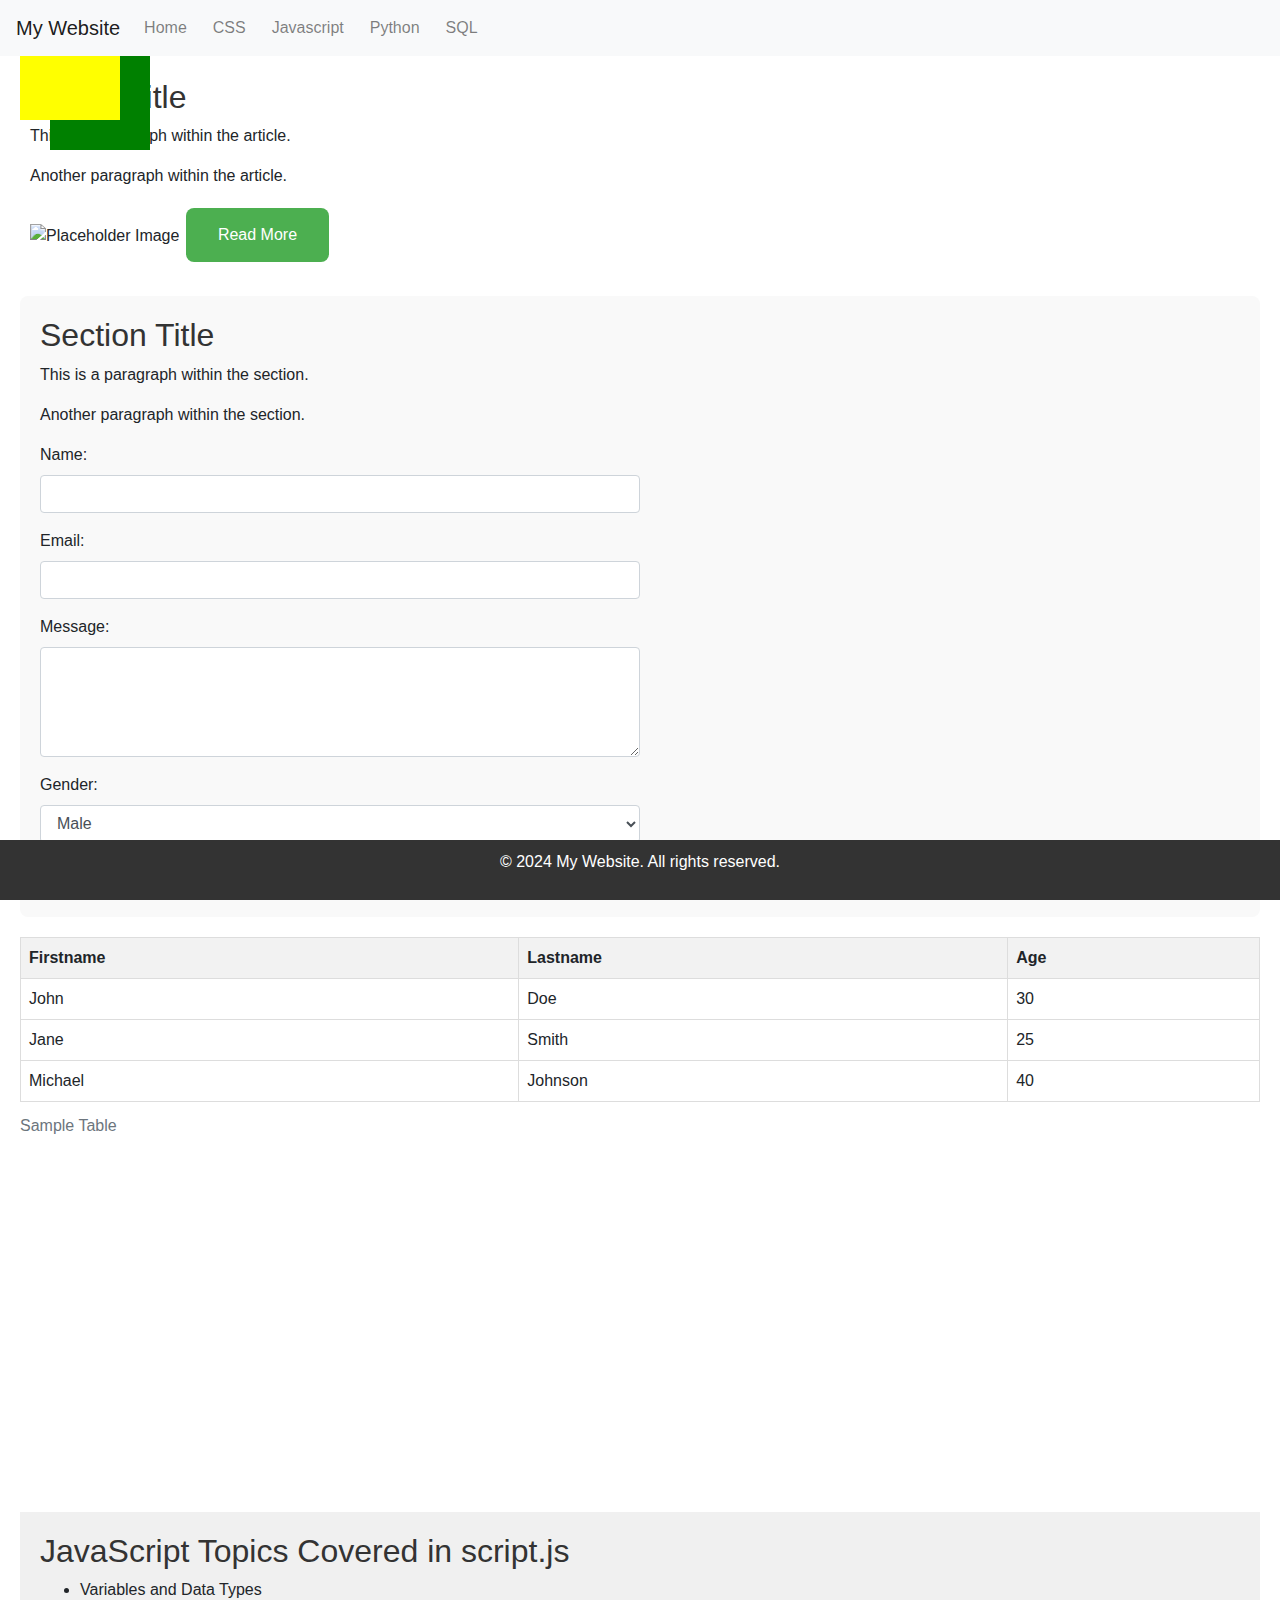
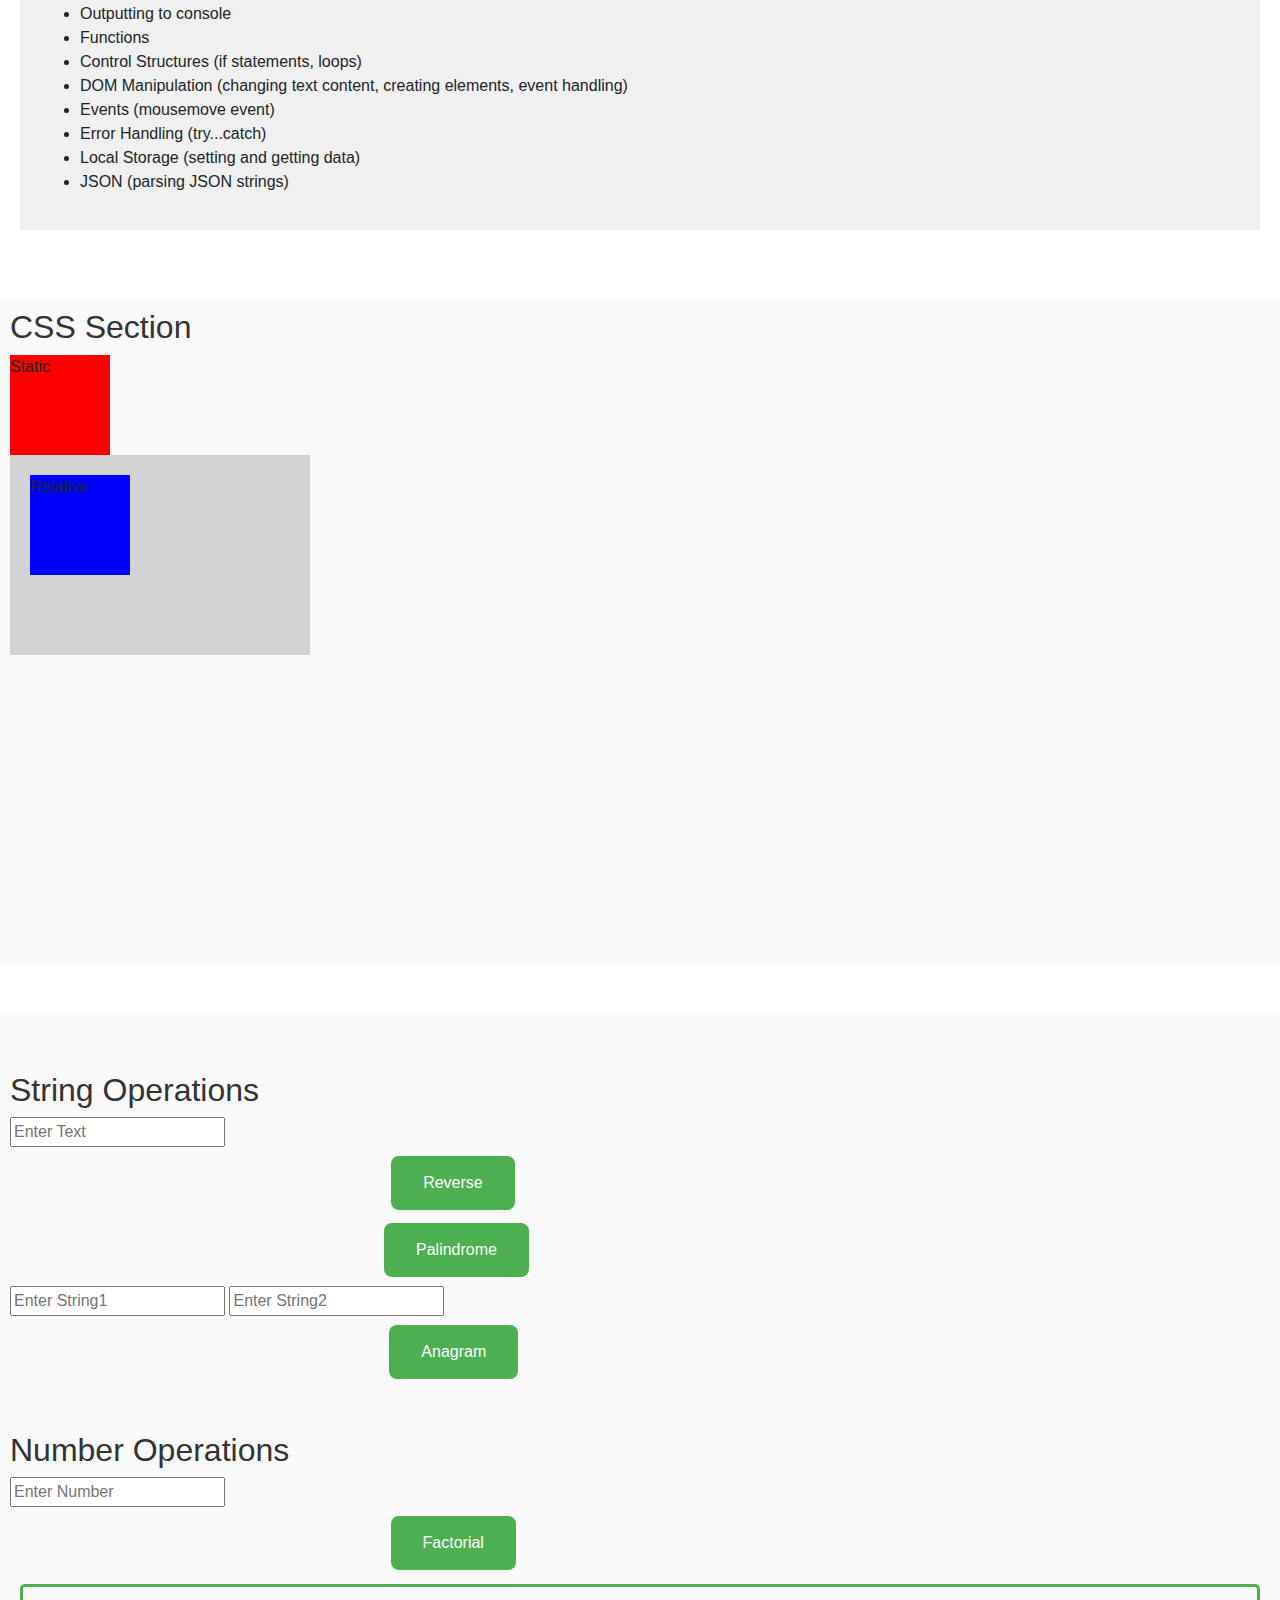
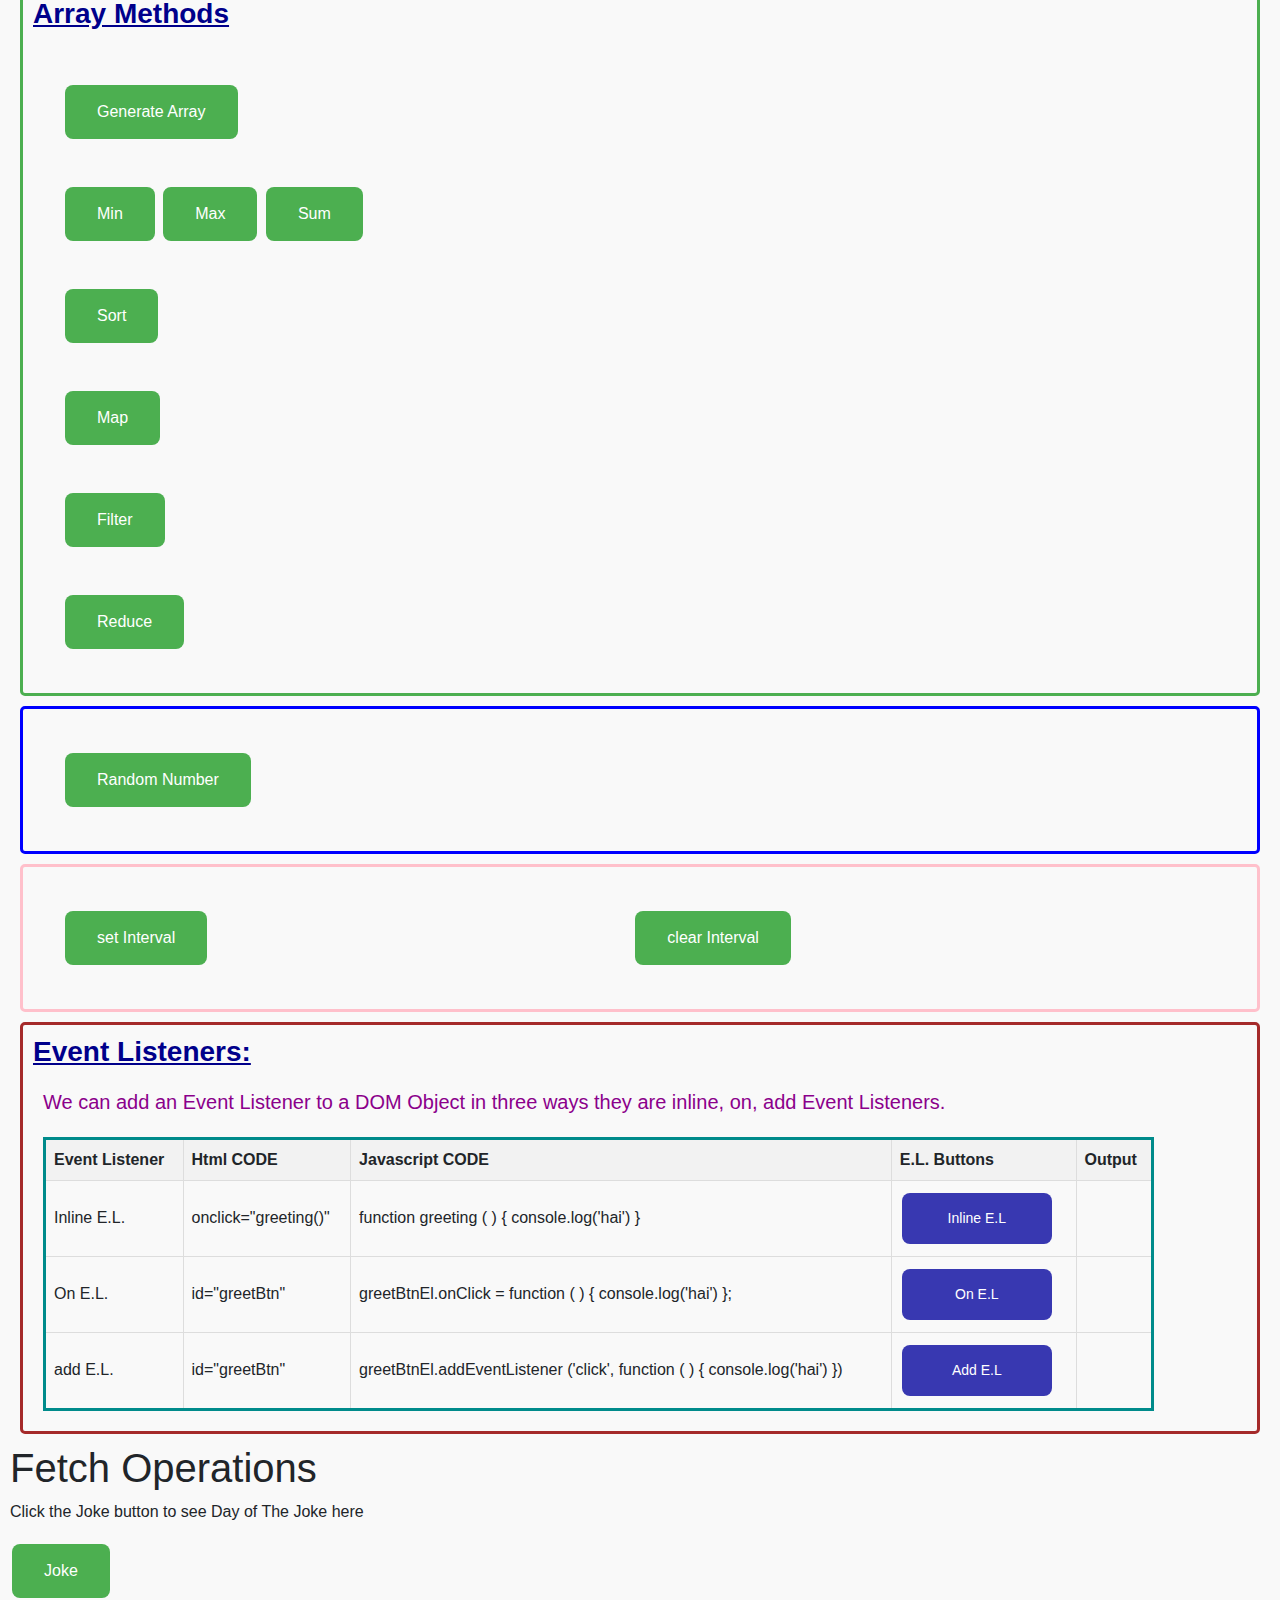
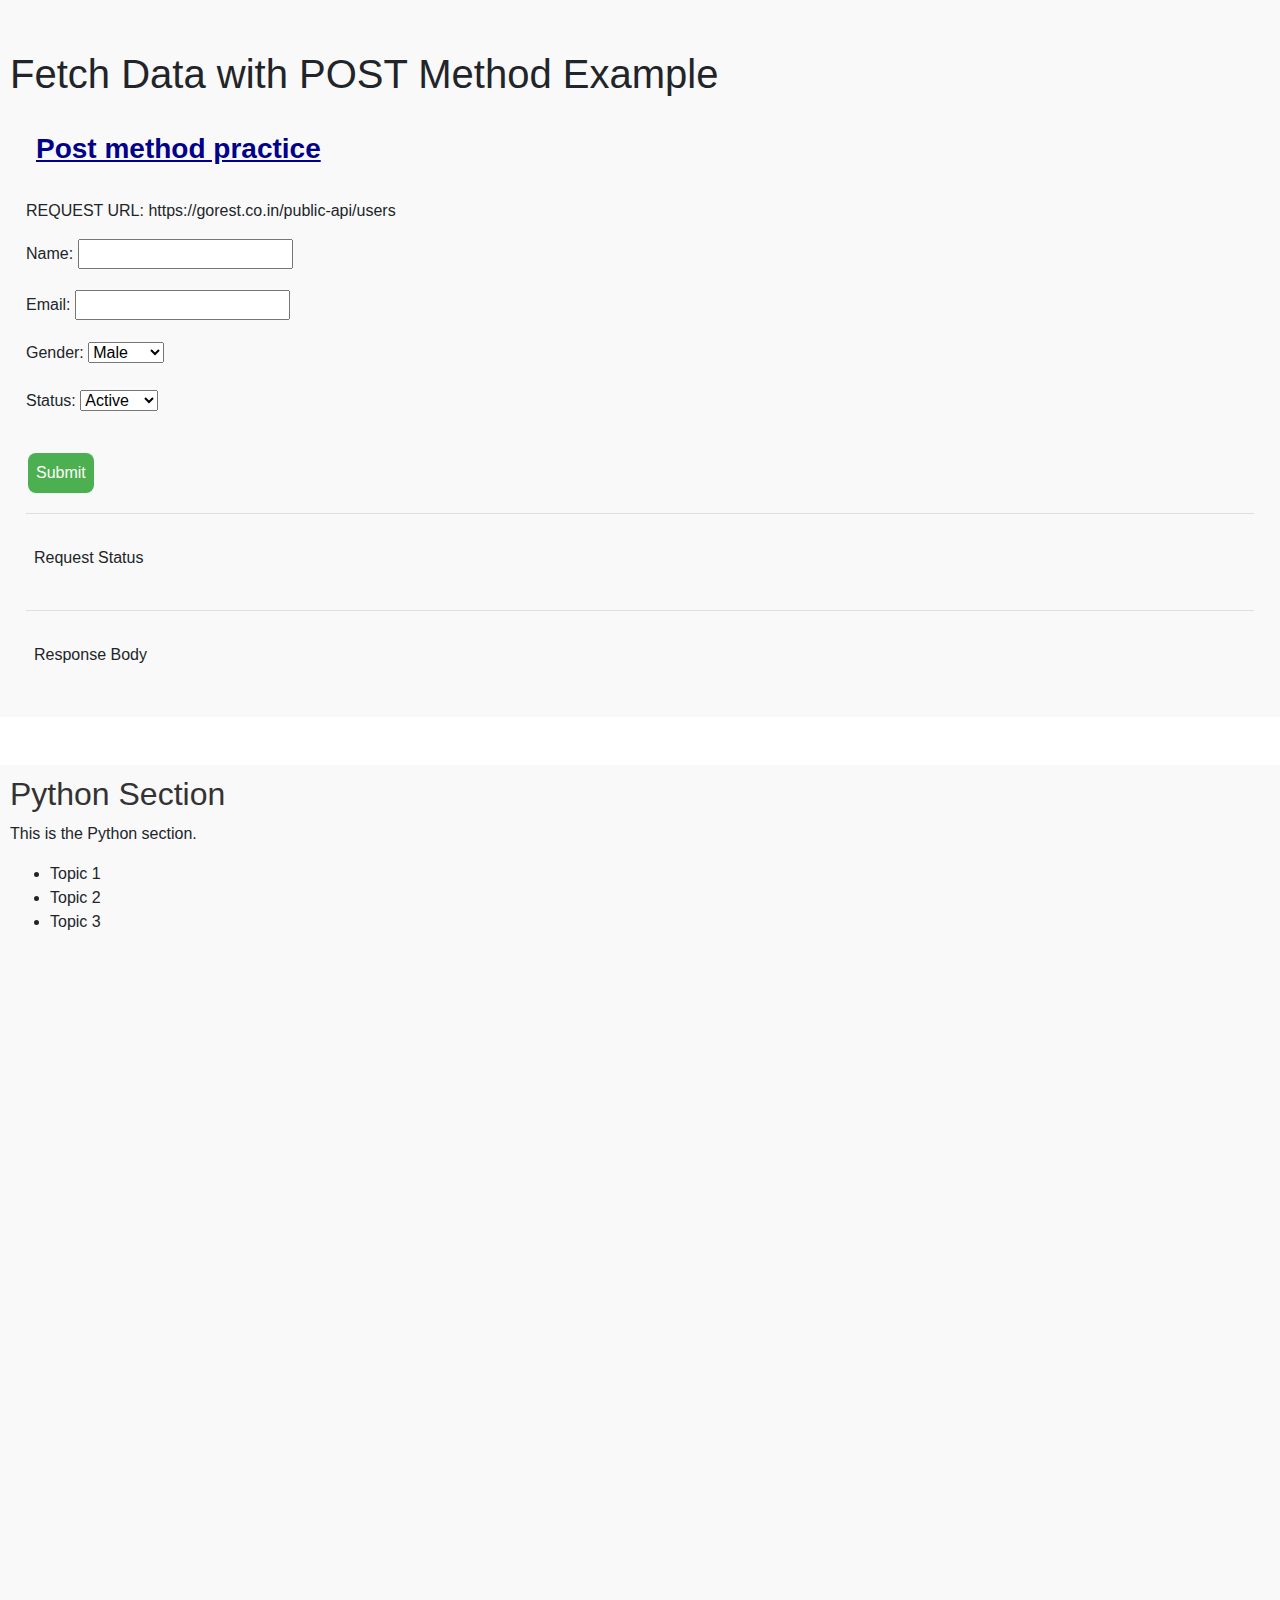
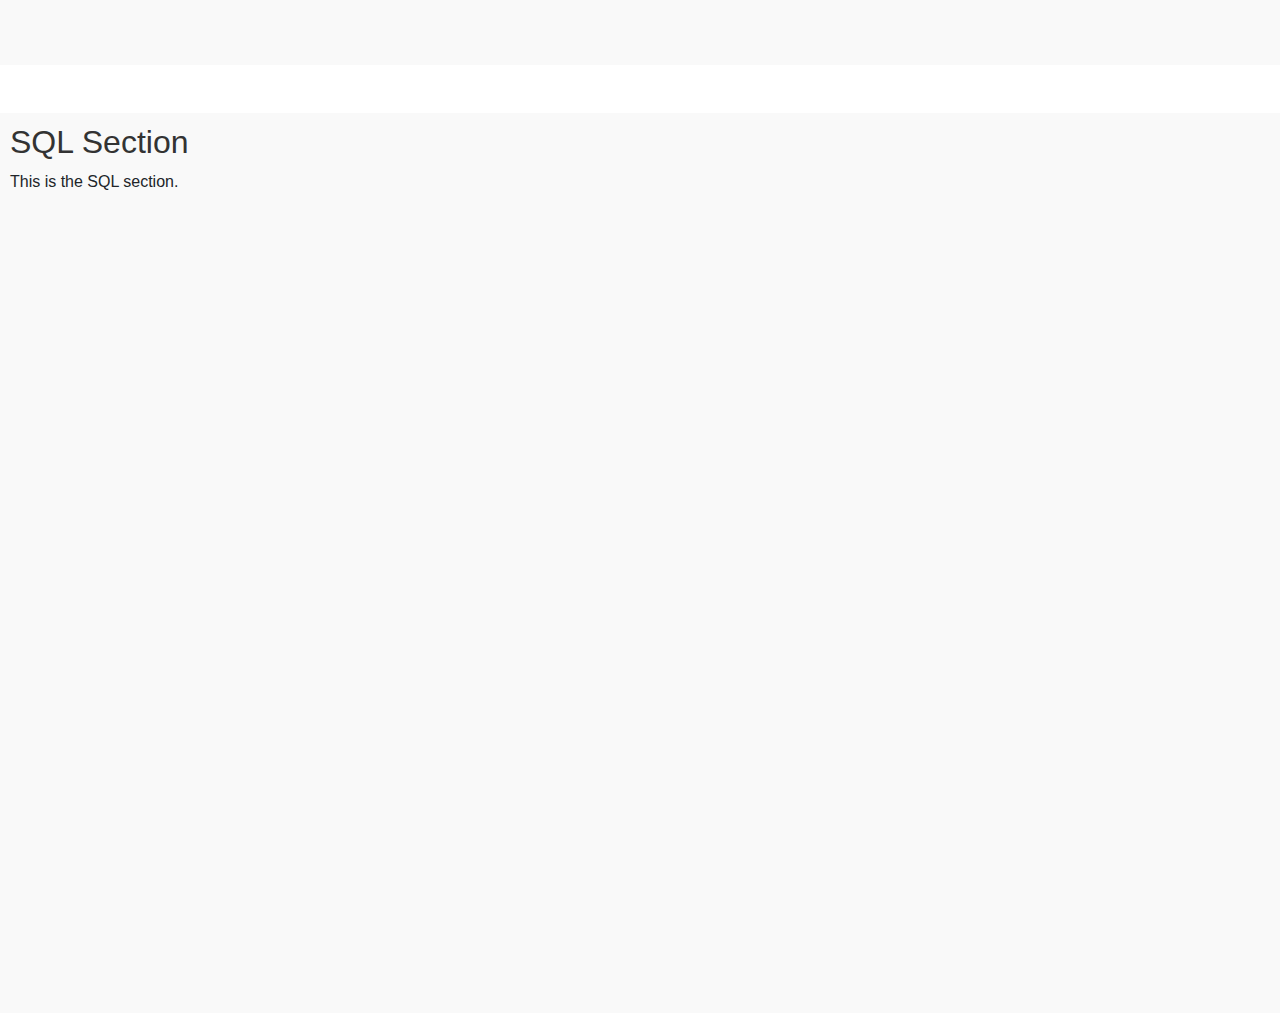
==== index.html @ ccc13fe5 "Event Listeners added" ====
<!DOCTYPE html>
<html lang="en">
<head>
    <meta charset="UTF-8">
    <meta name="viewport" content="width=device-width, initial-scale=1.0">
    <title>Comprehensive HTML Example</title>
    <link rel="stylesheet" href="styles.css">
    <link rel="stylesheet" href="https://stackpath.bootstrapcdn.com/bootstrap/4.5.2/css/bootstrap.min.css" integrity="sha384-JcKb8q3iqJ61gNV9KGb8thSsNjpSL0n8PARn9HuZOnIxN0hoP+VmmDGMN5t9UJ0Z" crossorigin="anonymous" />
    <script src="https://code.jquery.com/jquery-3.5.1.slim.min.js" integrity="sha384-DfXdz2htPH0lsSSs5nCTpuj/zy4C+OGpamoFVy38MVBnE+IbbVYUew+OrCXaRkfj" crossorigin="anonymous"></script>
    <script src="https://cdn.jsdelivr.net/npm/popper.js@1.16.1/dist/umd/popper.min.js" integrity="sha384-9/reFTGAW83EW2RDu2S0VKaIzap3H66lZH81PoYlFhbGU+6BZp6G7niu735Sk7lN" crossorigin="anonymous"></script>
    <script src="https://stackpath.bootstrapcdn.com/bootstrap/4.5.2/js/bootstrap.min.js" integrity="sha384-B4gt1jrGC7Jh4AgTPSdUtOBvfO8shuf57BaghqFfPlYxofvL8/KUEfYiJOMMV+rV" crossorigin="anonymous"></script>
    <script src="https://kit.fontawesome.com/20c5629a29.js" crossorigin="anonymous"></script>
    
</head>
<body>
    <nav class="navbar navbar-expand-lg navbar-light bg-light fixed-top">
        <a class="navbar-brand" href="#">My Website</a>
        <button class="navbar-toggler" type="button" data-toggle="collapse" data-target="#navbarSupportedContent" aria-controls="navbarSupportedContent" aria-expanded="false" aria-label="Toggle navigation">
            <span class="navbar-toggler-icon"></span>
        </button>
    
        <div class="collapse navbar-collapse" id="navbarSupportedContent">
            <ul class="navbar-nav mr-auto">
                <li class="nav-item">
                    <a class="nav-link" href="#">Home</a>
                </li>
                <li class="nav-item">
                    <a class="nav-link" href="#css">CSS</a>
                </li>
                
                <li class="nav-item">
                    <a class="nav-link" href="#javascript">Javascript</a>
                </li>
                
                <li class="nav-item">
                    <a class="nav-link" href="#python">Python</a>
                </li>
                <li class="nav-item">
                    <a class="nav-link" href="#sql">SQL</a>
                </li>
            </ul>
        </div>
    </nav>

    <main>
        <article>
            <h2 class="mt-5">Article Title</h2>
            <p>This is a paragraph within the article.</p>
            <p>Another paragraph within the article.</p>
            <img src="https://via.placeholder.com/150" alt="Placeholder Image" class="image">
            <a href="#" class="button">Read More</a>
        </article>

        <section id="form-container">
            <h2>Section Title</h2>
            <p>This is a paragraph within the section.</p>
            <p>Another paragraph within the section.</p>
            <form action="#" method="post">
                <div class="form-group">
                    <label for="name">Name:</label>
                    <input type="text" id="name" name="name" class="form-control" required>
                </div>
                <div class="form-group">
                    <label for="email">Email:</label>
                    <input type="email" id="email" name="email" class="form-control" required>
                </div>
                <div class="form-group">
                    <label for="message">Message:</label>
                    <textarea id="message" name="message" class="form-control" rows="4" required></textarea>
                </div>
                <div class="form-group">
                    <label for="gender">Gender:</label>
                    <select id="gender" name="gender" class="form-control">
                        <option value="male">Male</option>
                        <option value="female">Female</option>
                        <option value="other">Other</option>
                    </select>
                </div>
                <input type="submit" value="Submit" class="btn btn-primary">
            </form>
            
        </section>

        <table>
            <caption>Sample Table</caption>
            <thead>
                <tr>
                    <th>Firstname</th>
                    <th>Lastname</th>
                    <th>Age</th>
                </tr>
            </thead>
            <tbody>
                <tr>
                    <td>John</td>
                    <td>Doe</td>
                    <td>30</td>
                </tr>
                <tr>
                    <td>Jane</td>
                    <td>Smith</td>
                    <td>25</td>
                </tr>
                <tr>
                    <td>Michael</td>
                    <td>Johnson</td>
                    <td>40</td>
                </tr>
            </tbody>
        </table>

        <iframe src="https://www.youtube.com/embed/dQw4w9WgXcQ" width="560" height="315" frameborder="0" allowfullscreen></iframe>
    
    
    
         
          
    
    
    
    
    
    </main>

    <footer>
        <p>&copy; 2024 My Website. All rights reserved.</p>
    </footer>


  
    <section id="css" class="mt-5" >
        <h2>CSS Section</h2>
        
    <!-- Static Positioning -->
    <div class="static-box">Static</div>
          
    <!-- Relative Positioning -->
    <div class="relative-container">
      <div class="relative-box">Relative</div>
    </div>
  
    <!-- Absolute Positioning -->
    <div class="absolute-box">Absolute</div>
  
    <!-- Fixed Positioning -->
    <div class="fixed-box">Fixed</div>
  
    <!-- Sticky Positioning -->
    <div class="container">
      <div class="content">
        <!-- Some content to enable scrolling -->
      </div>
      <div class="sticky-box">Sticky</div>
    </div>
        
    </section>




    <section id="javascript" class="mt-5" >
        <div class="string-rev  mt-5">
            <h2>String Operations</h2>
            <input type="text" id="inputString" placeholder="Enter Text">
            <div class="result">
                <button class="button" onclick="reverseString()">Reverse</button>
                <p id="reversedString"></p>
            </div>
            <div class="result">
                <button class="button" onclick="isPalindrome()">Palindrome</button>
                <p id="isPalindrome"></p>
            </div>

            <input type="text" id="str1" placeholder="Enter String1">
            <input type="text" id="str2" placeholder="Enter String2">
            
            <div class="result">
                <button class="button" onclick="anagram()">Anagram</button>
                <p id="anagram"></p>
            </div>
            

            <div class="number-operations mt-5">
                <h2>Number Operations</h2>
                <input type="text" id="inputNumber" placeholder="Enter Number">
                <div class="result">
                    <button class="button" onclick="factorial()">Factorial</button>
                    <p id="factorial"></p>
                </div>
            </div>

            <div class="array-container">
                <h2 class="heading">Array Methods</h2>
                <div class="box-container">
                    <button id="generateBtn" class="button">Generate Array</button>
                    <p id="arrayOutput"></p>
                </div>
                
                <div class="box-container">
                    <div>
                        <button id="minBtn" class="button">Min</button>
                        <button id="maxBtn" class="button">Max</button>        
                        <button id="sumBtn" class="button">Sum</button>
                    </div>
                    <p id="statsOutput" class="output"></p>                    
                </div>

                <div class="box-container">
                    <button id="sortBtn" class="button">Sort</button>
                    <p id="sortOutput" class="output"></p>
                </div>

                <div class="box-container">
                    <button id="mapBtn" class="button">Map</button>
                    <p id="mapOutput" class="output"></p>
                </div>
                
                <div class="box-container">
                    <button id="filterBtn" class="button">Filter</button>
                    <p id="filterOutput" class="output"></p>
                </div>
                
                <div class="box-container">
                    <button id="reduceBtn" class="button">Reduce</button>
                    <p id="reduceOutput" class="output"></p>
                </div>
            </div>

            <div class="math-container">
                <div class="box-container">
                    <button id="randomnumBtn" class="button" >Random Number</button>
                    <p id="randomnumOutput" class="output"></p>
                </div>
            </div>

            <div class="scheduler-container">
                <div class="box-container">
                    <button id="intervalBtn" class="button" >set Interval</button>
                    <button id="clearIntervalBtn" class="button" >clear Interval</button>
                    <p id="intervalOutput" class="output"></p>
                </div>
            </div>

            <div class="event-listener-container">
                <h1 class="heading">Event Listeners:</h1>
                <p class="description">We can add an Event Listener to a DOM Object in three ways they are inline, on, add Event Listeners.</p>
                <table class="table-container">
                    <th>Event Listener</th>
                    <th>Html CODE</th>
                    <th>Javascript CODE</th>
                    <th>E.L. Buttons</th>
                    <th>Output</th>
                    <tr>
                        <td>Inline E.L.</td>
                        <td>onclick="greeting()"</td>
                        <td>function greeting ( ) { console.log('hai') }</td>
                        <td><button  onclick="greeting()" class="button1">Inline E.L</button></td>
                        <td><p id='iel'></p></td>
                    </tr>
                    
                    <tr>
                        <td>On E.L.</td>
                        <td>id="greetBtn"</td>
                        <td>greetBtnEl.onClick = function ( ) { console.log('hai') }; </td>
                        <td><button id='oelBtn' class="button1">On E.L</button></td>
                        <td><p id='oel'></p></td>
                    </tr>

                    <tr>
                        <td>add E.L.</td>
                        <td>id="greetBtn"</td>
                        <td>greetBtnEl.addEventListener ('click',  function ( ) { console.log('hai') })</td>
                        <td><button id='aelBtn' class="button1">Add E.L</button></td>
                        <td><p id='ael'></p></td>
                    </tr>

                </table>
                
            </div>



            
            <div class="mb-5">
                <h1>Fetch Operations</h1>
                <p class="joke-text" id="jokeText">Click the Joke button to see Day of The Joke here</p>
                <button class="button" id="jokeBtn">Joke</button>
            </div>



<h1>Fetch Data with POST Method Example</h1>
<div class="p-3 bg-container">
    <h1 class="heading mb-4">Post method practice</h1>
    <p class="request-url-text">REQUEST URL: <span class="request-url">https://gorest.co.in/public-api/users</span></p>
    <!-- Create a form to collect user details -->
    <form id="userForm" class="w-100">
        <div class="form-group">
            <label for="name">Name:</label>
            <input type="text" id="name" name="name" required>
        </div>
        <div class="form-group">
            <label for="email">Email:</label>
            <input type="email" id="email" name="email" required>
        </div>
        <div class="form-group">
            <label for="gender">Gender:</label>
            <select id="gender" name="gender" required>
                <option value="male">Male</option>
                <option value="female">Female</option>
            </select>
        </div>
        <div class="form-group">
            <label for="status">Status:</label>
            <select id="status" name="status" required>
                <option value="active">Active</option>
                <option value="inactive">Inactive</option>
            </select>
        </div>
        <button type="submit" class="mt-3 p-2 button">Submit</button>
    </form>
    <hr />
    <!-- Section to display the request status -->
    <div class="p-2 mt-4">
        <p>Request Status</p>
        <p class="request-status" id="requestStatus"></p>
        <!-- Loading indicator (initially hidden) -->
        <p class="d-none" id="loading">Loading....</p>
    </div>
    <hr />
    <!-- Section to display the response body -->
    <div class="p-2 mt-4">
        <p>Response Body</p>
        <p class="http-response" id="httpResponse"></p>
    </div>
</div>



        </div>



    </section>


    <section id="python" class="mt-5" >
        <h2>Python Section</h2>
        <p>This is the Python section.</p>
        <ul>
            <li>Topic 1</li>
            <li>Topic 2</li>
            <li>Topic 3</li>
        </ul>
    </section>

    <section id="sql" class="mt-5">
        <h2>SQL Section</h2>
        <p>This is the SQL section.</p>
    </section>

    <script src="script.js"></script>

</body>
</html>
---- styles.css ----
/* CSS styles using class and id attributes */
        /* Class styles */

        section {
            display: none; /* Initially hide all sections */
        }
        

        .highlight {
            background-color: yellow;
        }

        .image{
            height:150px;
            width:150px;
        }

        .button {
            background-color: #4CAF50; /* Green */
            border: none;
            color: white;
            padding: 15px 32px;
            text-align: center;
            text-decoration: none;
            display: inline-block;
            font-size: 16px;
            margin: 4px 2px;
            cursor: pointer;
            border-radius: 8px;
        }

        .button1 {
            background-color: rgb(56, 56, 177); /* Green */
            border: none;
            color: white;
            padding: 15px 32px;
            text-align: center;
            text-decoration: none;
            display: inline-block;
            font-size: 14px;
            margin: 4px 2px;
            cursor: pointer;
            border-radius: 8px;
            width: 150px;
        }

        /* ID styles */
        #main-heading {
            color: #fff;
            font-size: 24px;
            text-align: center;
        }

        .form-group {
            width: 50%;
            margin-bottom: 15px; /* Adjust margin as needed */
        }
        
        .form-control {
            width: 50%;
        }
        

        #form-container {
            background-color: #f9f9f9;
            padding: 20px;
            border-radius: 8px;
        }

        /* General styles */
        body {
            font-family: Arial, sans-serif;
            margin: 0;
            padding: 0;
            background-color: #f0f0f0;
        }

        header {
            background-color: #333;
            color: #fff;
            padding: 10px 0;
            text-align: center;
        }

        nav ul {
            list-style-type: none;
            margin: 0;
            padding: 0;
        }

        nav ul li {
            display: inline;
            margin-right: 10px;
        }

        nav ul li a {
            color: #fff;
            text-decoration: none;
        }

        main {
            padding: 20px;
        }

        article {
            background-color: #fff;
            padding: 10px;
            margin-bottom: 20px;
        }

        h2 {
            color: #333;
        }

        section {
            background-color: #f9f9f9;
            padding: 10px;
            margin-bottom: 20px;
        }

        table {
            width: 100%;
            border-collapse: collapse;
            margin-bottom: 20px;
        }

        th, td {
            border: 1px solid #ddd;
            padding: 8px;
            text-align: left;
        }

        th {
            background-color: #f2f2f2;
        }

        footer {
            background-color: #333;
            color: #fff;
            text-align: center;
            padding: 10px 0;
            position: fixed;
            bottom: 0;
            width: 100%;
        }



            /* Static Positioning */
            .static-box {
                width: 100px;
                height: 100px;
                background-color: red;
              }
              
              /* Relative Positioning */
              .relative-container {
                position: relative;
                width: 300px;
                height: 200px;
                background-color: lightgray;
              }
              .relative-box {
                width: 100px;
                height: 100px;
                background-color: blue;
                position: relative;
                top: 20px;
                left: 20px;
              }
          
              /* Absolute Positioning */
              .absolute-box {
                width: 100px;
                height: 100px;
                background-color: green;
                position: absolute;
                top: 50px;
                left: 50px;
              }
          
              /* Fixed Positioning */
              .fixed-box {
                width: 100px;
                height: 100px;
                background-color: yellow;
                position: fixed ;
                top: 20px;
                left: 20px;
              }
          
              /* Sticky Positioning */
              .container {
                height: 300px; /* To create scrolling */
                overflow-y: scroll;
              }
          
              .sticky-box {
                width: 100px;
                height: 100px;
                background-color: cyan;
                position: sticky;
                top: 20px; /* Stick 20px from the top */
              }
          
              .content {
                height: 1500px; /* Additional content */
              }
          




#javascript{
    
}

.heading{
    font-family: sans-serif;
    color: darkblue;
    font-size: 28px;
    font-weight: 600;
    padding: 10px;
    text-decoration: underline;
}

.description{
    font-family: Arial, Helvetica, sans-serif;
    color: darkmagenta;
    font-size: 20px;
    font-weight: 500;
    padding-left: 20px;
}

.box-container{
    display: flex;
    flex-direction: row;
    justify-content: space-between;
    align-items: center;
    margin: 40px;
    
}

.array-container{
    border: #4CAF50 solid;
    border-radius: 5px;
    margin:10px;
}

#arrayOutput{
    font-size: 30px;
    font-family: sans-serif;
    color: blueviolet
}

.output{
    font-size: 30px;
    font-family: sans-serif;
    color: blueviolet
}

.result{
    display: flex;
    flex-direction: row;
    justify-content: space-evenly;
    margin: 5px;
}

.math-container{
    border: blue solid;
    border-radius: 5px;
    margin:10px;
}

.scheduler-container{
    border: pink solid;
    border-radius: 5px;
    margin:10px;
}

.event-listener-container{
    border: brown solid;
    border-radius: 5px;
    margin:10px;
}

.table-container{
    border: darkcyan solid;
    border-radius: 5px;
    margin:20px;
    width: 90%;
}

#python{
    height: 100vh;
}

#sql{
    height: 100vh;
}
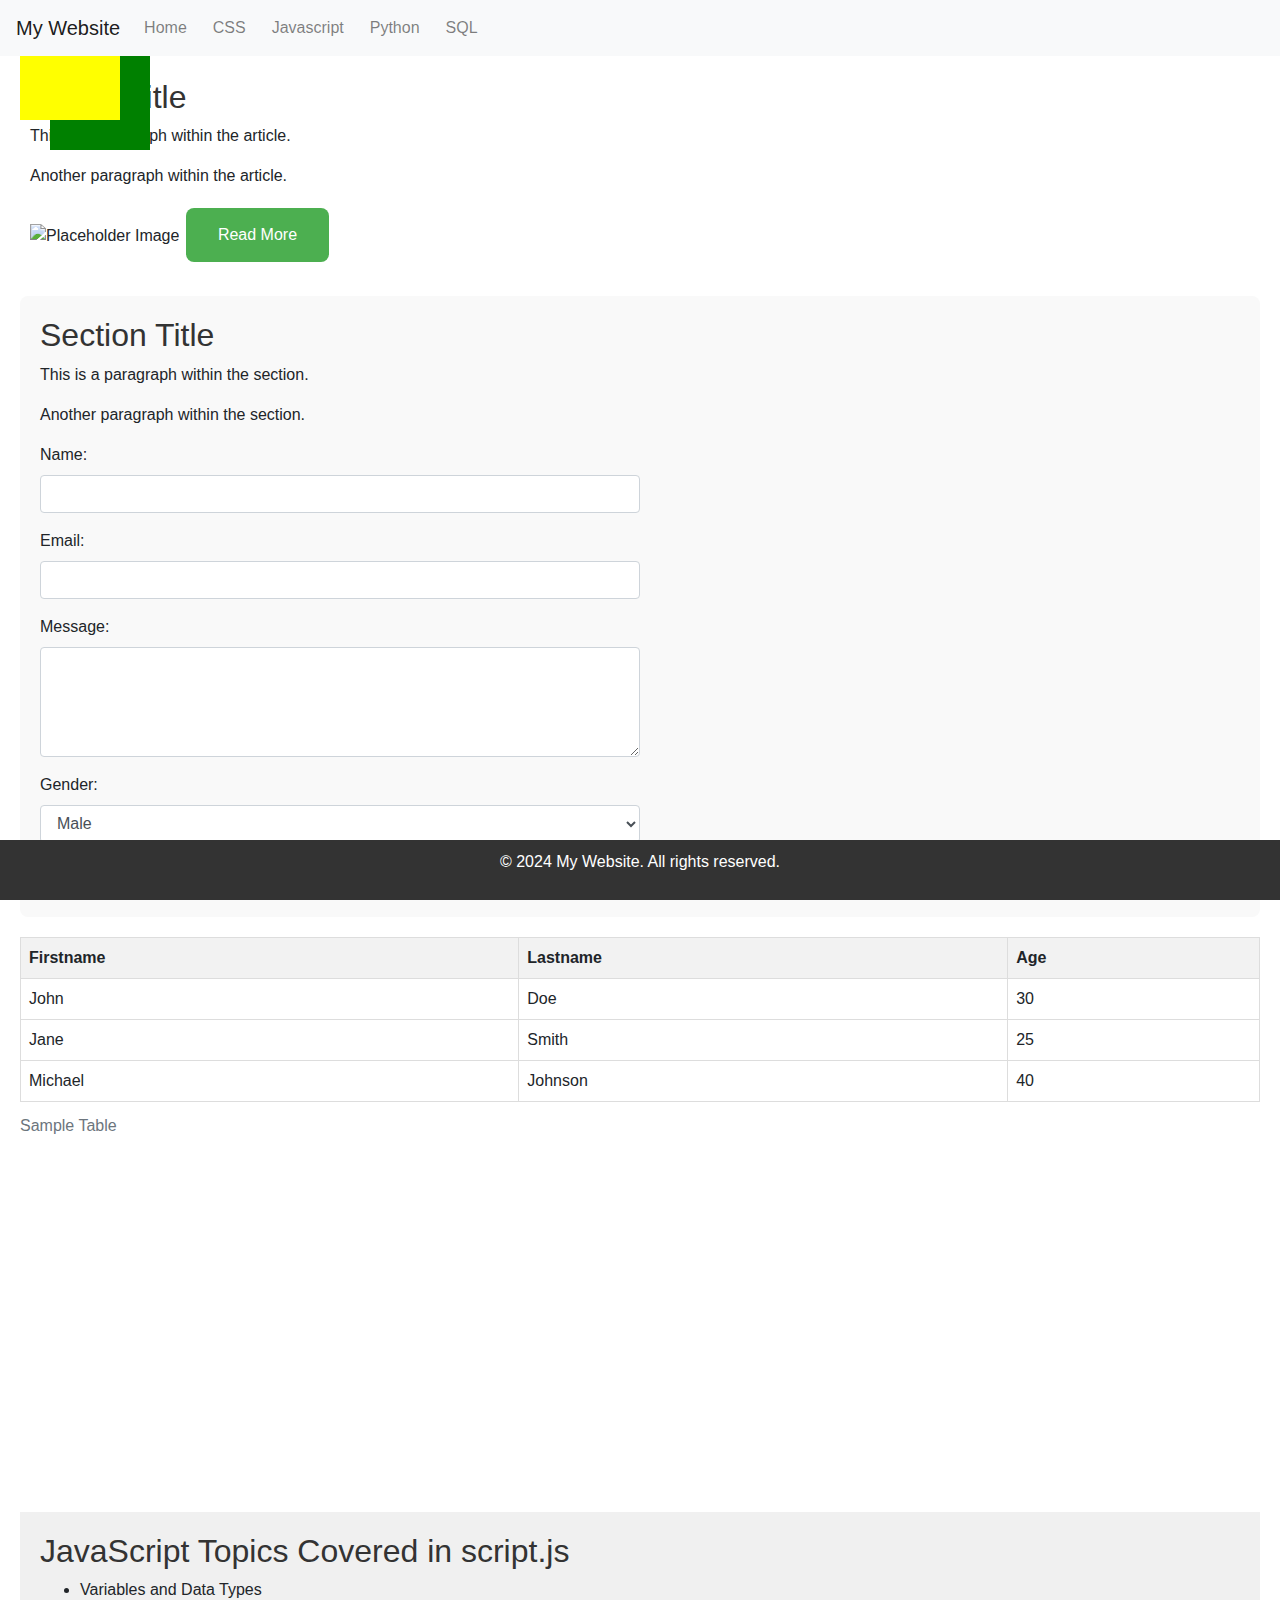
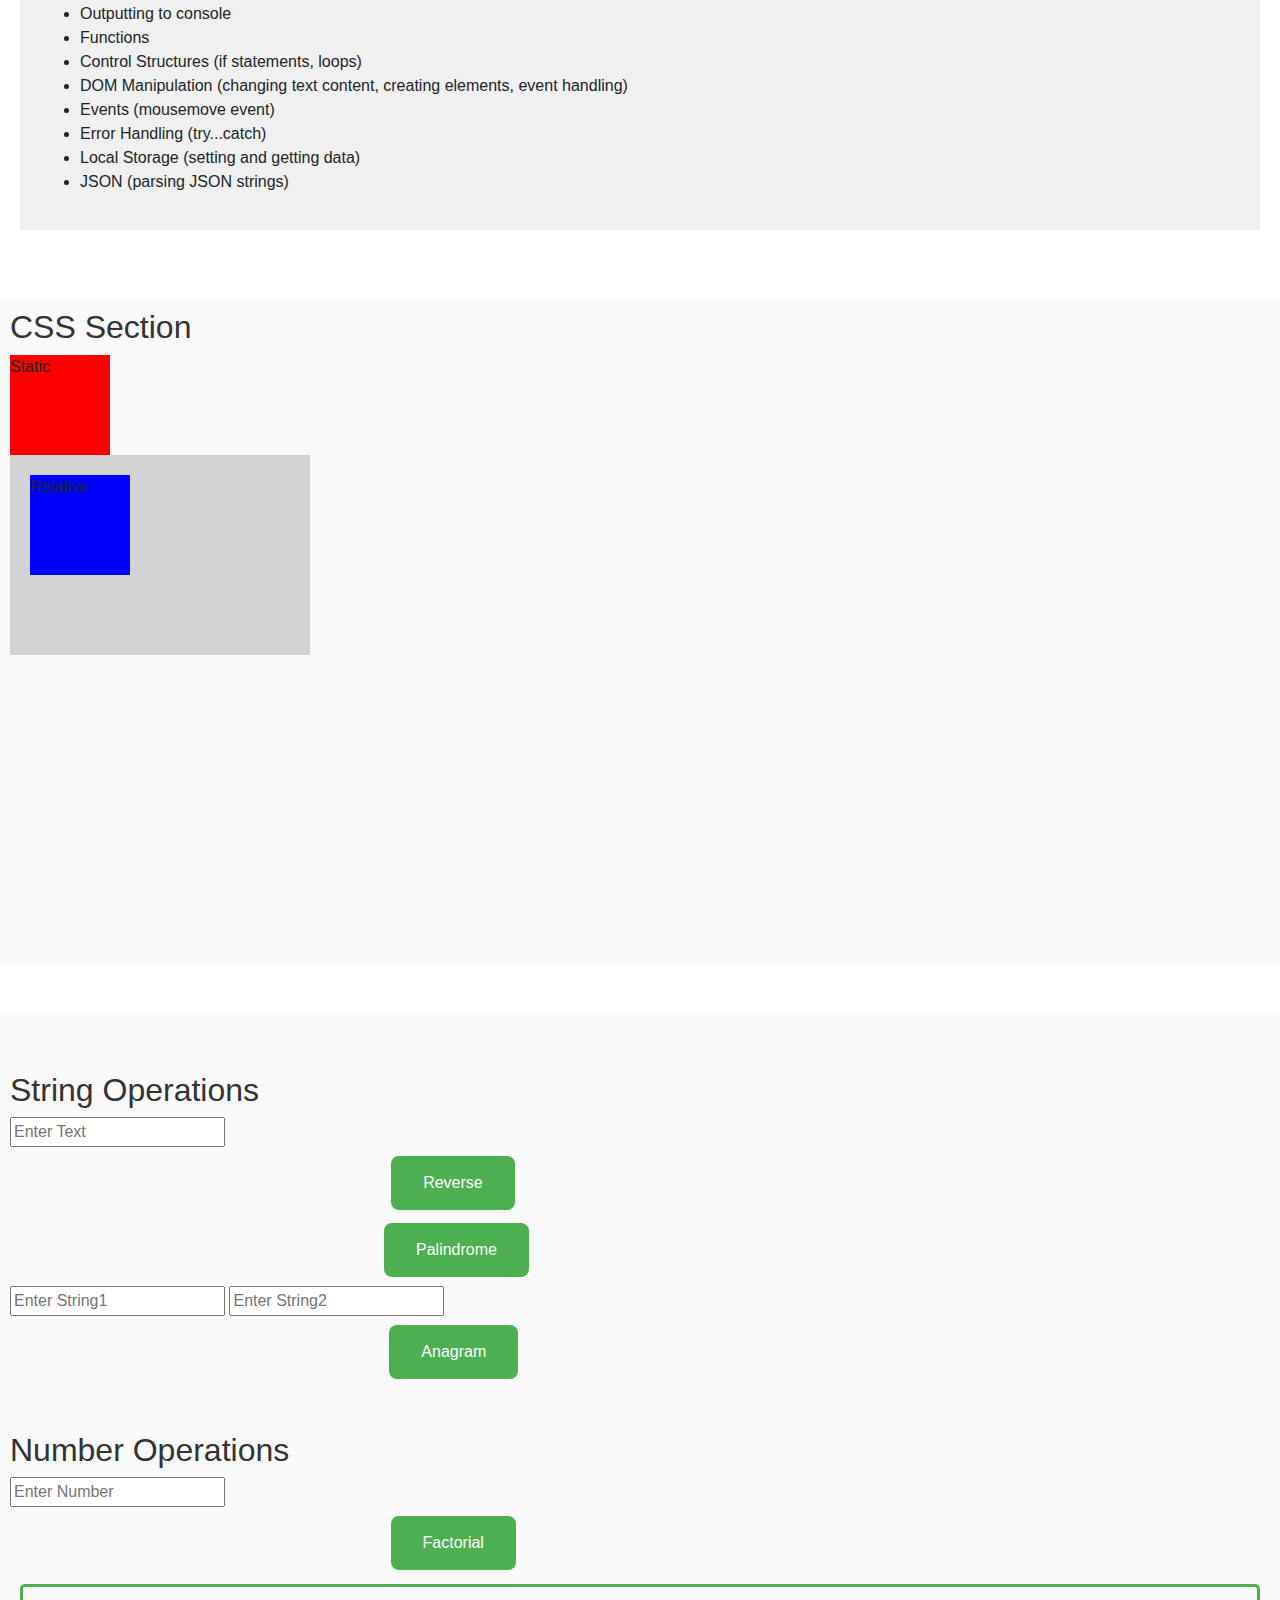
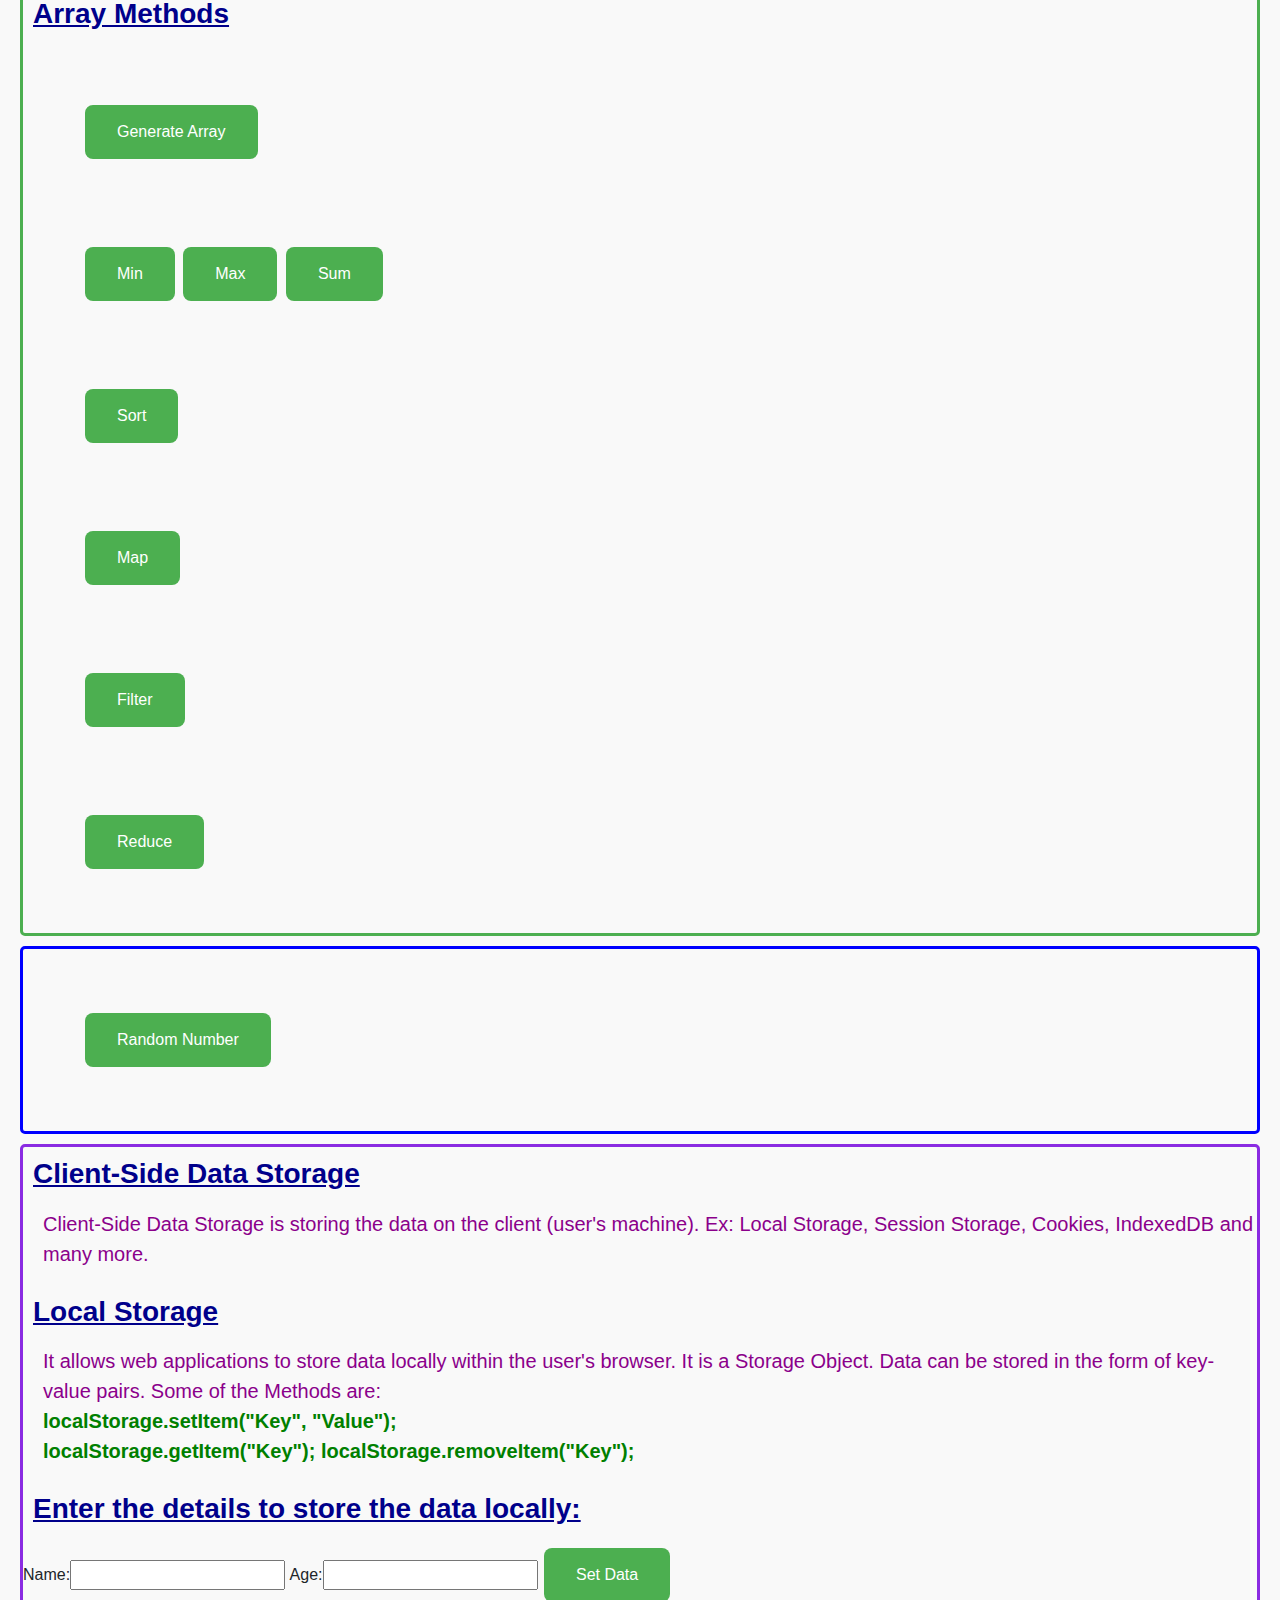
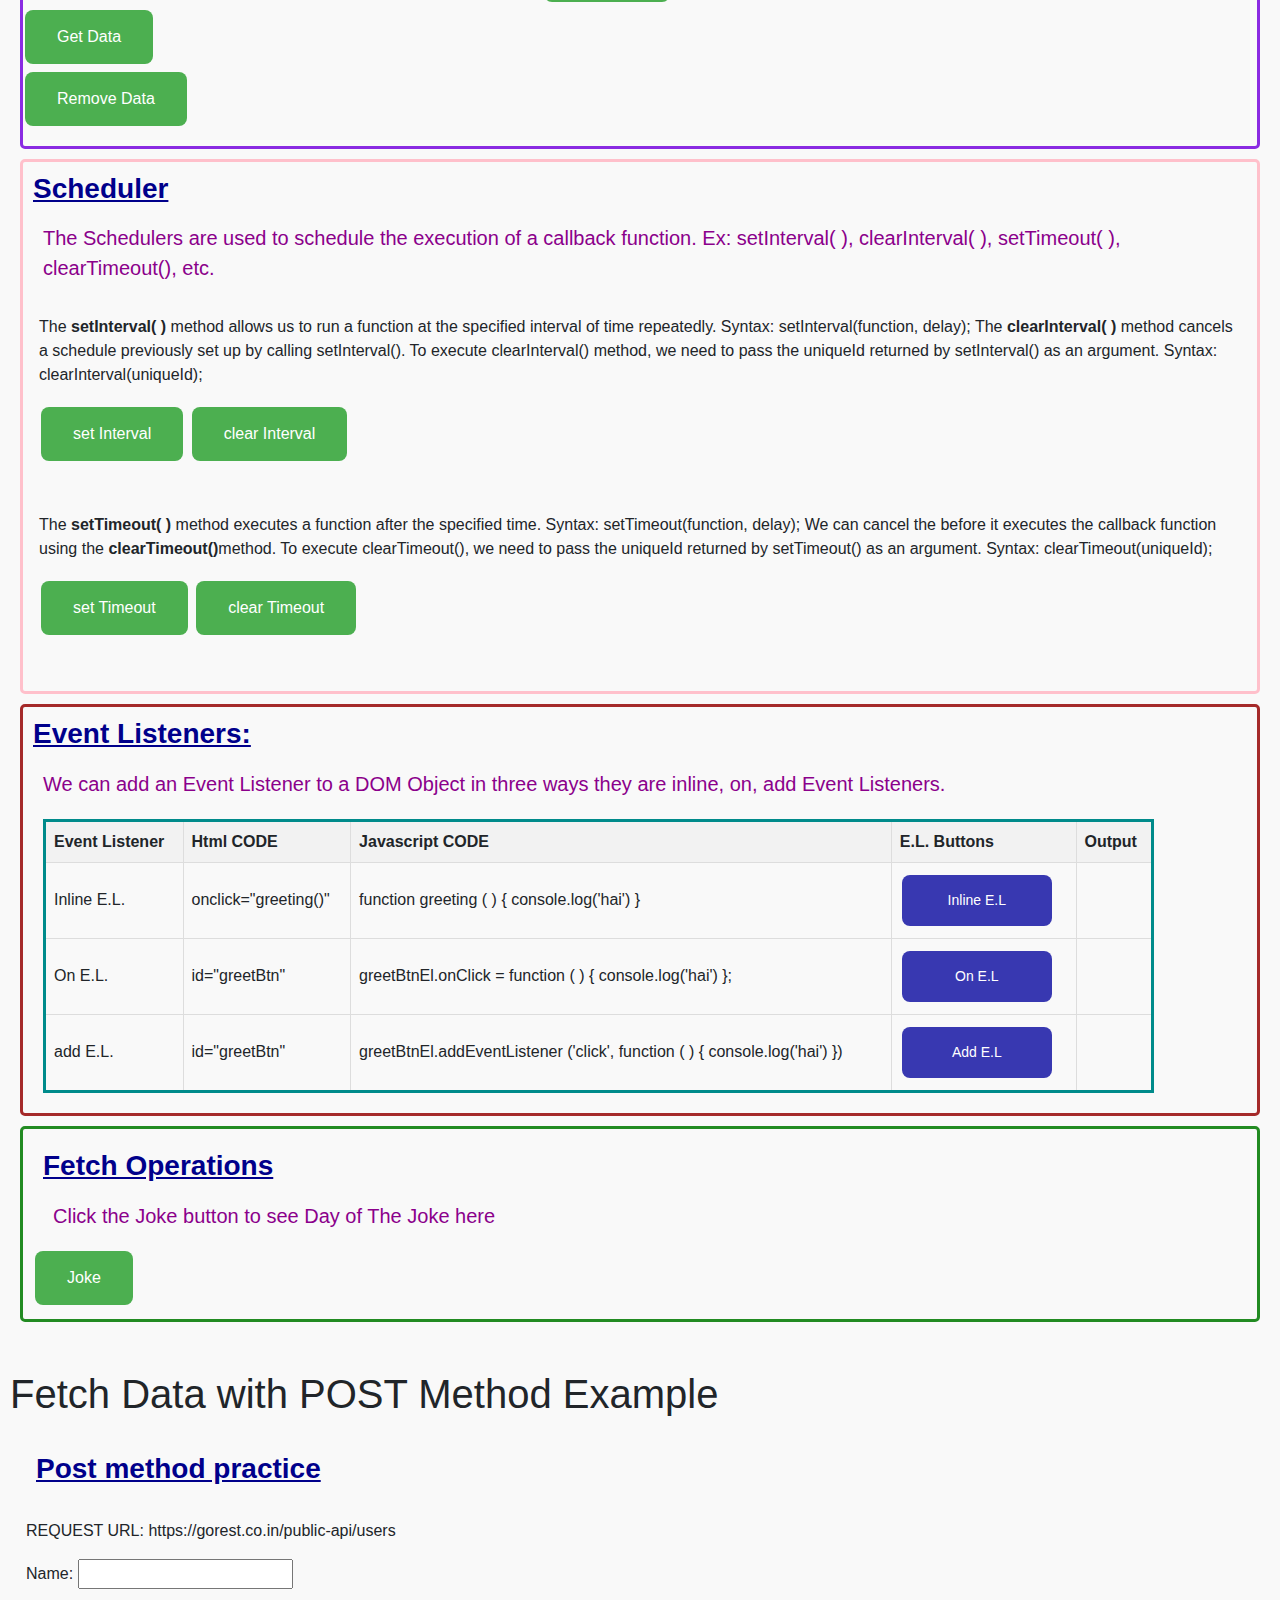
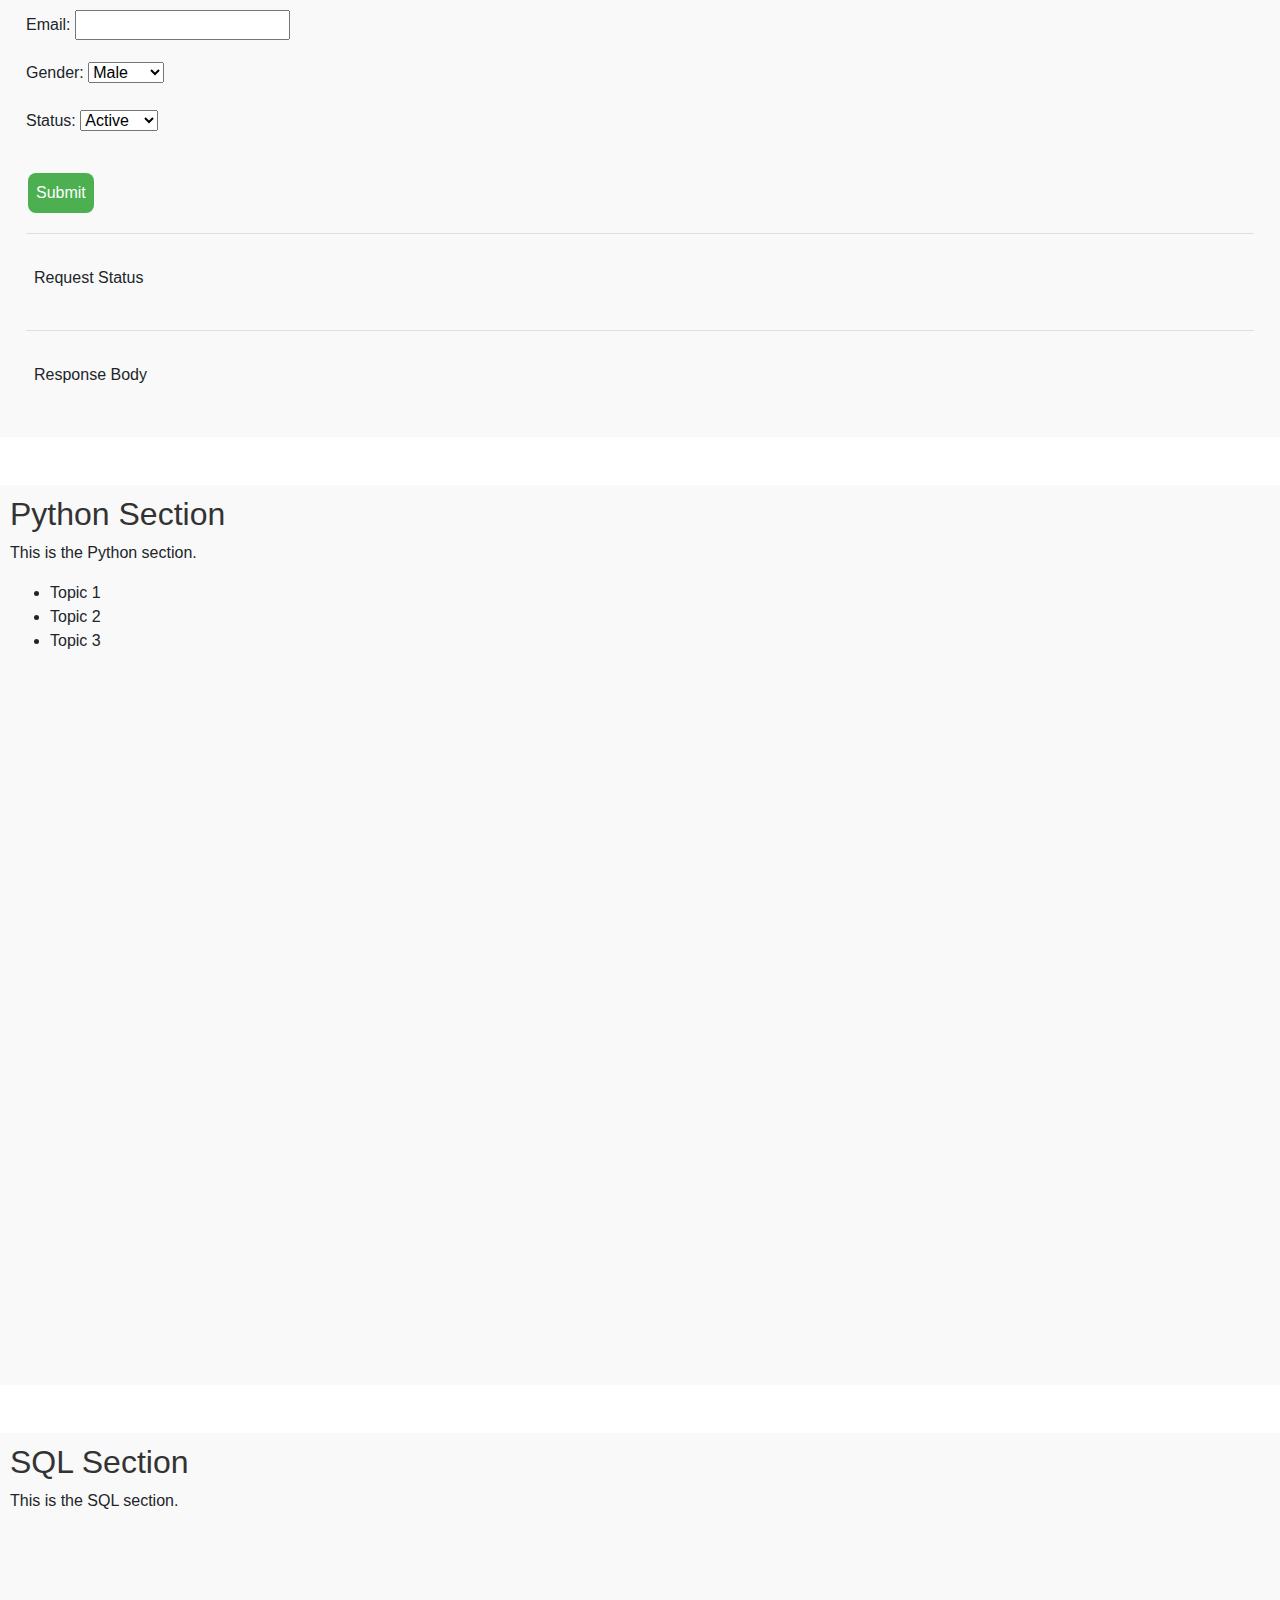
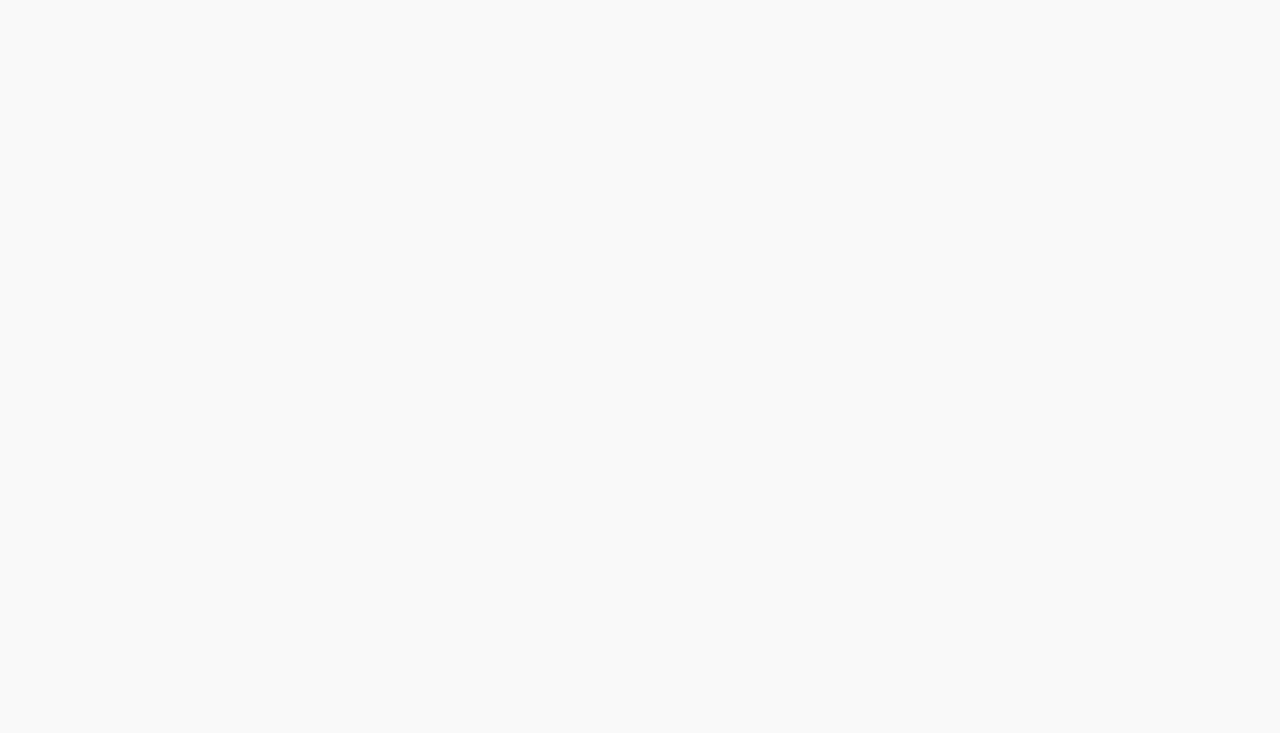
==== commit f4eb33b4: "local storage added" ====
--- a/index.html
+++ b/index.html
@@ -233,12 +233,67 @@
                 </div>
             </div>
 
+
+<!-- LOCAL STORAGE  -->
+
+<div class="storage-container">
+    <h1 class="heading">Client-Side Data Storage</h1>
+    <p class="description">Client-Side Data Storage is storing the data on the client (user's machine).
+Ex: Local Storage, Session Storage, Cookies,  IndexedDB and many more.</p>
+<h2 class="heading">Local Storage</h2>
+<p class="description">It allows web applications to store data locally within the user's browser.
+    It is a Storage Object. Data can be stored in the form of key-value pairs. Some of the Methods are: <br>
+    <span style="color: green; font-weight: 600;">localStorage.setItem("Key", "Value");</span><br>
+    <span style="color: green; font-weight: 600;">localStorage.getItem("Key");</span>
+    <span style="color: green; font-weight: 600;">localStorage.removeItem("Key");</span>
+   
+</p>
+<h2 class="heading">Enter the details to store the data locally:</h2>
+<div class="local-storage-container">
+    <label for="username">Name:</label><input type="text" id="username">
+    <label for="age">Age:</label><input type="text" id="age">
+    <button class="button" onclick="setData()">Set Data</button><br>
+    <button class="button" onclick="getData()">Get Data</button><br>
+    <button class="button" onclick="removeData()">Remove Data</button><br>
+    <p id="storagedisplay"></p>
+    
+
+</div>
+
+</div>
+
+
+
+            <!-- SCHEDULERS  -->
             <div class="scheduler-container">
-                <div class="box-container">
+                <h1 class="heading">Scheduler</h1>
+                <p class="description">The Schedulers are used to schedule the execution of a callback function.
+                    Ex: setInterval( ), clearInterval( ), setTimeout( ), clearTimeout(), etc.
+                </p>
+                <div class="p-3">
+                    <p class="">The <span style="font-weight: 800;">setInterval( )</span> method allows us to run a function at the specified interval of time repeatedly.
+                        Syntax: setInterval(function, delay); 
+                        The <span style="font-weight: 800;">clearInterval( )</span> method cancels a schedule previously set up by calling setInterval().
+                        To execute clearInterval() method, we need to pass the uniqueId returned by setInterval() as an argument.
+                       Syntax: clearInterval(uniqueId);
+                    </p>
                     <button id="intervalBtn" class="button" >set Interval</button>
                     <button id="clearIntervalBtn" class="button" >clear Interval</button>
                     <p id="intervalOutput" class="output"></p>
                 </div>
+                <div class="p-3">
+                    <p class="">The <span style="font-weight: 800;">setTimeout( )</span> method executes a function after the specified time.
+
+                        Syntax: setTimeout(function, delay);
+                        We can cancel the  before it executes the callback function using the <span style="font-weight: 800;">clearTimeout()</span>method.
+                        To execute clearTimeout(), we need to pass the uniqueId returned by setTimeout() as an argument.
+                        Syntax: clearTimeout(uniqueId);
+                    </p>
+                    <button id="timeoutBtn" class="button" >set Timeout</button>
+                    <button id="clearTimeoutBtn" class="button" >clear Timeout</button>
+                    <p id="timeoutOutput" class="output"></p>
+                </div>
+                
             </div>
 
             <div class="event-listener-container">
@@ -281,11 +336,11 @@
 
 
             
-            <div class="mb-5">
-                <h1>Fetch Operations</h1>
-                <p class="joke-text" id="jokeText">Click the Joke button to see Day of The Joke here</p>
-                <button class="button" id="jokeBtn">Joke</button>
-            </div>
+    <div class="fetch-container mb-5">
+        <h1 class="heading">Fetch Operations</h1>
+        <p class=" description " id="jokeText">Click the Joke button to see Day of The Joke here</p>
+        <button class="button" id="jokeBtn">Joke</button>
+    </div>
 
 
 
--- a/styles.css
+++ b/styles.css
@@ -238,6 +238,7 @@
     justify-content: space-between;
     align-items: center;
     margin: 40px;
+    padding:20px;
     
 }
 
@@ -272,18 +273,34 @@
     margin:10px;
 }
 
+
+.storage-container{
+    border: blueviolet solid;
+    border-radius: 5px;
+    margin:10px;
+}
+
 .scheduler-container{
     border: pink solid;
     border-radius: 5px;
     margin:10px;
 }
 
+
+
 .event-listener-container{
     border: brown solid;
     border-radius: 5px;
     margin:10px;
 }
 
+.fetch-container{
+    border: forestgreen solid;
+    border-radius: 5px;
+    margin:10px;
+    padding:10px;
+}
+
 .table-container{
     border: darkcyan solid;
     border-radius: 5px;
@@ -291,6 +308,8 @@
     width: 90%;
 }
 
+
+
 #python{
     height: 100vh;
 }
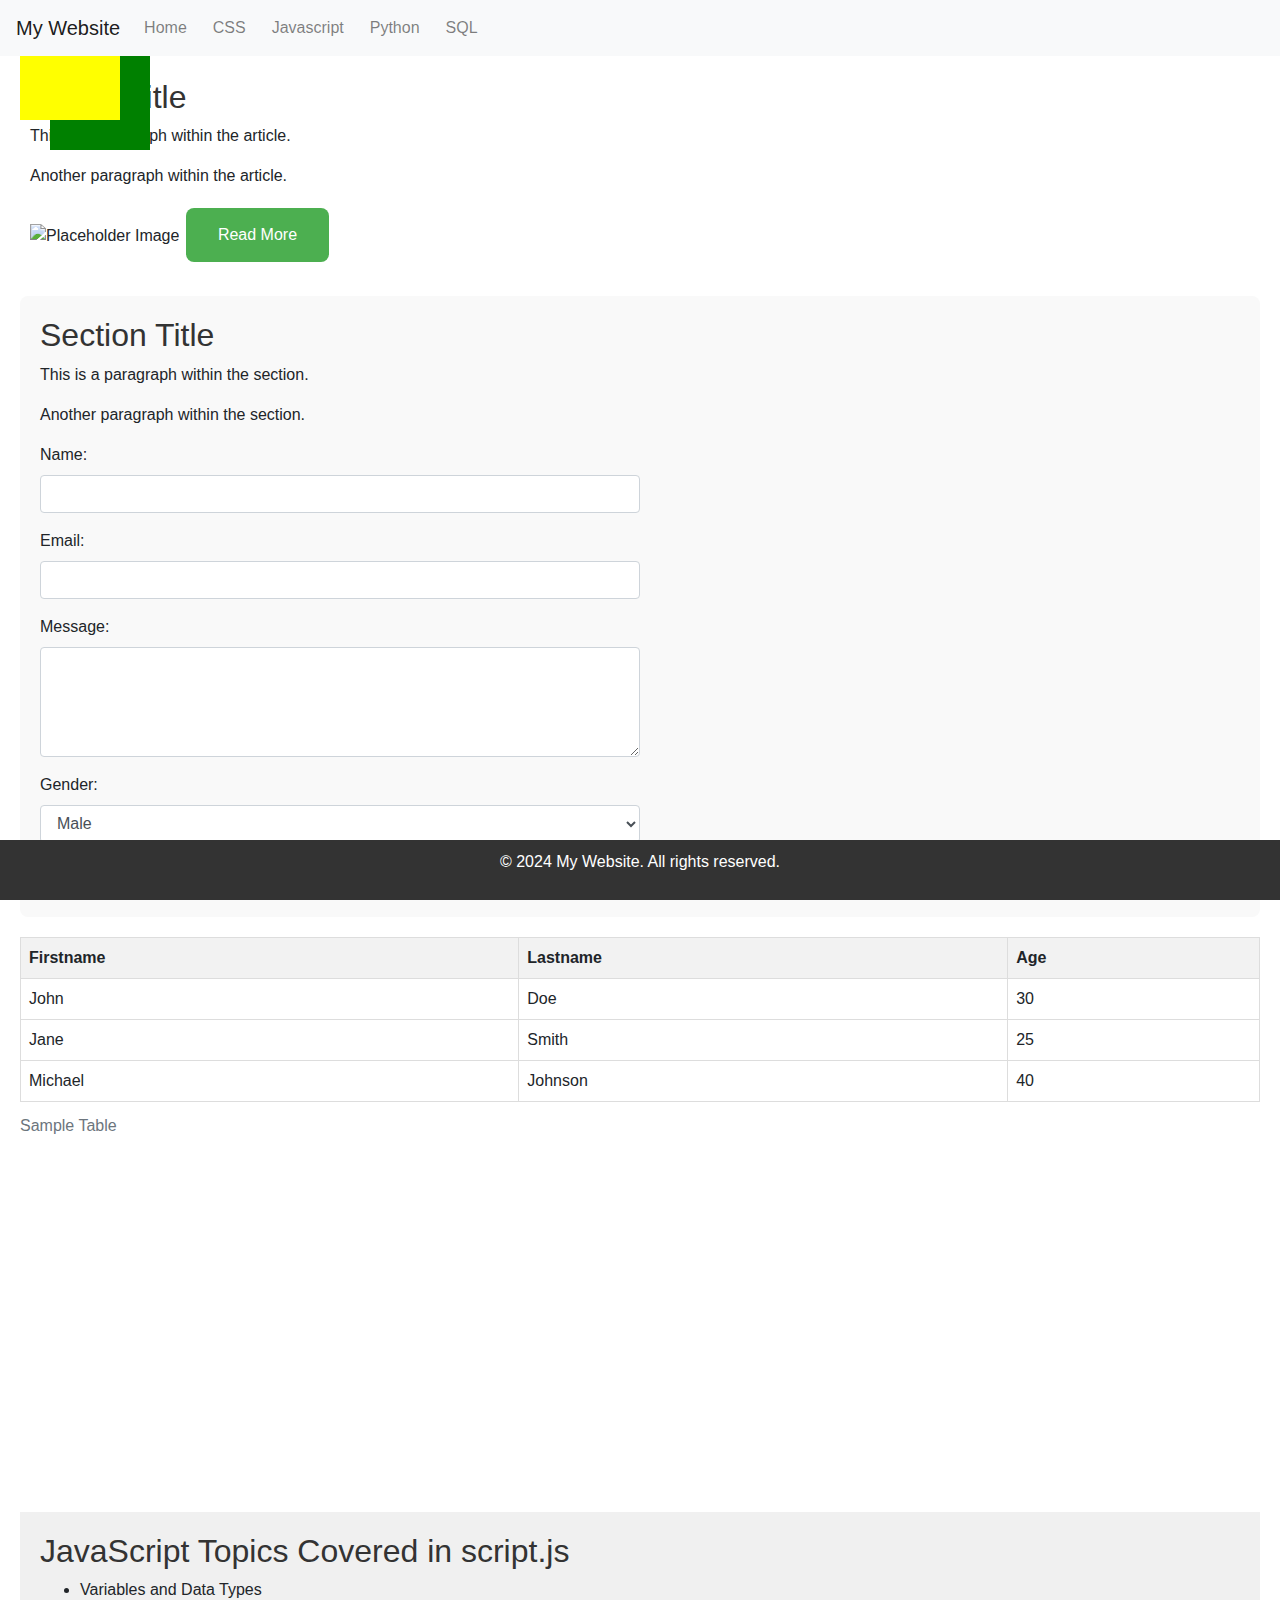
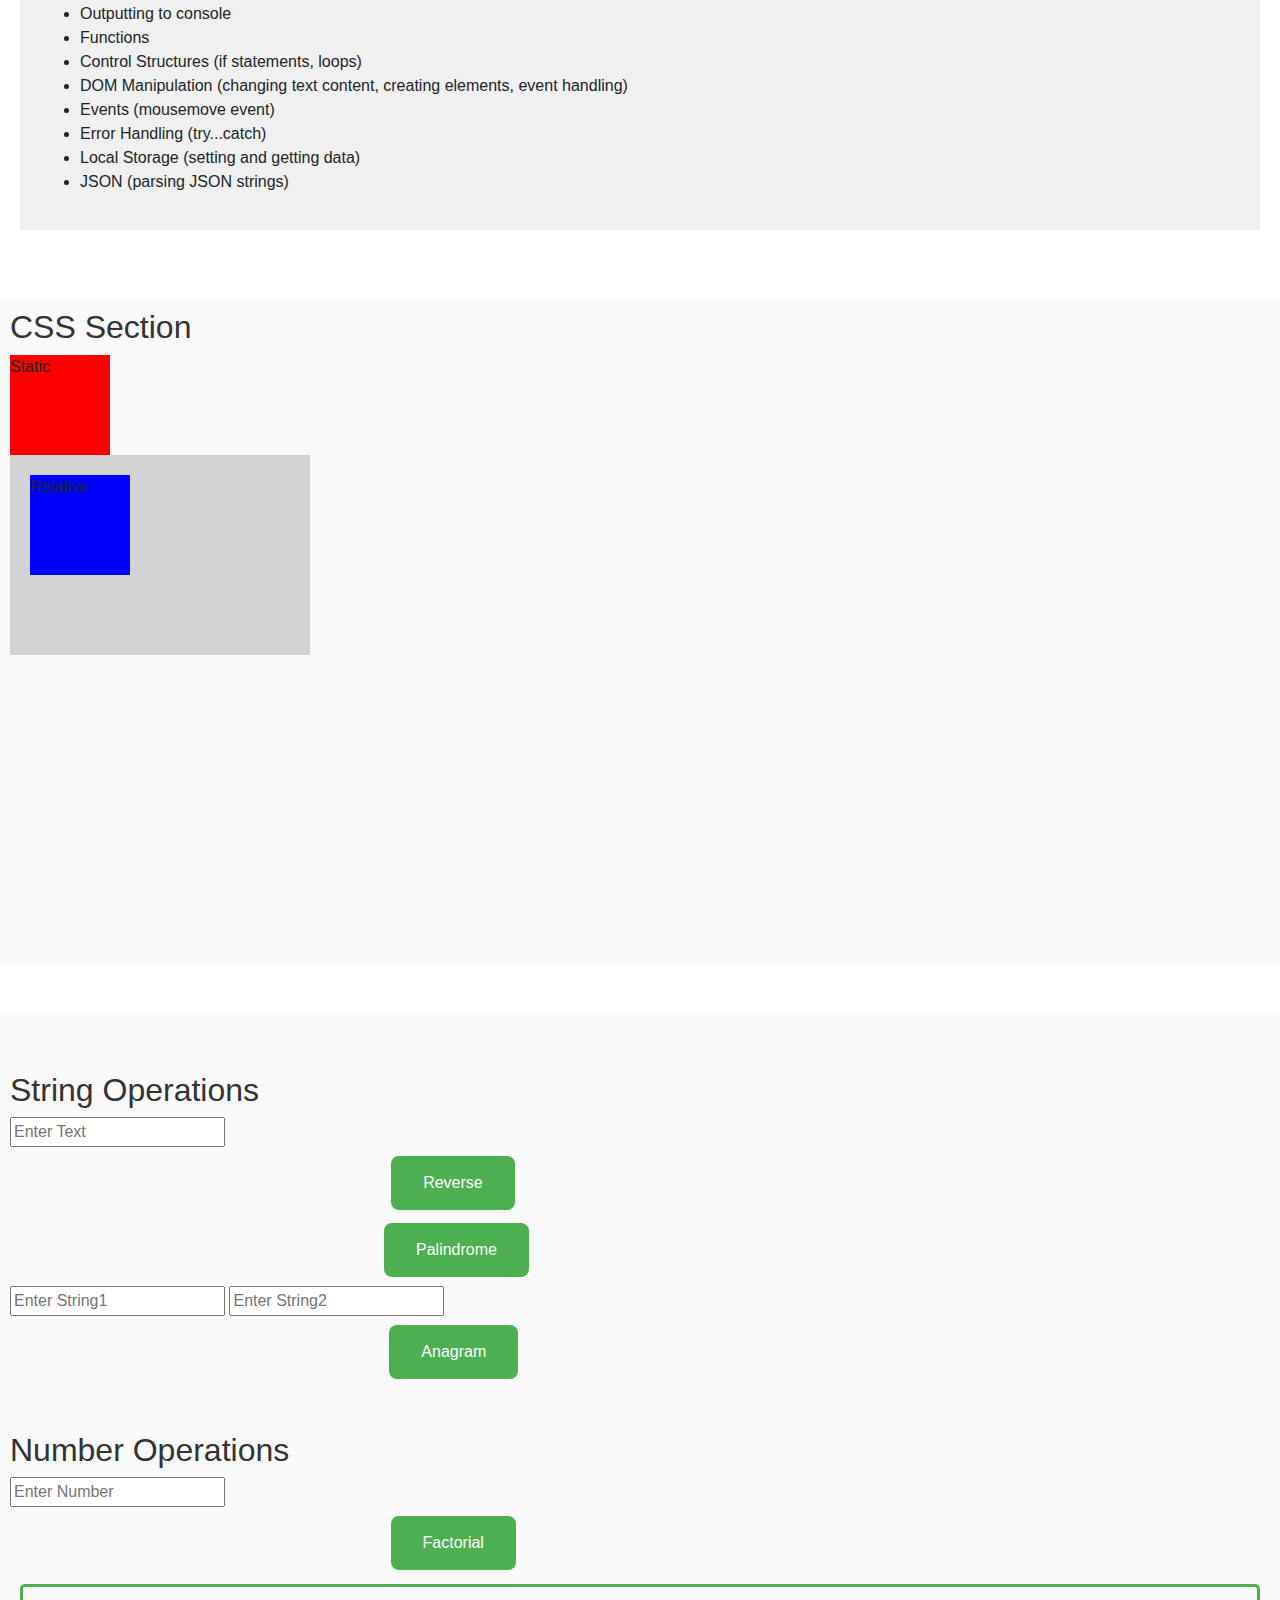
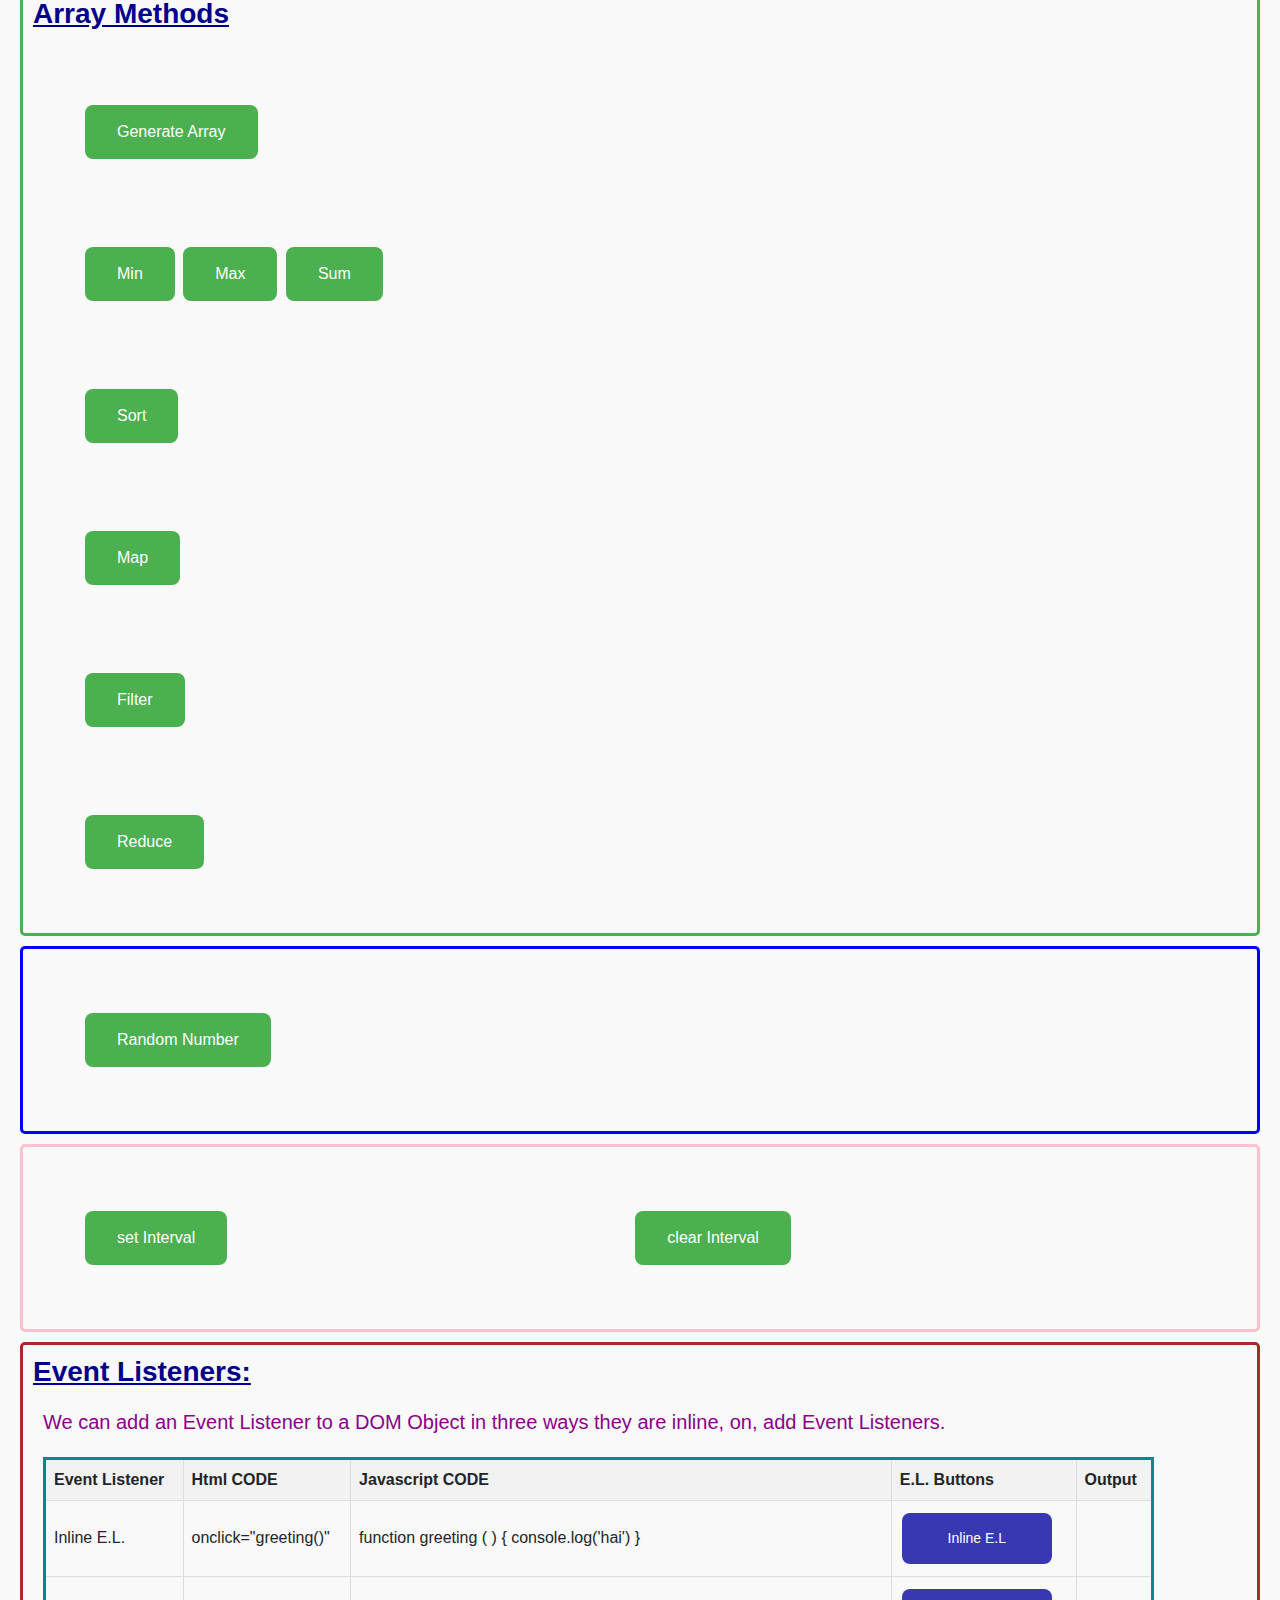
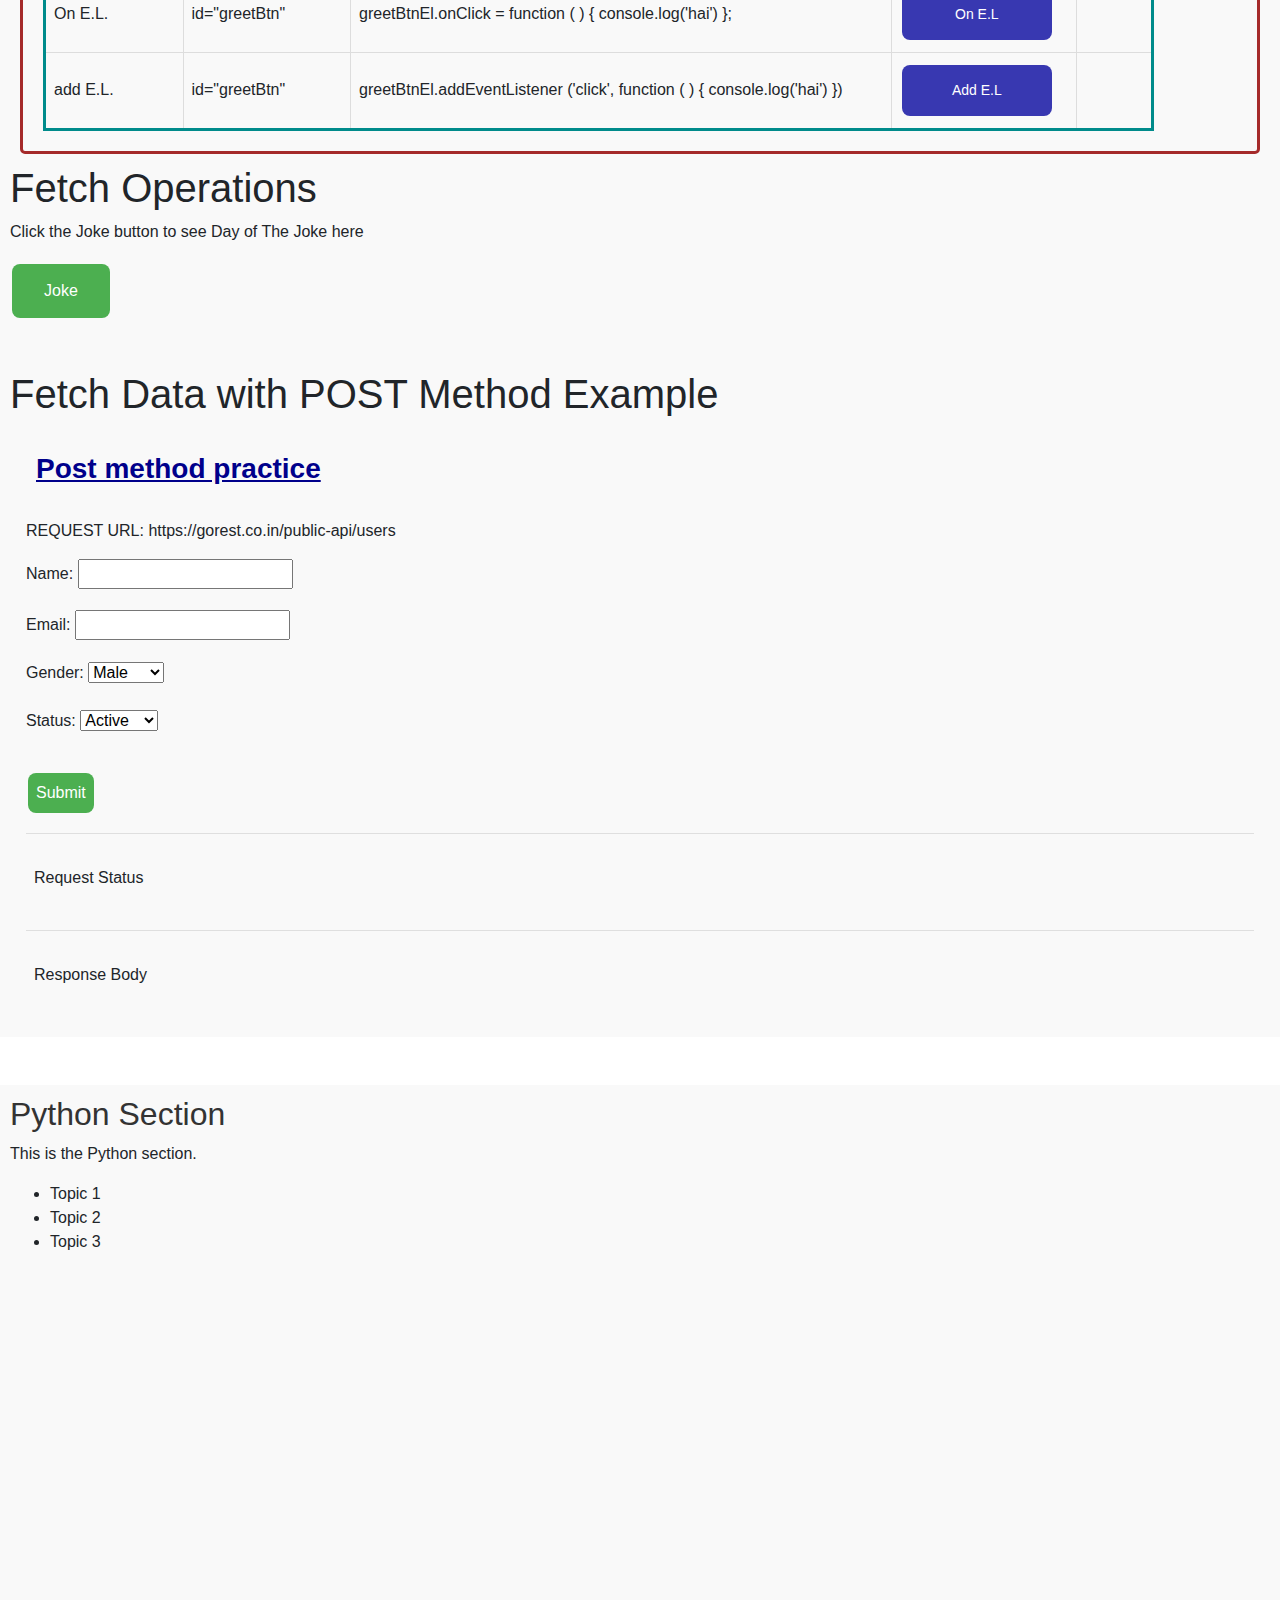
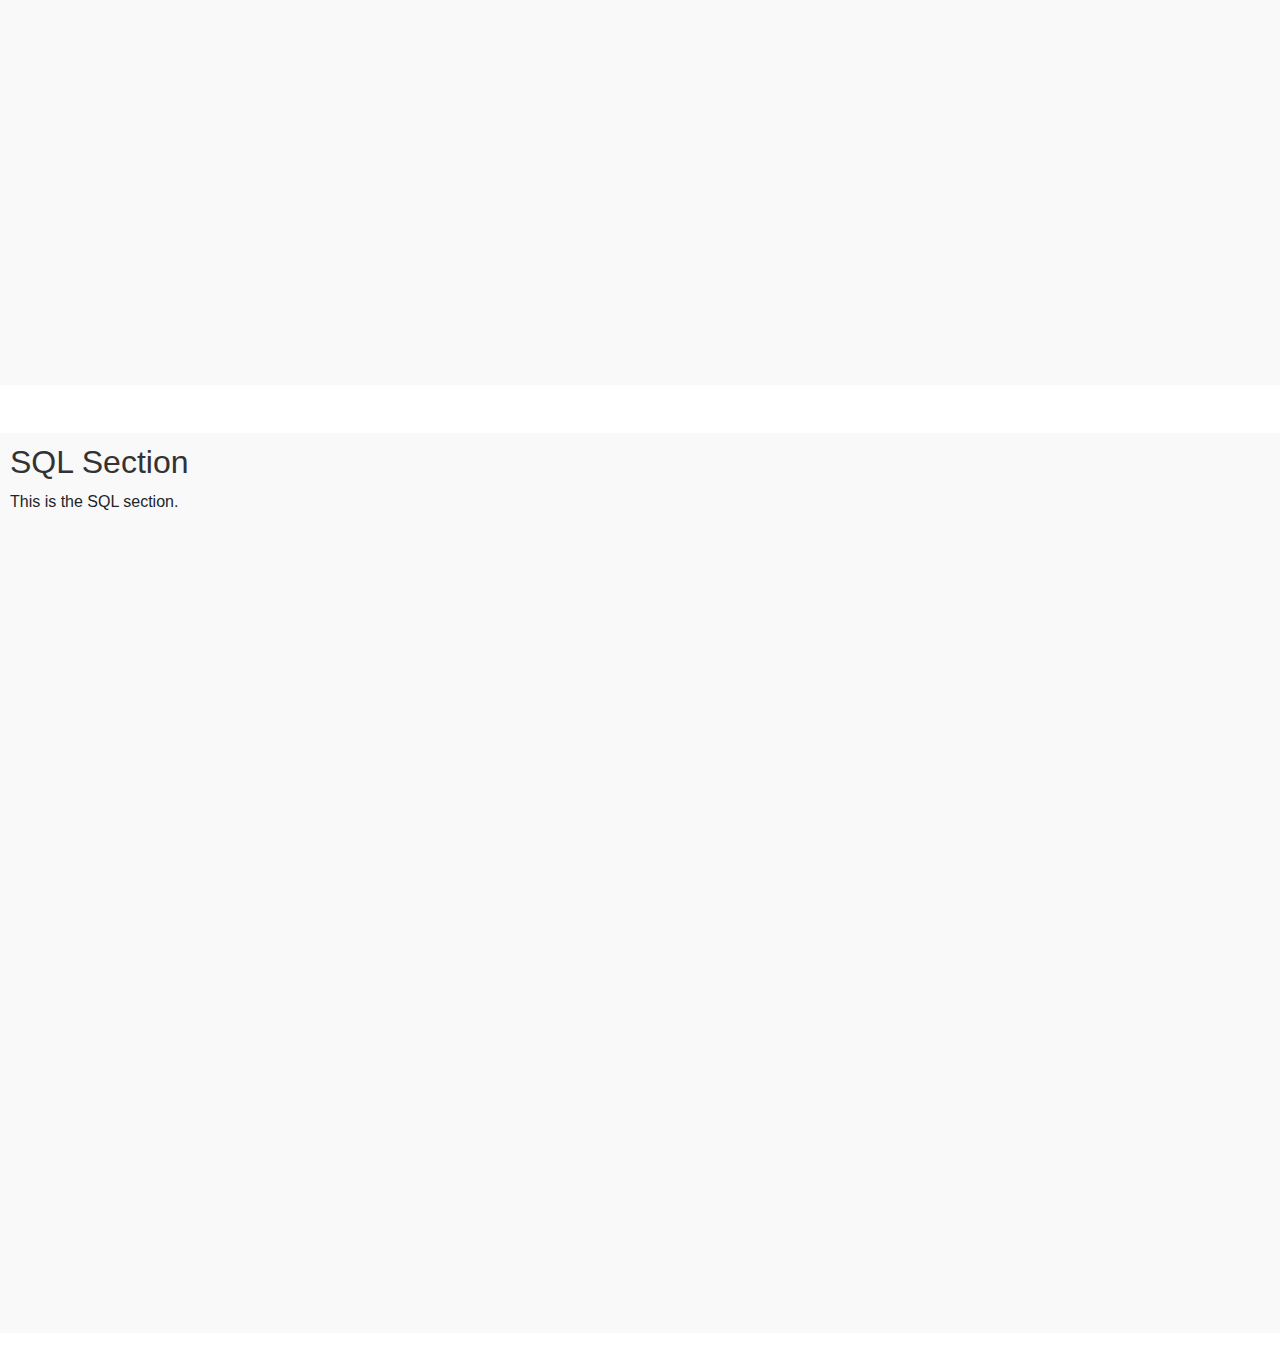
==== commit 4236bd92: "updaing" ====
--- a/index.html
+++ b/index.html
@@ -233,67 +233,12 @@
                 </div>
             </div>
 
-
-<!-- LOCAL STORAGE  -->
-
-<div class="storage-container">
-    <h1 class="heading">Client-Side Data Storage</h1>
-    <p class="description">Client-Side Data Storage is storing the data on the client (user's machine).
-Ex: Local Storage, Session Storage, Cookies,  IndexedDB and many more.</p>
-<h2 class="heading">Local Storage</h2>
-<p class="description">It allows web applications to store data locally within the user's browser.
-    It is a Storage Object. Data can be stored in the form of key-value pairs. Some of the Methods are: <br>
-    <span style="color: green; font-weight: 600;">localStorage.setItem("Key", "Value");</span><br>
-    <span style="color: green; font-weight: 600;">localStorage.getItem("Key");</span>
-    <span style="color: green; font-weight: 600;">localStorage.removeItem("Key");</span>
-   
-</p>
-<h2 class="heading">Enter the details to store the data locally:</h2>
-<div class="local-storage-container">
-    <label for="username">Name:</label><input type="text" id="username">
-    <label for="age">Age:</label><input type="text" id="age">
-    <button class="button" onclick="setData()">Set Data</button><br>
-    <button class="button" onclick="getData()">Get Data</button><br>
-    <button class="button" onclick="removeData()">Remove Data</button><br>
-    <p id="storagedisplay"></p>
-    
-
-</div>
-
-</div>
-
-
-
-            <!-- SCHEDULERS  -->
             <div class="scheduler-container">
-                <h1 class="heading">Scheduler</h1>
-                <p class="description">The Schedulers are used to schedule the execution of a callback function.
-                    Ex: setInterval( ), clearInterval( ), setTimeout( ), clearTimeout(), etc.
-                </p>
-                <div class="p-3">
-                    <p class="">The <span style="font-weight: 800;">setInterval( )</span> method allows us to run a function at the specified interval of time repeatedly.
-                        Syntax: setInterval(function, delay); 
-                        The <span style="font-weight: 800;">clearInterval( )</span> method cancels a schedule previously set up by calling setInterval().
-                        To execute clearInterval() method, we need to pass the uniqueId returned by setInterval() as an argument.
-                       Syntax: clearInterval(uniqueId);
-                    </p>
+                <div class="box-container">
                     <button id="intervalBtn" class="button" >set Interval</button>
                     <button id="clearIntervalBtn" class="button" >clear Interval</button>
                     <p id="intervalOutput" class="output"></p>
                 </div>
-                <div class="p-3">
-                    <p class="">The <span style="font-weight: 800;">setTimeout( )</span> method executes a function after the specified time.
-
-                        Syntax: setTimeout(function, delay);
-                        We can cancel the  before it executes the callback function using the <span style="font-weight: 800;">clearTimeout()</span>method.
-                        To execute clearTimeout(), we need to pass the uniqueId returned by setTimeout() as an argument.
-                        Syntax: clearTimeout(uniqueId);
-                    </p>
-                    <button id="timeoutBtn" class="button" >set Timeout</button>
-                    <button id="clearTimeoutBtn" class="button" >clear Timeout</button>
-                    <p id="timeoutOutput" class="output"></p>
-                </div>
-                
             </div>
 
             <div class="event-listener-container">
@@ -333,14 +278,14 @@
                 
             </div>
 
-
+<!-- HTTP METHODS PRACTICE -->
 
             
-    <div class="fetch-container mb-5">
-        <h1 class="heading">Fetch Operations</h1>
-        <p class=" description " id="jokeText">Click the Joke button to see Day of The Joke here</p>
-        <button class="button" id="jokeBtn">Joke</button>
-    </div>
+            <div class="mb-5">
+                <h1>Fetch Operations</h1>
+                <p class="joke-text" id="jokeText">Click the Joke button to see Day of The Joke here</p>
+                <button class="button" id="jokeBtn">Joke</button>
+            </div>
 
 
 
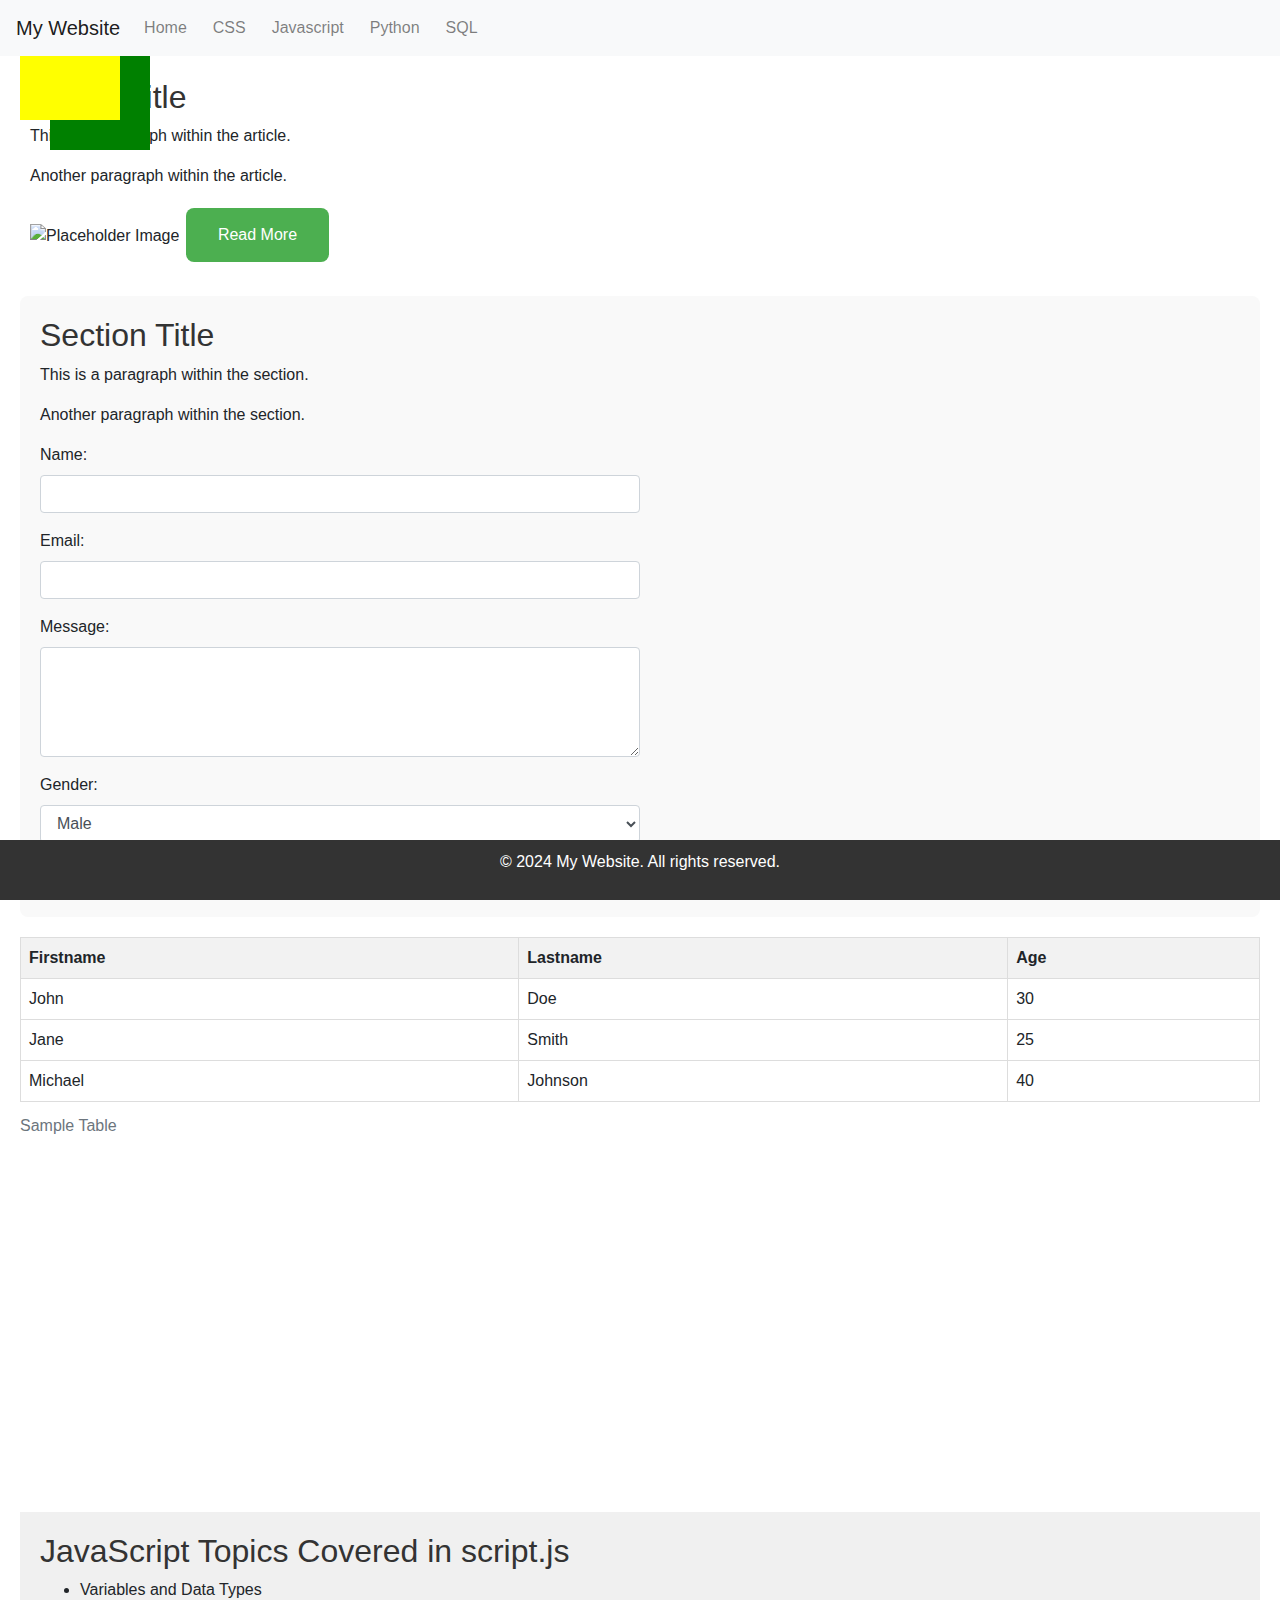
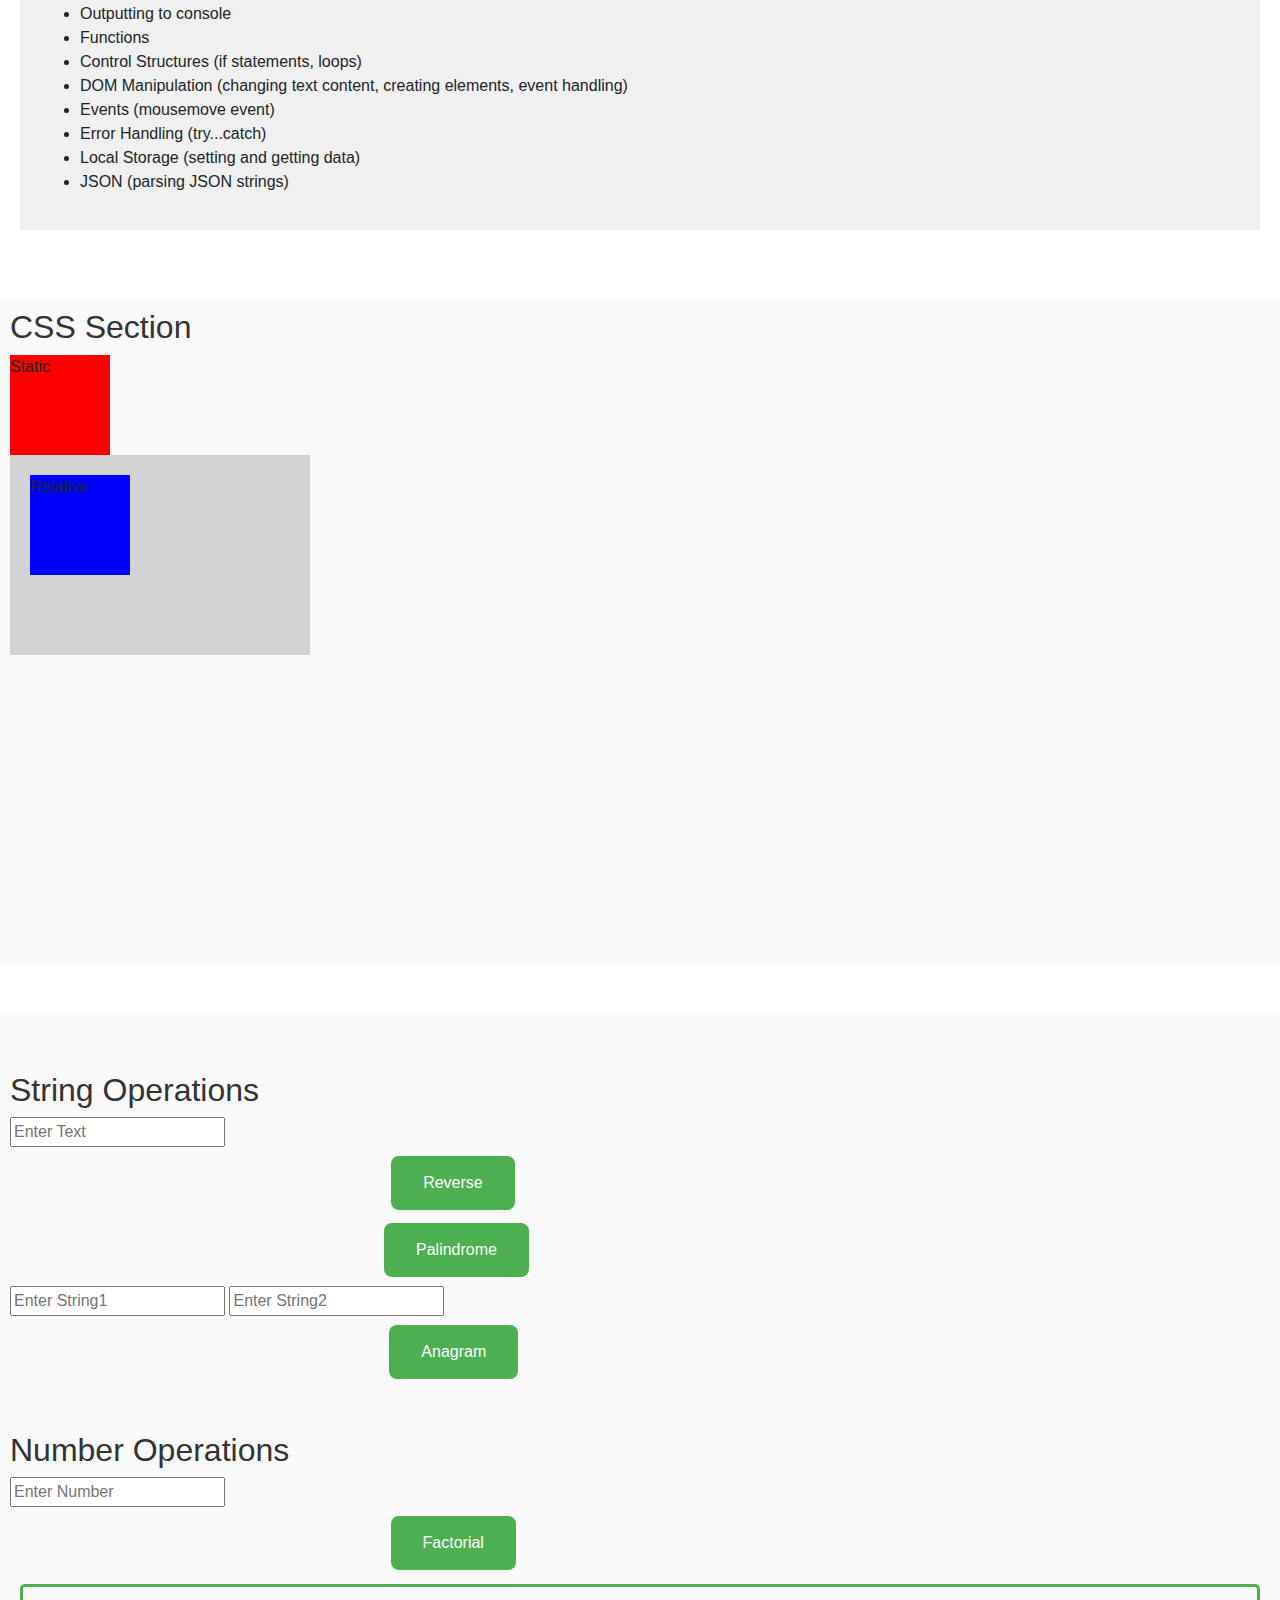
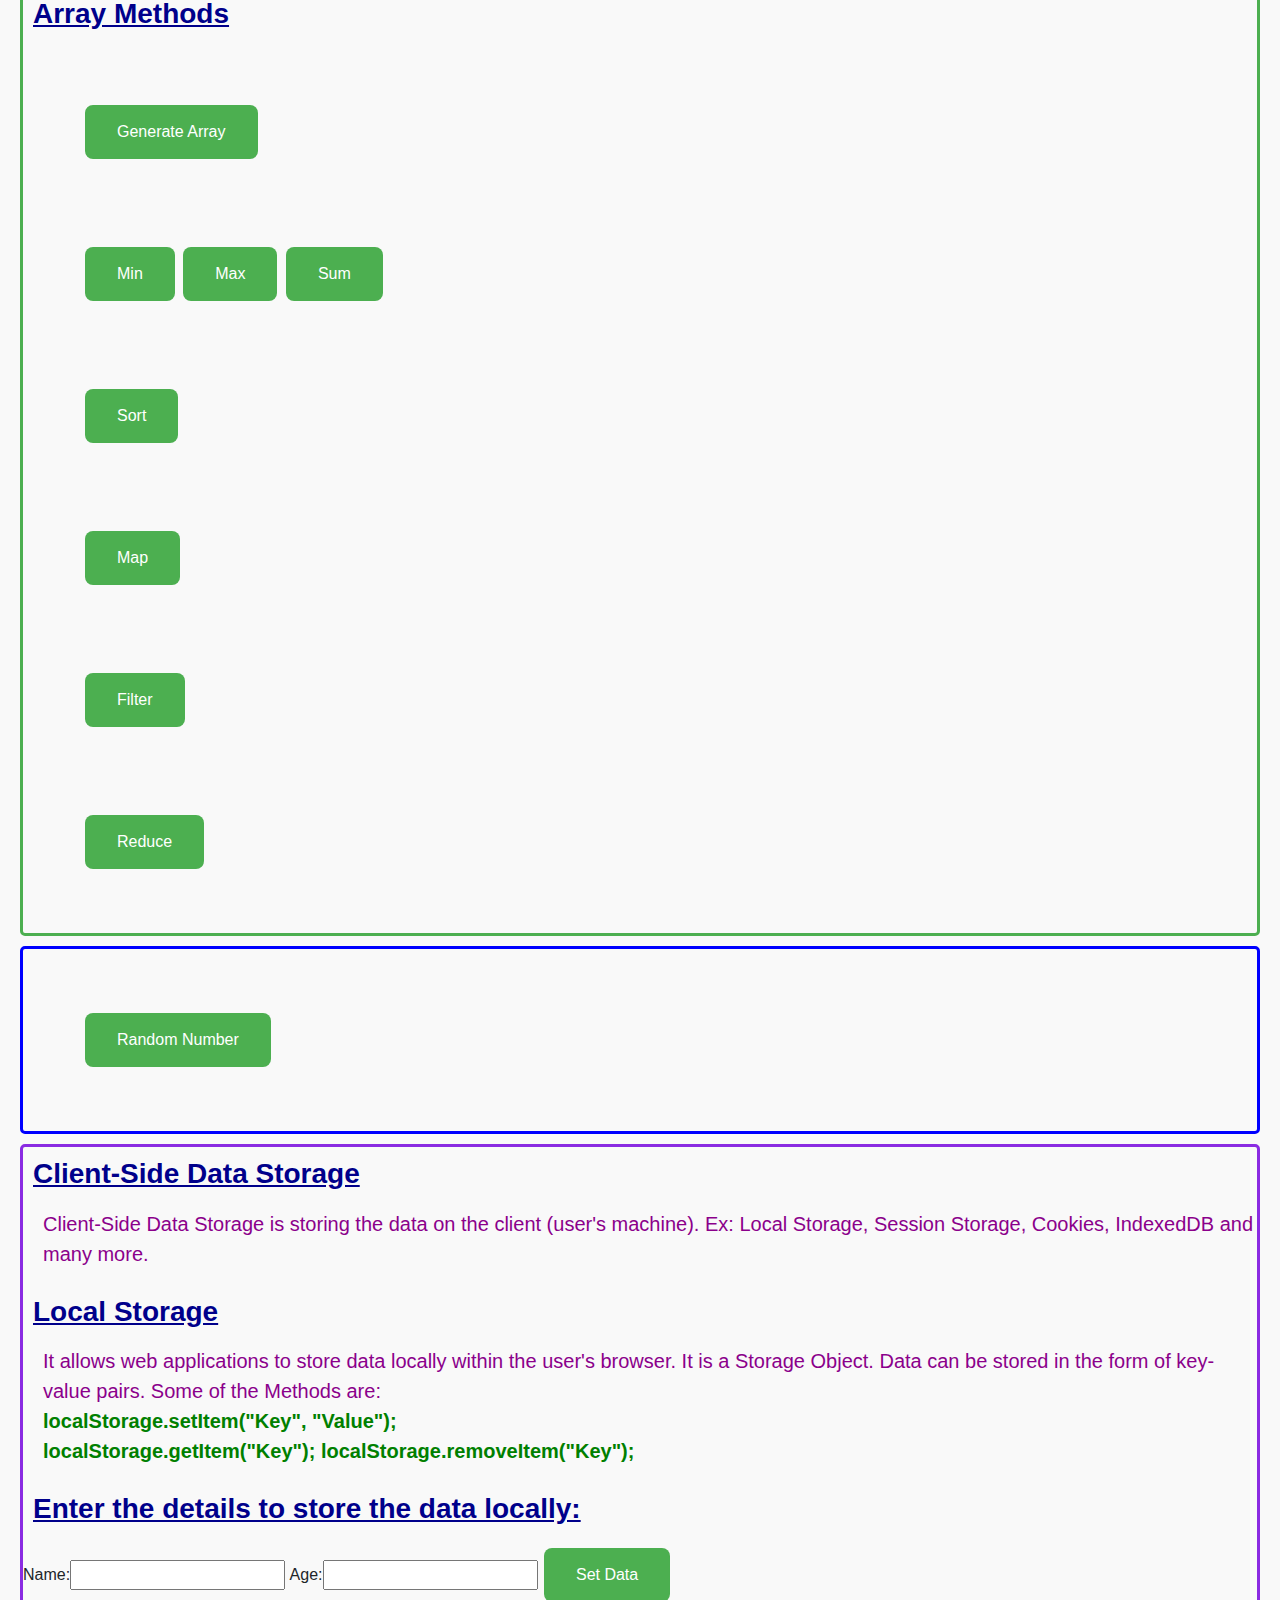
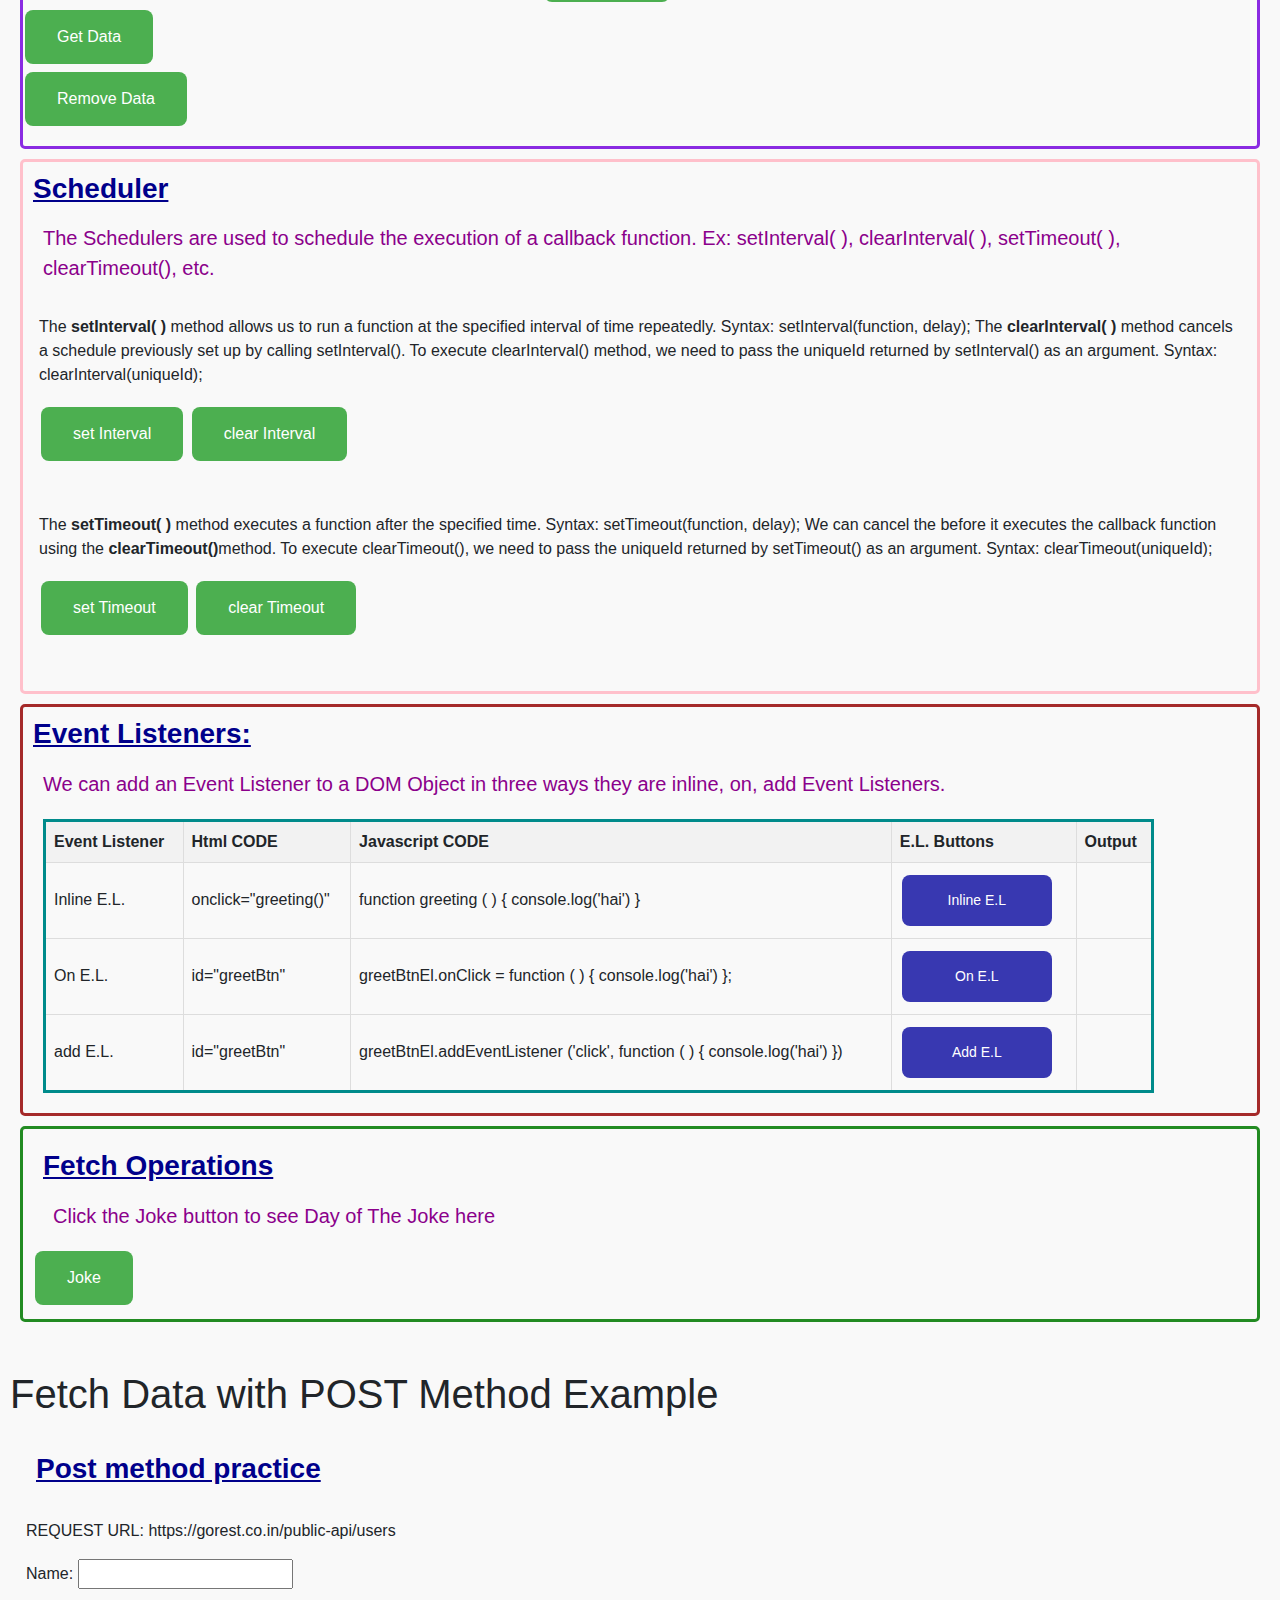
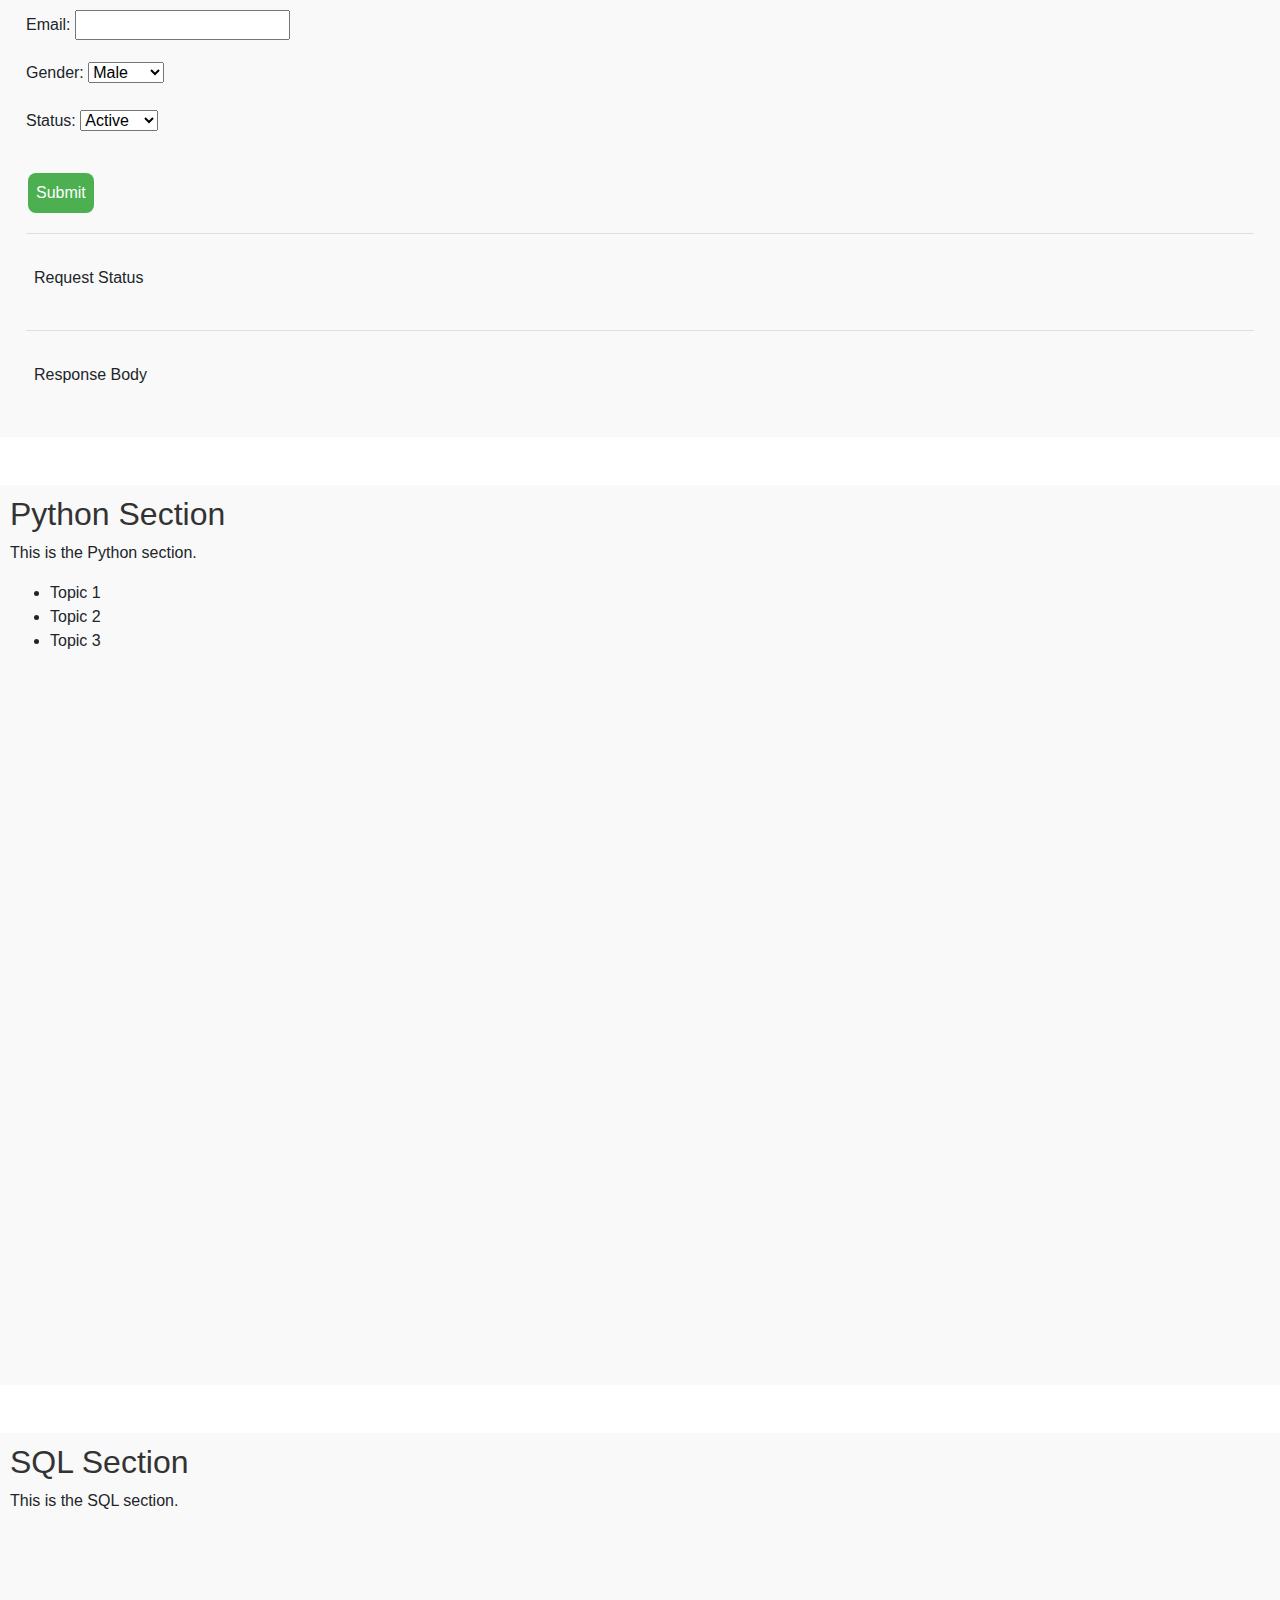
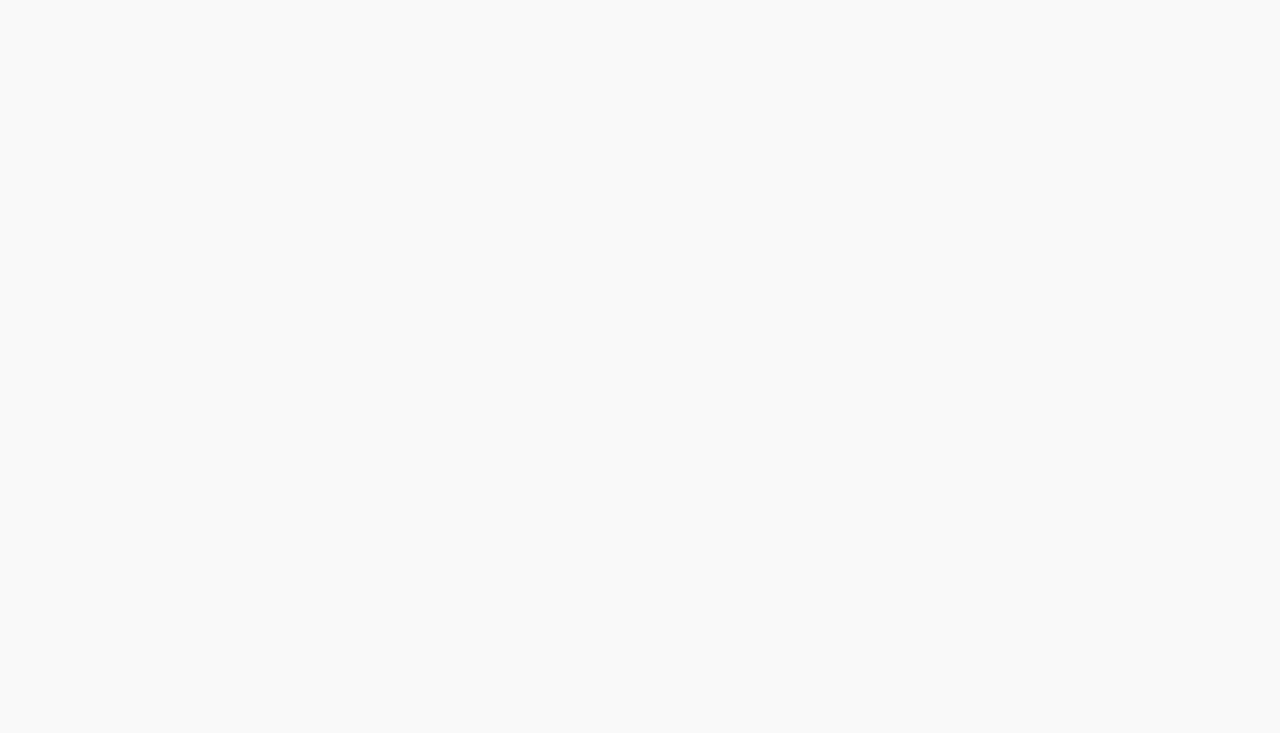
==== commit 2b471b36: "Merge branch 'master' of https://github.com/mdimrankhan175/interview-hcj" ====
--- a/index.html
+++ b/index.html
@@ -233,12 +233,67 @@
                 </div>
             </div>
 
+
+<!-- LOCAL STORAGE  -->
+
+<div class="storage-container">
+    <h1 class="heading">Client-Side Data Storage</h1>
+    <p class="description">Client-Side Data Storage is storing the data on the client (user's machine).
+Ex: Local Storage, Session Storage, Cookies,  IndexedDB and many more.</p>
+<h2 class="heading">Local Storage</h2>
+<p class="description">It allows web applications to store data locally within the user's browser.
+    It is a Storage Object. Data can be stored in the form of key-value pairs. Some of the Methods are: <br>
+    <span style="color: green; font-weight: 600;">localStorage.setItem("Key", "Value");</span><br>
+    <span style="color: green; font-weight: 600;">localStorage.getItem("Key");</span>
+    <span style="color: green; font-weight: 600;">localStorage.removeItem("Key");</span>
+   
+</p>
+<h2 class="heading">Enter the details to store the data locally:</h2>
+<div class="local-storage-container">
+    <label for="username">Name:</label><input type="text" id="username">
+    <label for="age">Age:</label><input type="text" id="age">
+    <button class="button" onclick="setData()">Set Data</button><br>
+    <button class="button" onclick="getData()">Get Data</button><br>
+    <button class="button" onclick="removeData()">Remove Data</button><br>
+    <p id="storagedisplay"></p>
+    
+
+</div>
+
+</div>
+
+
+
+            <!-- SCHEDULERS  -->
             <div class="scheduler-container">
-                <div class="box-container">
+                <h1 class="heading">Scheduler</h1>
+                <p class="description">The Schedulers are used to schedule the execution of a callback function.
+                    Ex: setInterval( ), clearInterval( ), setTimeout( ), clearTimeout(), etc.
+                </p>
+                <div class="p-3">
+                    <p class="">The <span style="font-weight: 800;">setInterval( )</span> method allows us to run a function at the specified interval of time repeatedly.
+                        Syntax: setInterval(function, delay); 
+                        The <span style="font-weight: 800;">clearInterval( )</span> method cancels a schedule previously set up by calling setInterval().
+                        To execute clearInterval() method, we need to pass the uniqueId returned by setInterval() as an argument.
+                       Syntax: clearInterval(uniqueId);
+                    </p>
                     <button id="intervalBtn" class="button" >set Interval</button>
                     <button id="clearIntervalBtn" class="button" >clear Interval</button>
                     <p id="intervalOutput" class="output"></p>
                 </div>
+                <div class="p-3">
+                    <p class="">The <span style="font-weight: 800;">setTimeout( )</span> method executes a function after the specified time.
+
+                        Syntax: setTimeout(function, delay);
+                        We can cancel the  before it executes the callback function using the <span style="font-weight: 800;">clearTimeout()</span>method.
+                        To execute clearTimeout(), we need to pass the uniqueId returned by setTimeout() as an argument.
+                        Syntax: clearTimeout(uniqueId);
+                    </p>
+                    <button id="timeoutBtn" class="button" >set Timeout</button>
+                    <button id="clearTimeoutBtn" class="button" >clear Timeout</button>
+                    <p id="timeoutOutput" class="output"></p>
+                </div>
+                
             </div>
 
             <div class="event-listener-container">
@@ -281,11 +336,11 @@
 <!-- HTTP METHODS PRACTICE -->
 
             
-            <div class="mb-5">
-                <h1>Fetch Operations</h1>
-                <p class="joke-text" id="jokeText">Click the Joke button to see Day of The Joke here</p>
-                <button class="button" id="jokeBtn">Joke</button>
-            </div>
+    <div class="fetch-container mb-5">
+        <h1 class="heading">Fetch Operations</h1>
+        <p class=" description " id="jokeText">Click the Joke button to see Day of The Joke here</p>
+        <button class="button" id="jokeBtn">Joke</button>
+    </div>
 
 
 
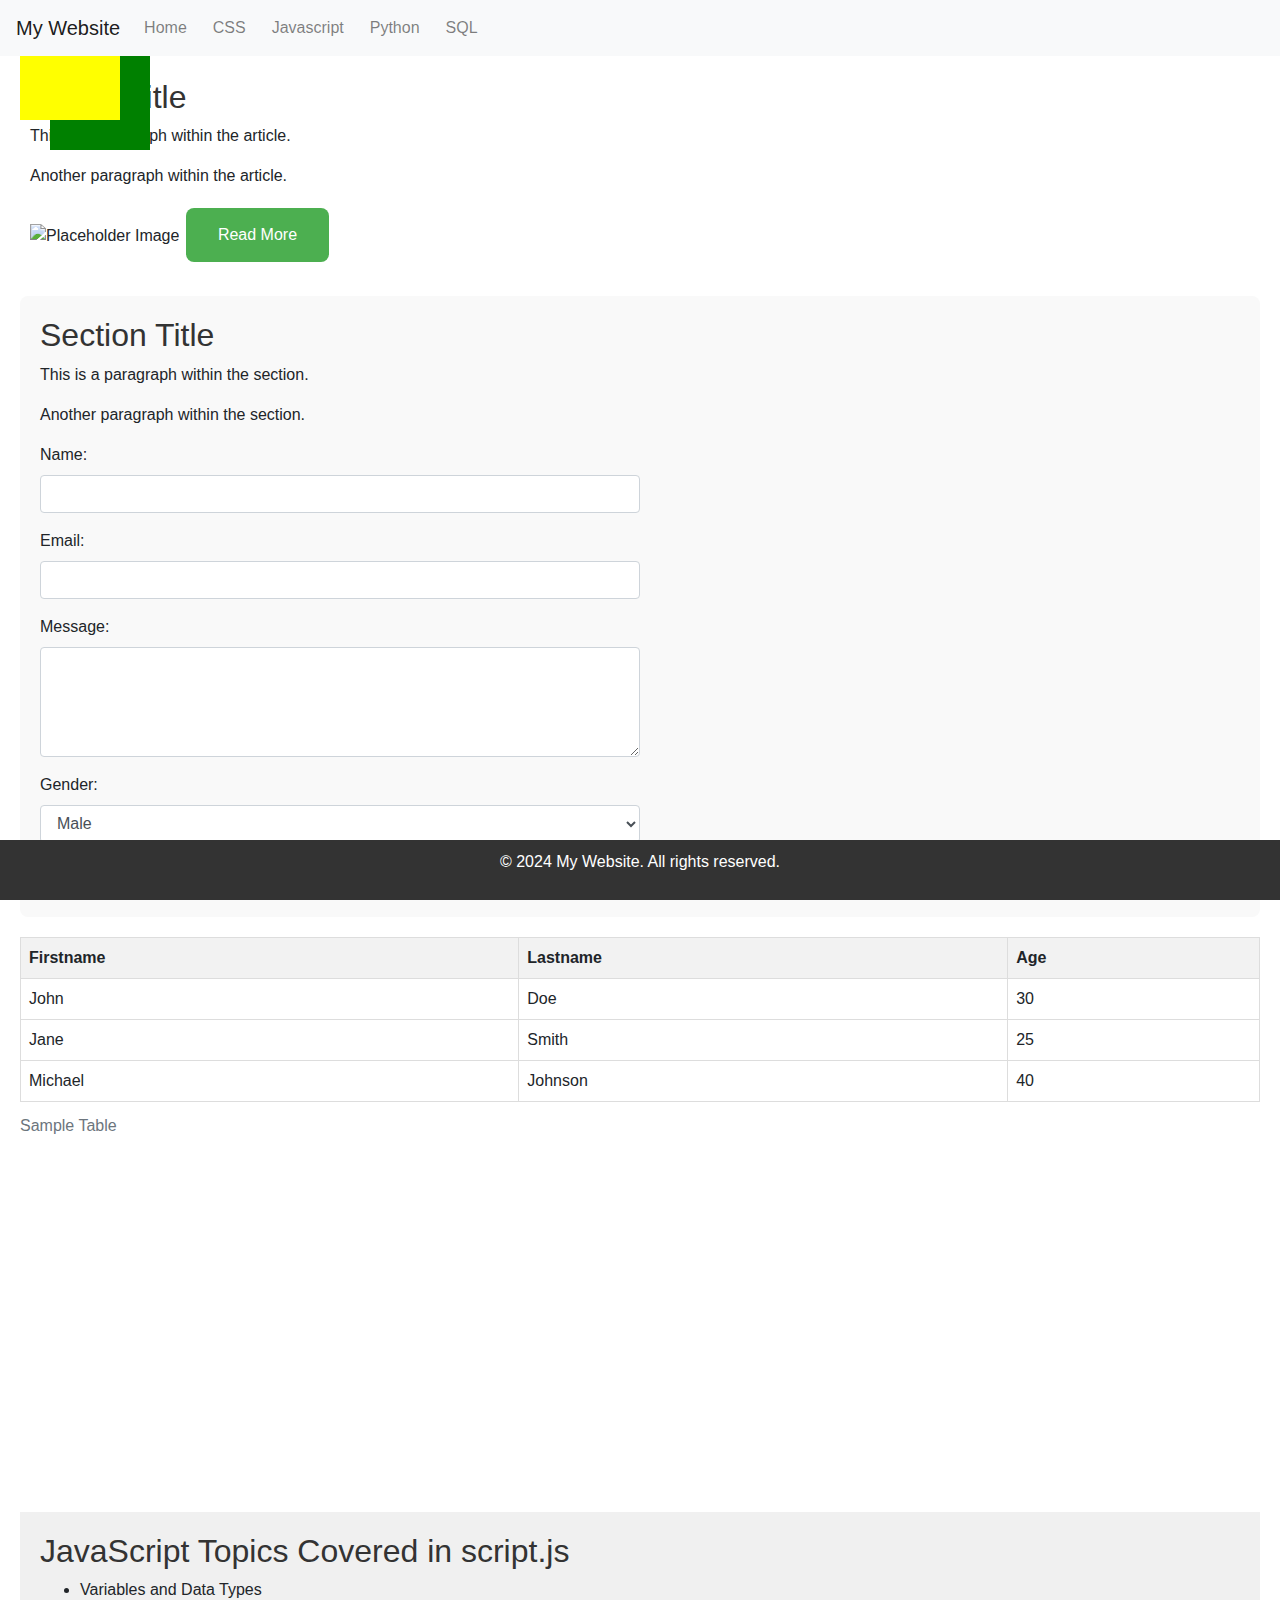
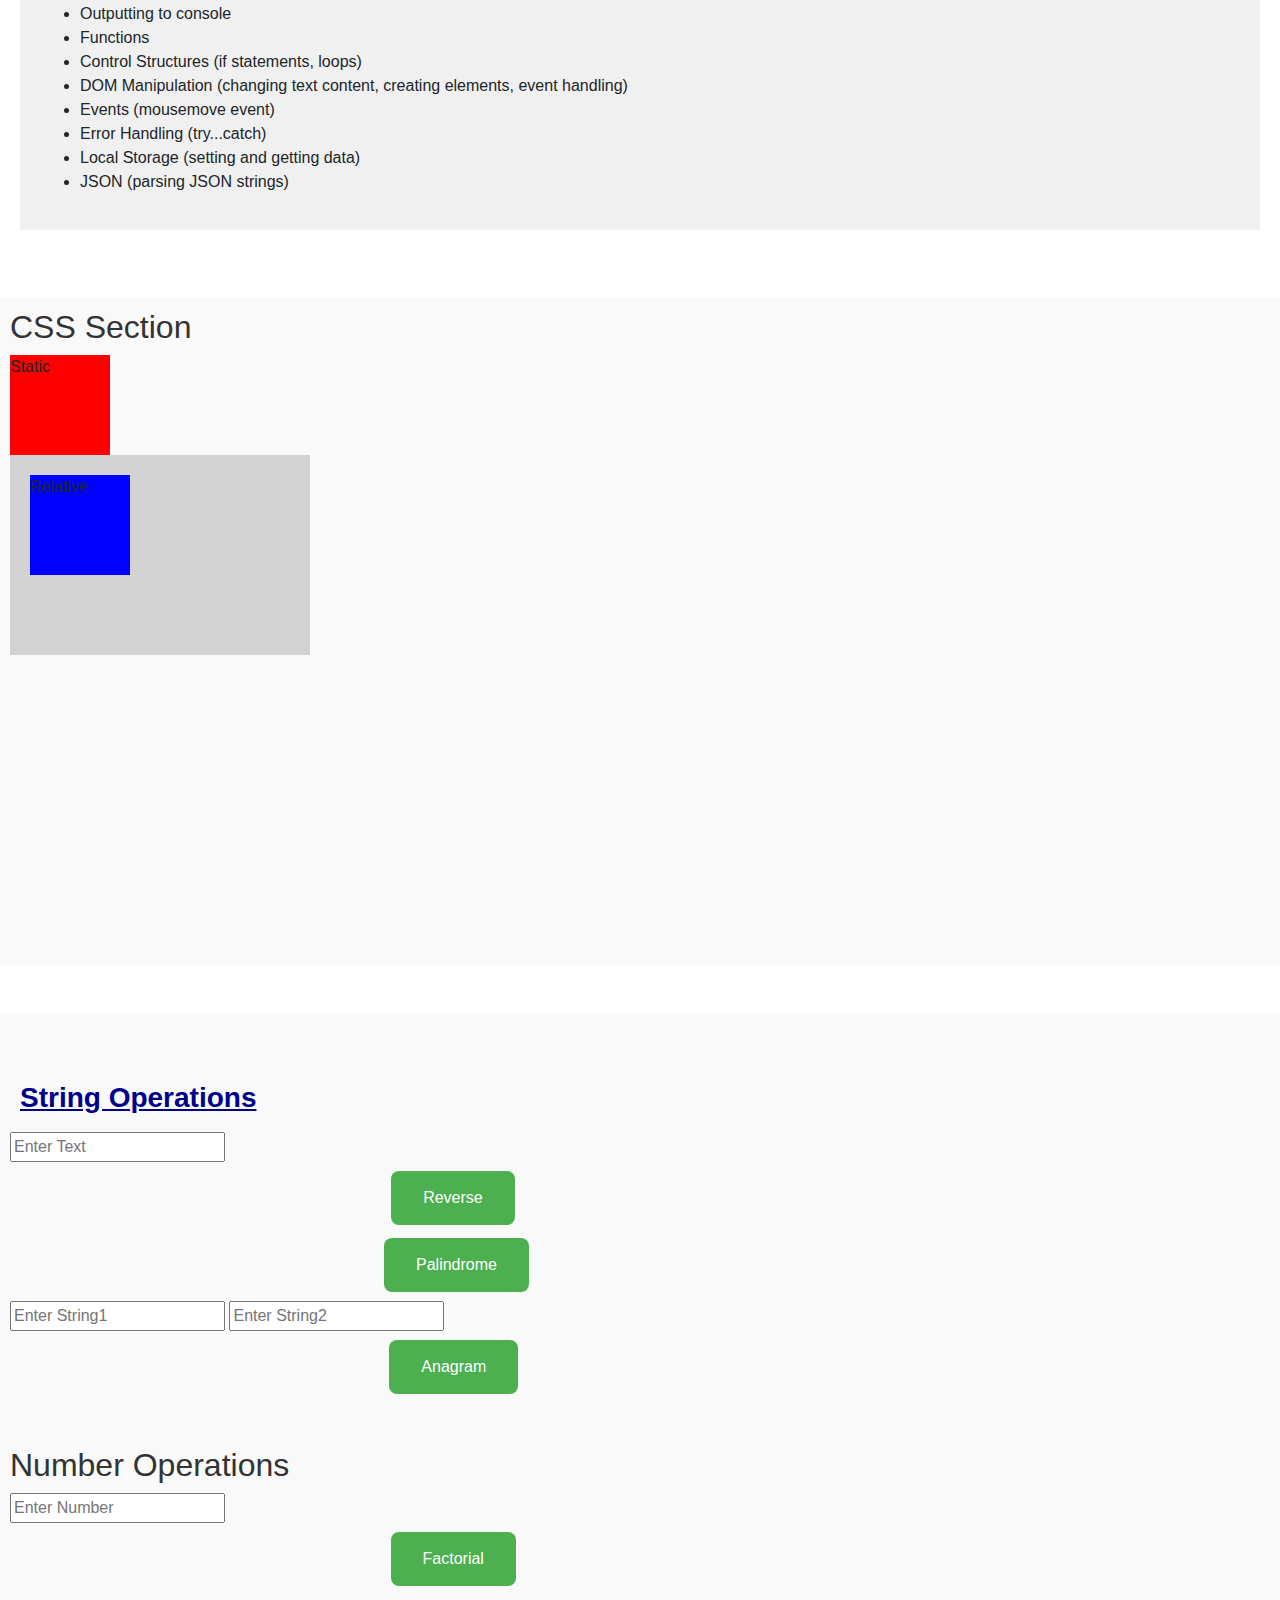
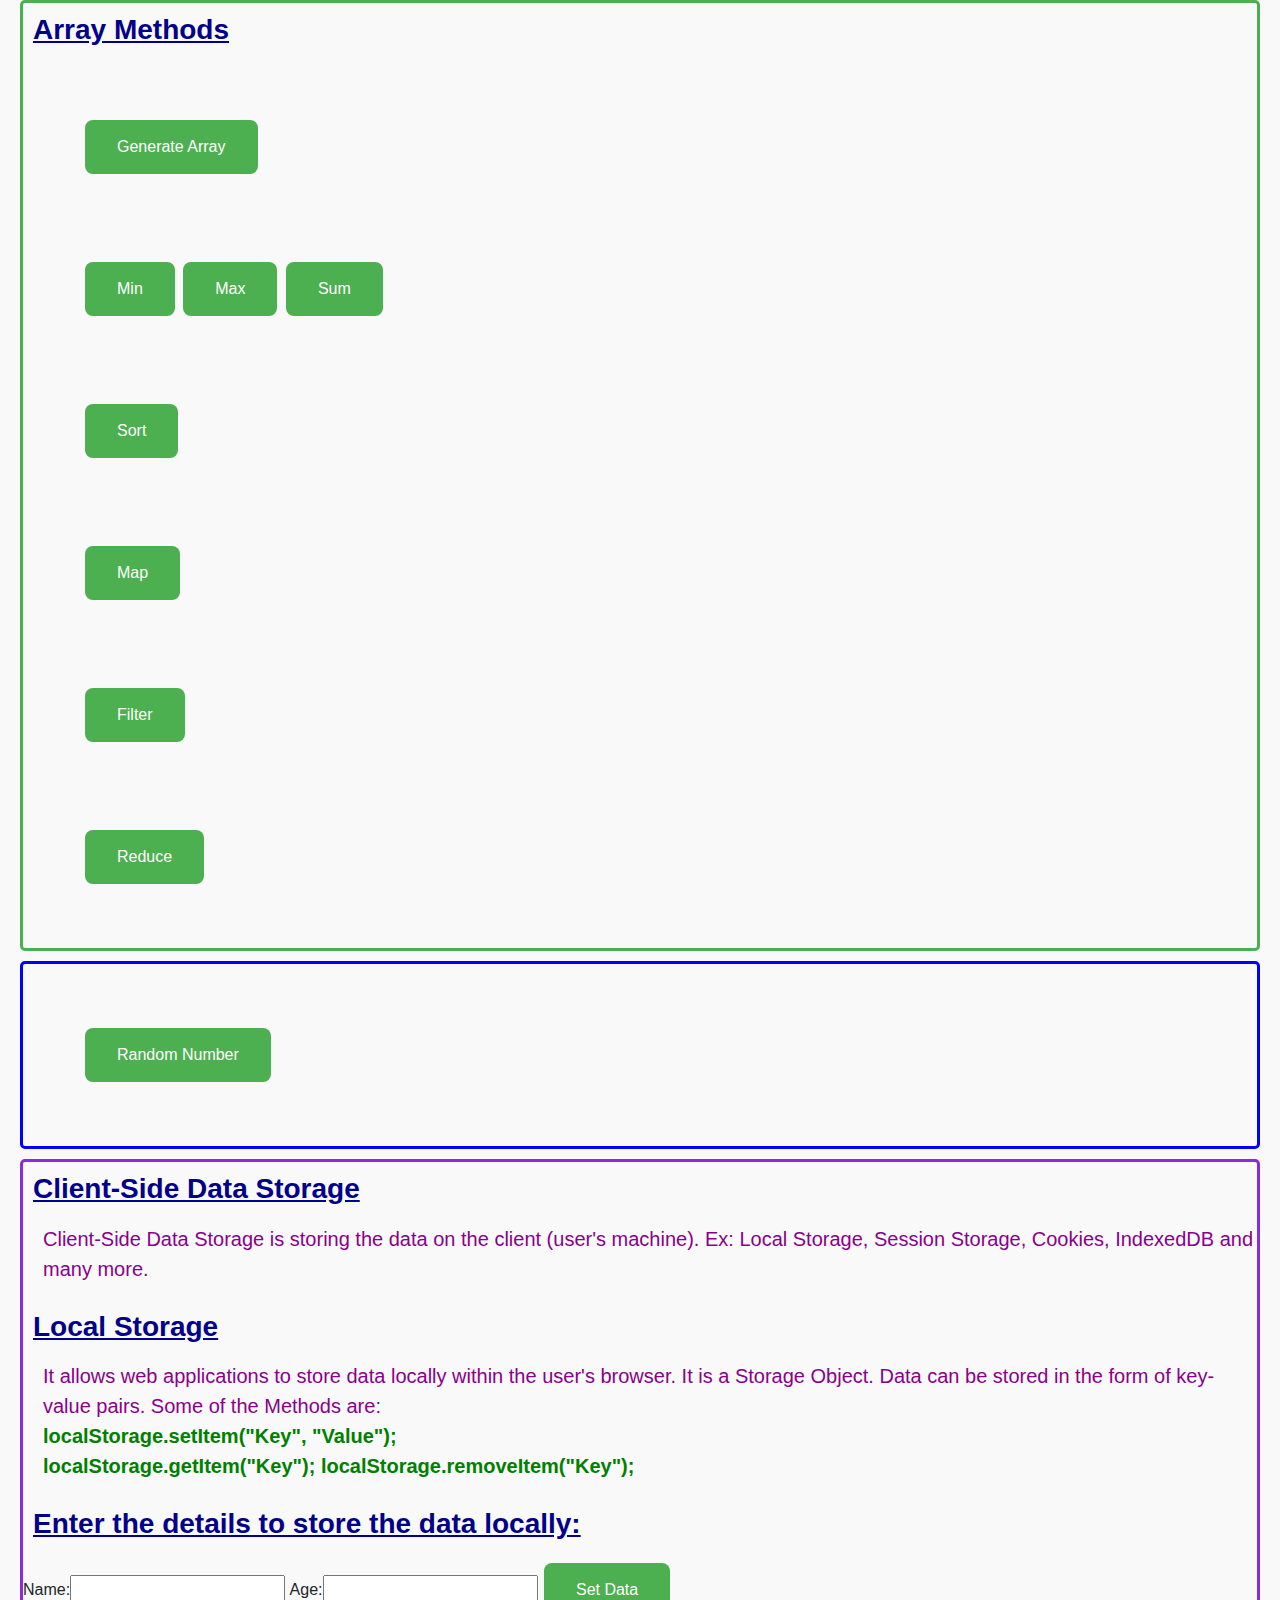
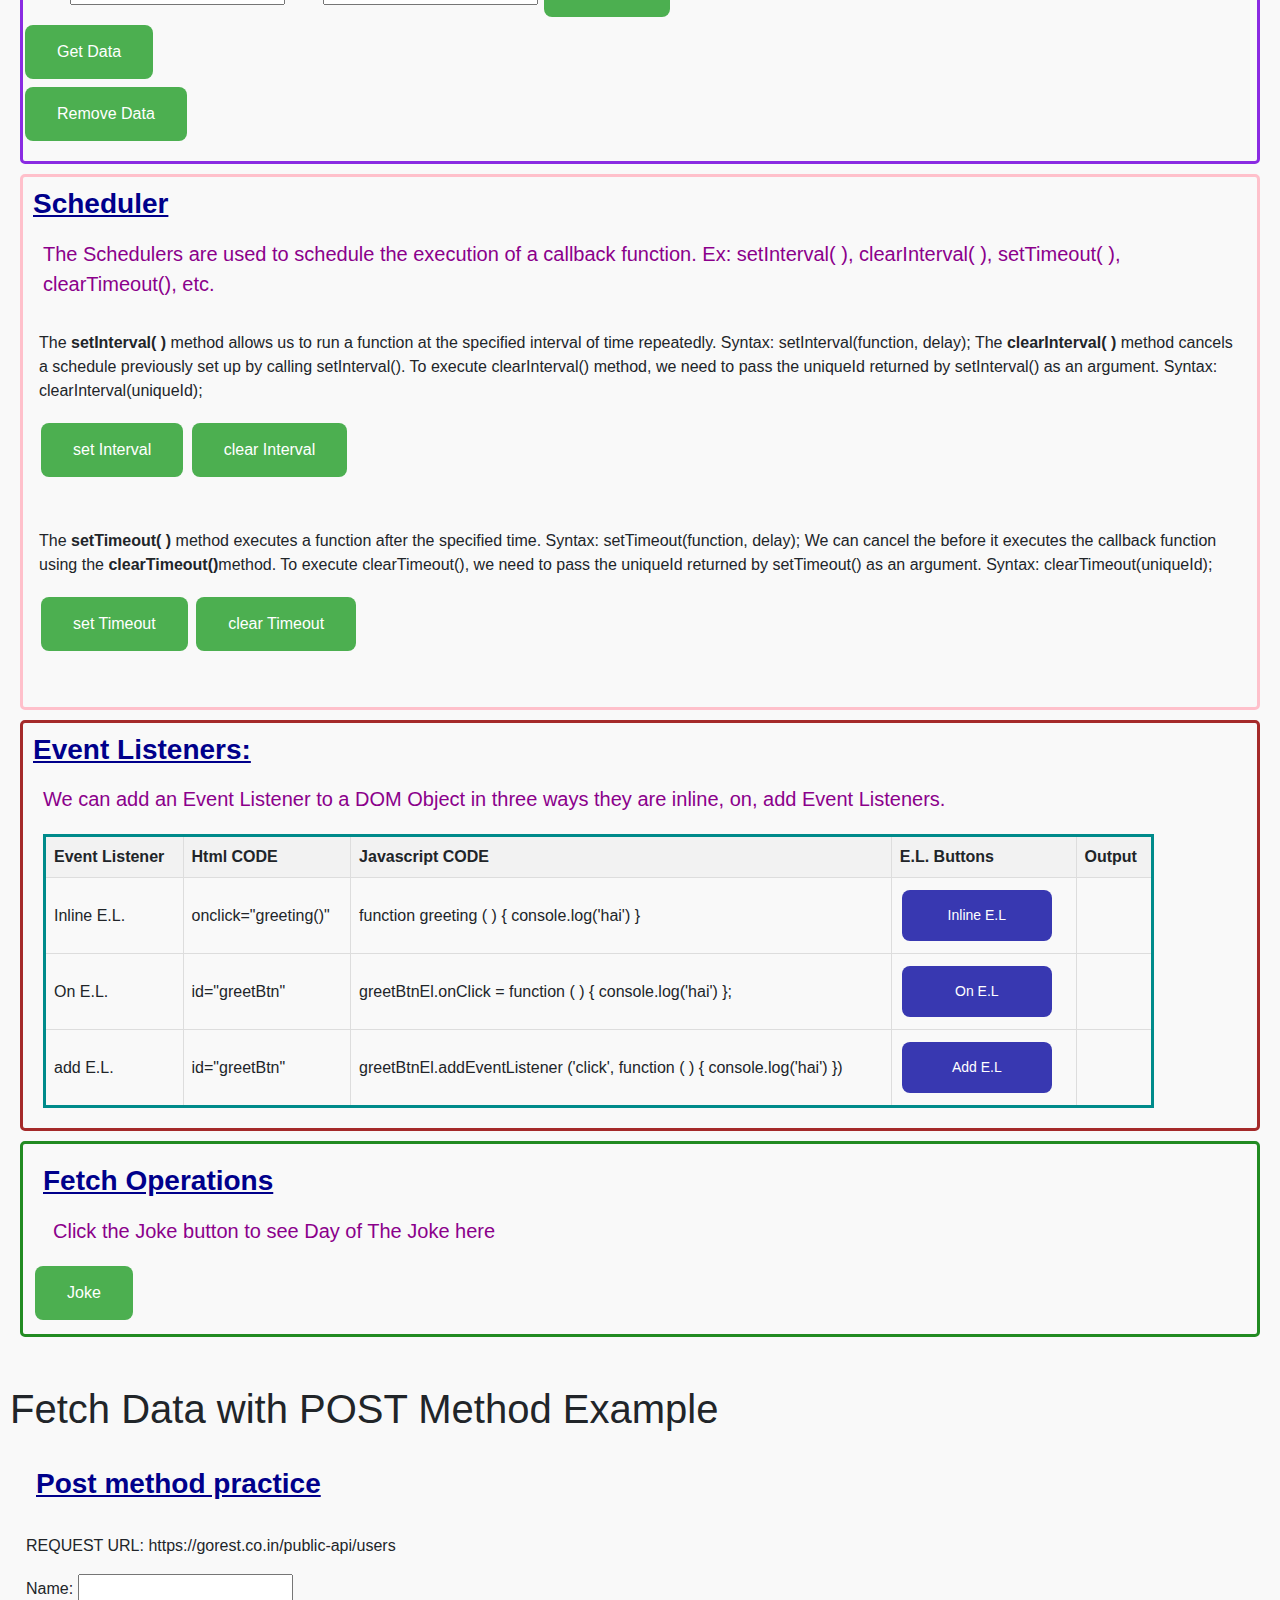
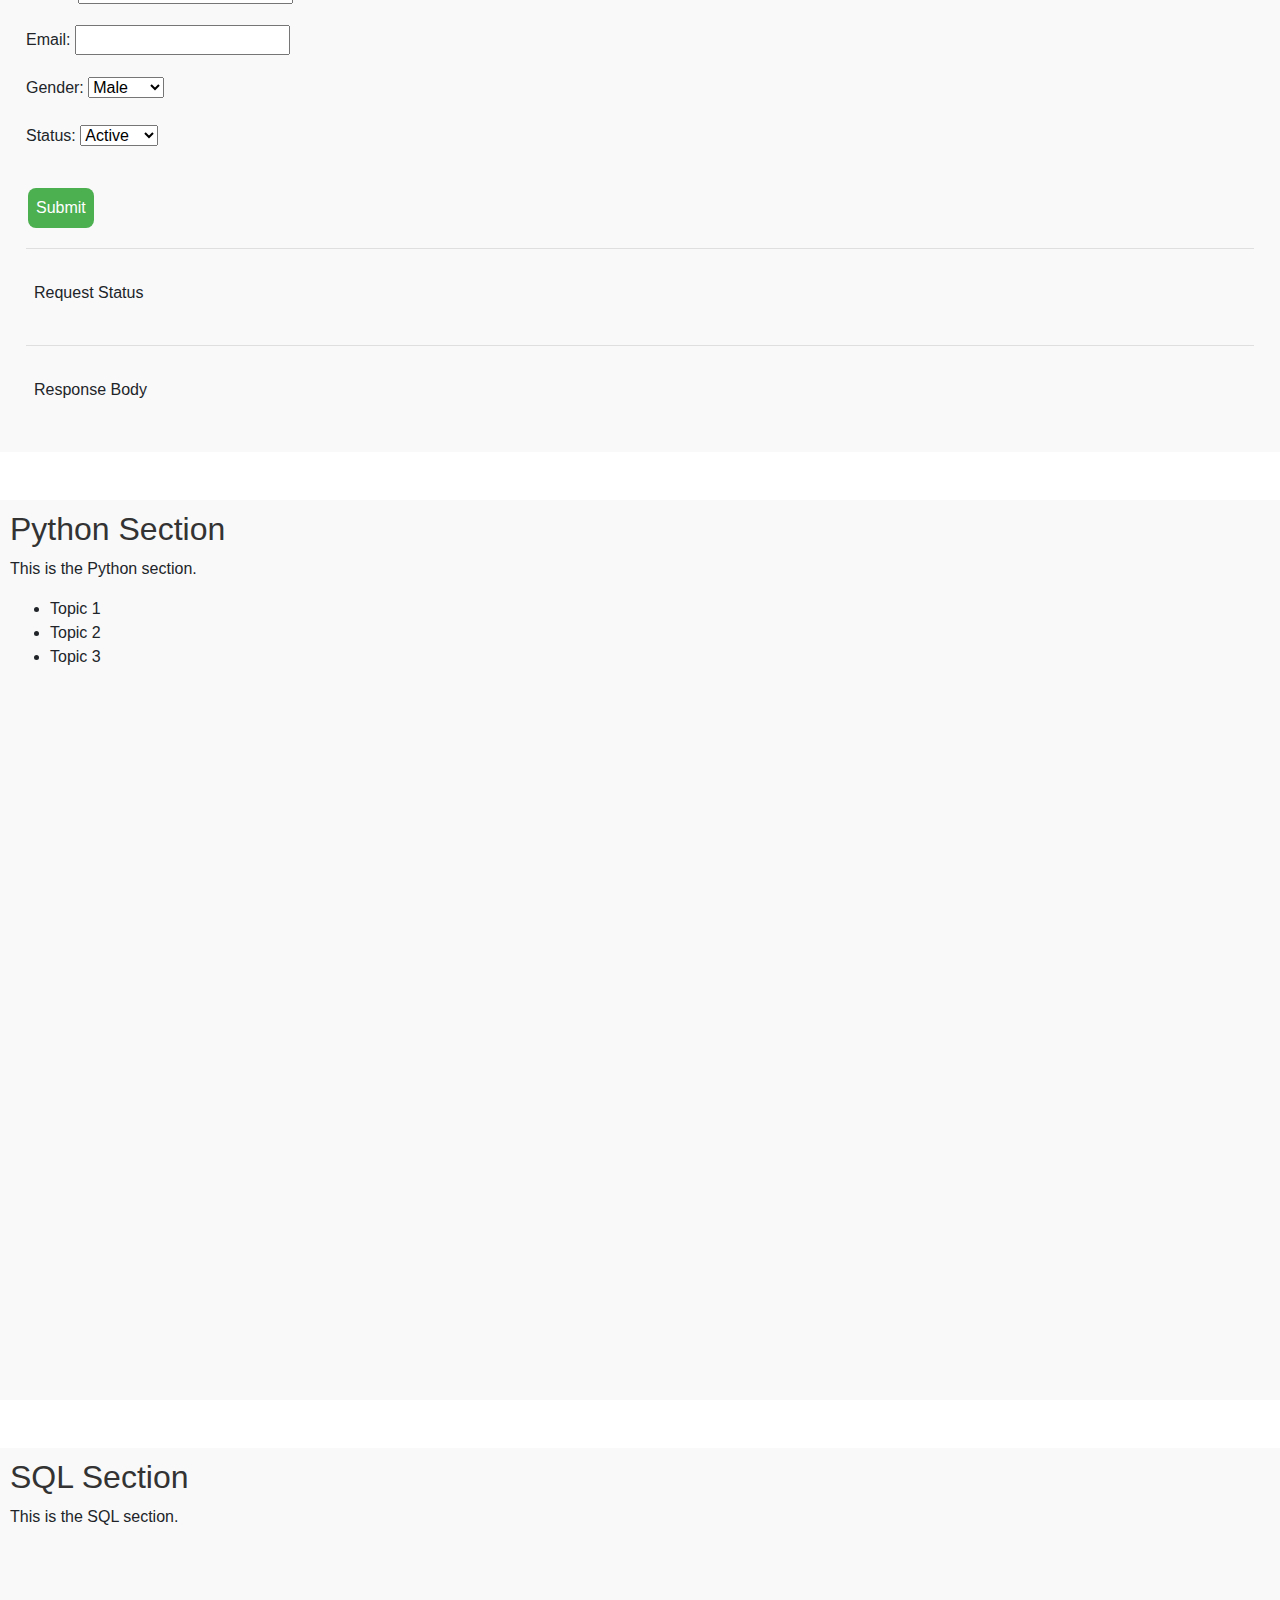
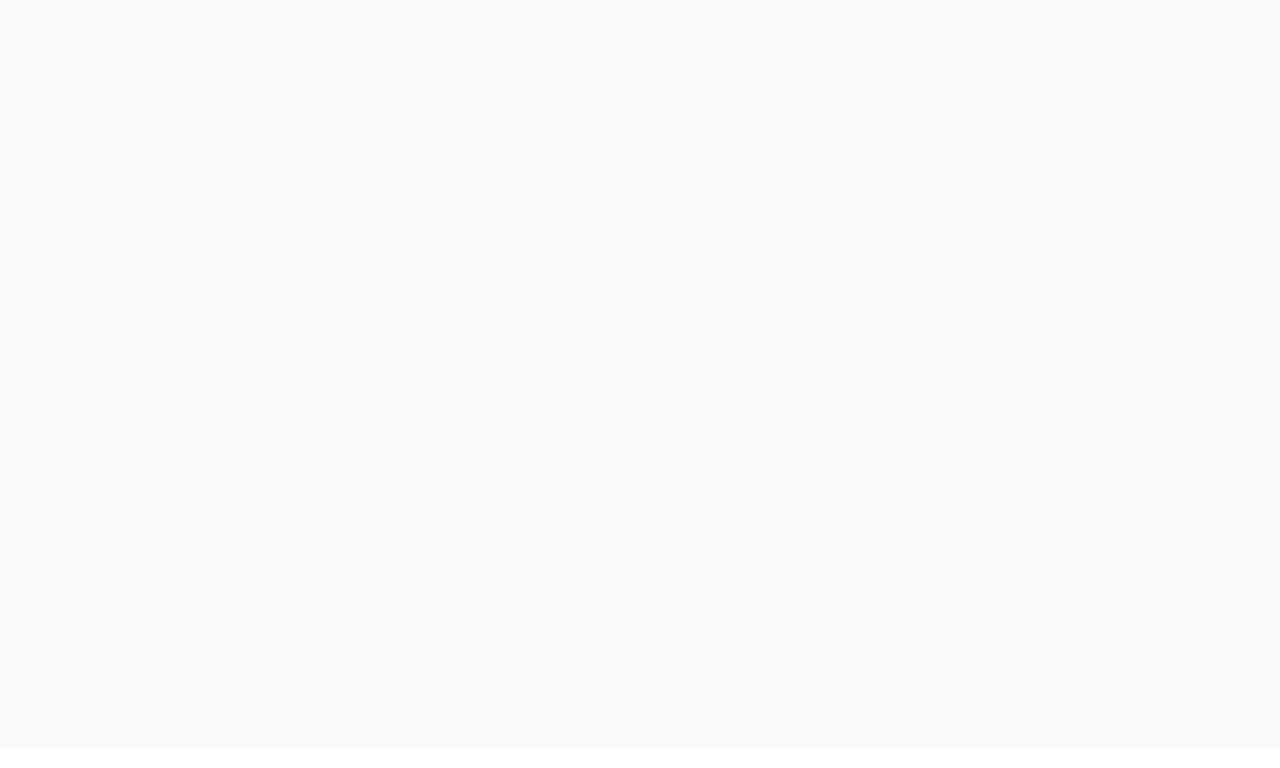
==== commit ff1fac1f: "string operations updated" ====
--- a/index.html
+++ b/index.html
@@ -160,7 +160,7 @@
 
     <section id="javascript" class="mt-5" >
         <div class="string-rev  mt-5">
-            <h2>String Operations</h2>
+            <h2 class="heading">String Operations</h2>
             <input type="text" id="inputString" placeholder="Enter Text">
             <div class="result">
                 <button class="button" onclick="reverseString()">Reverse</button>
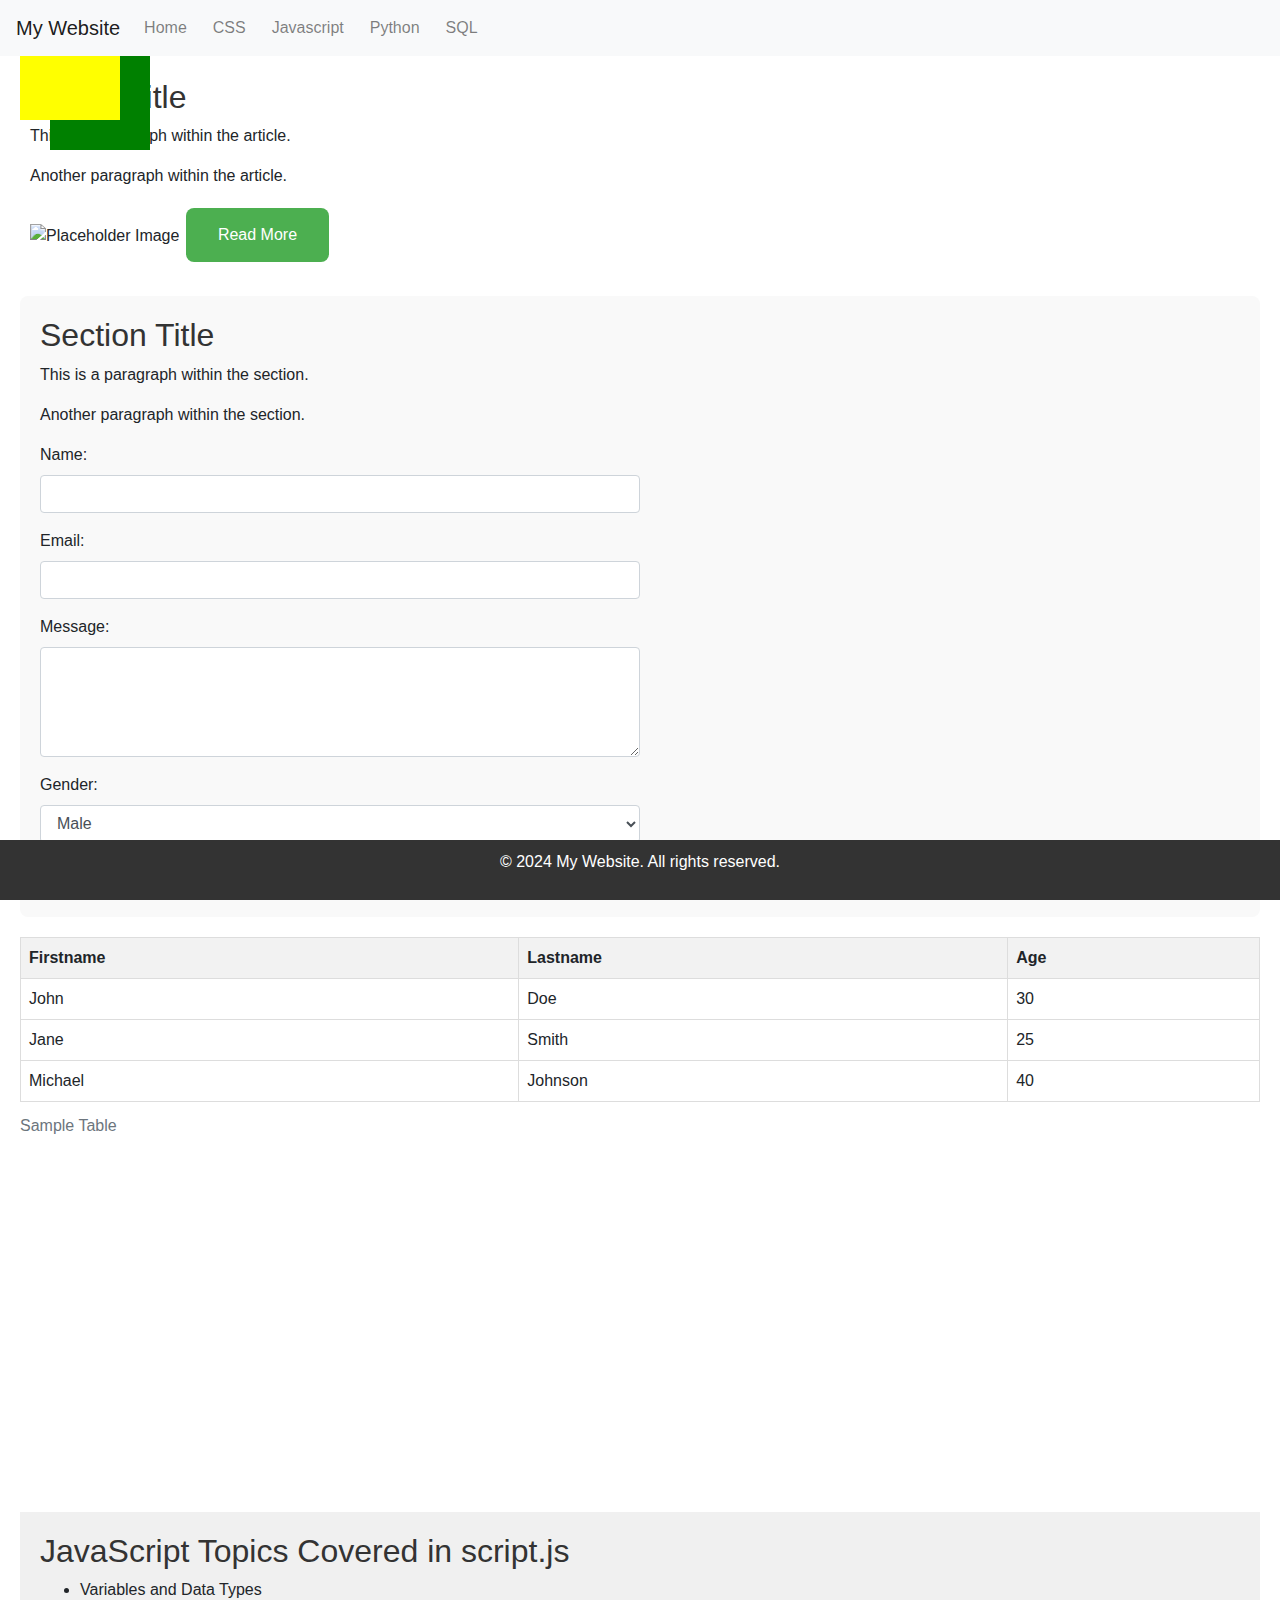
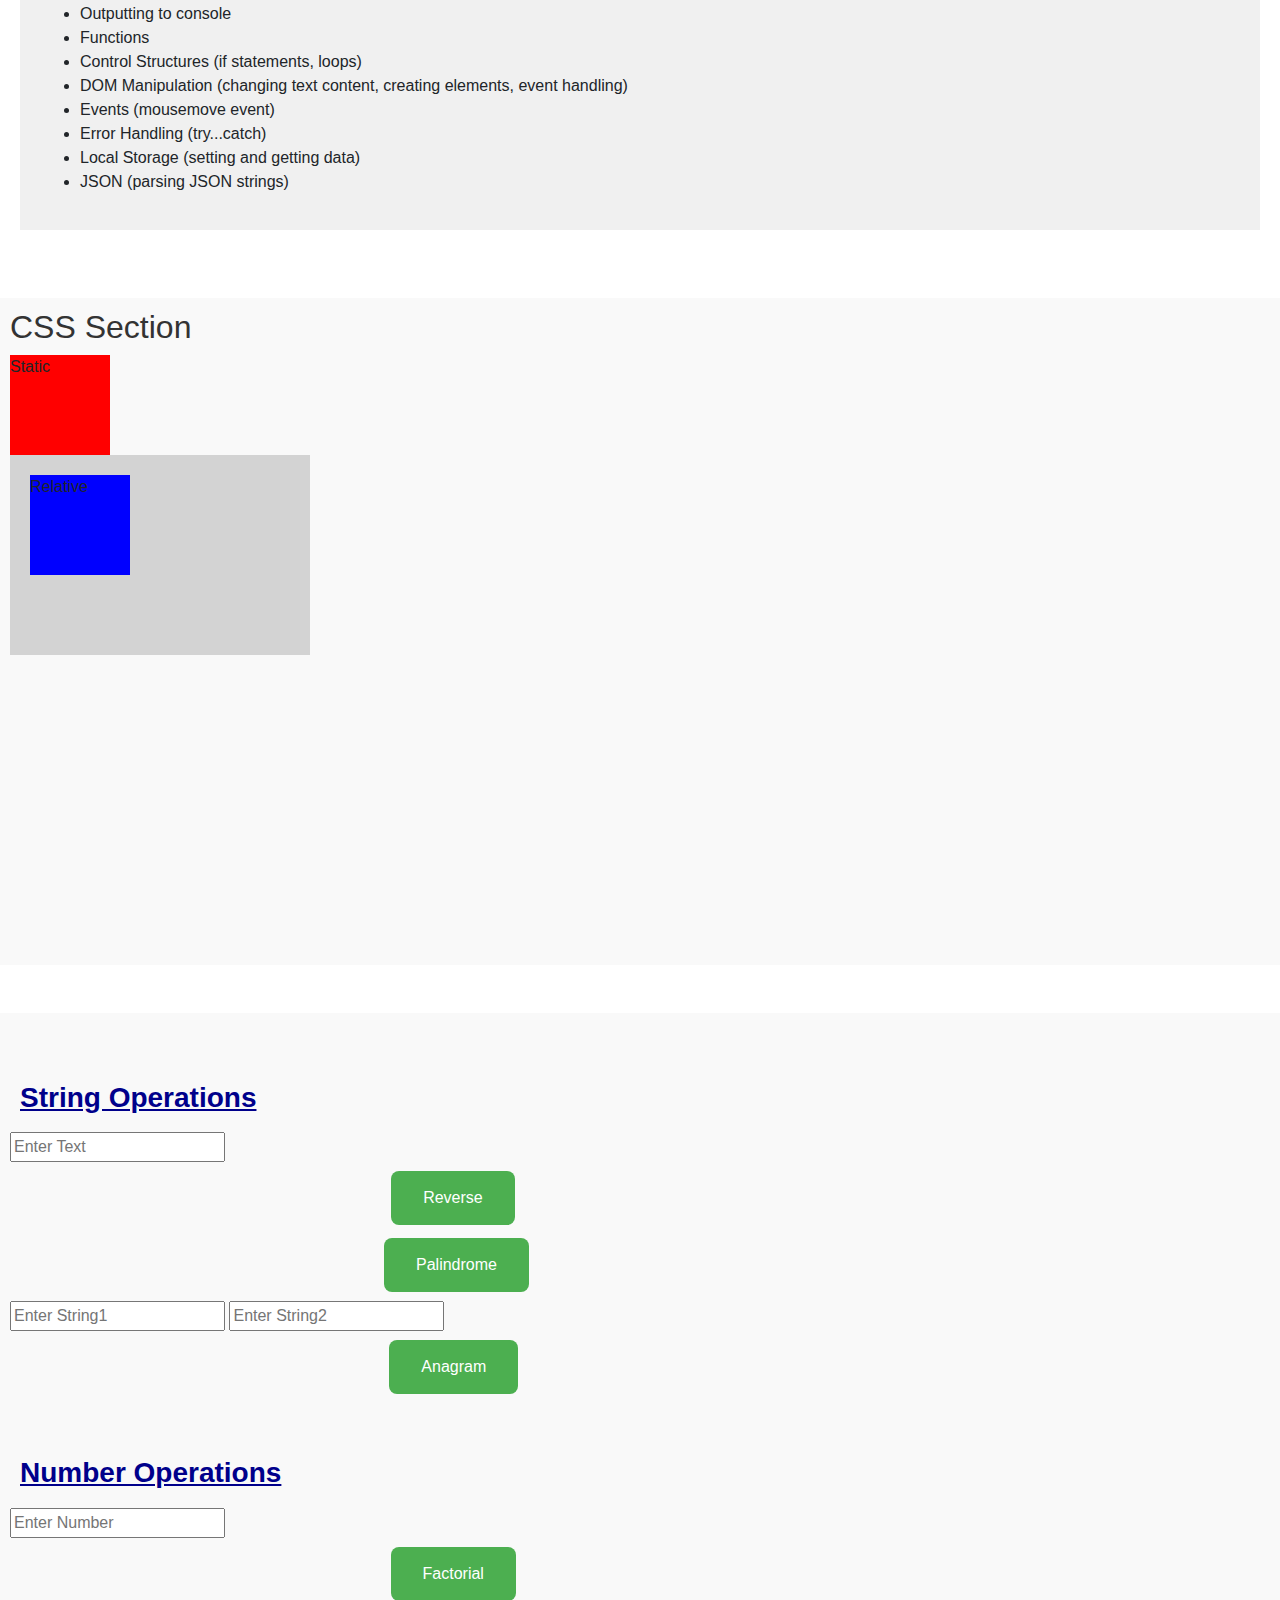
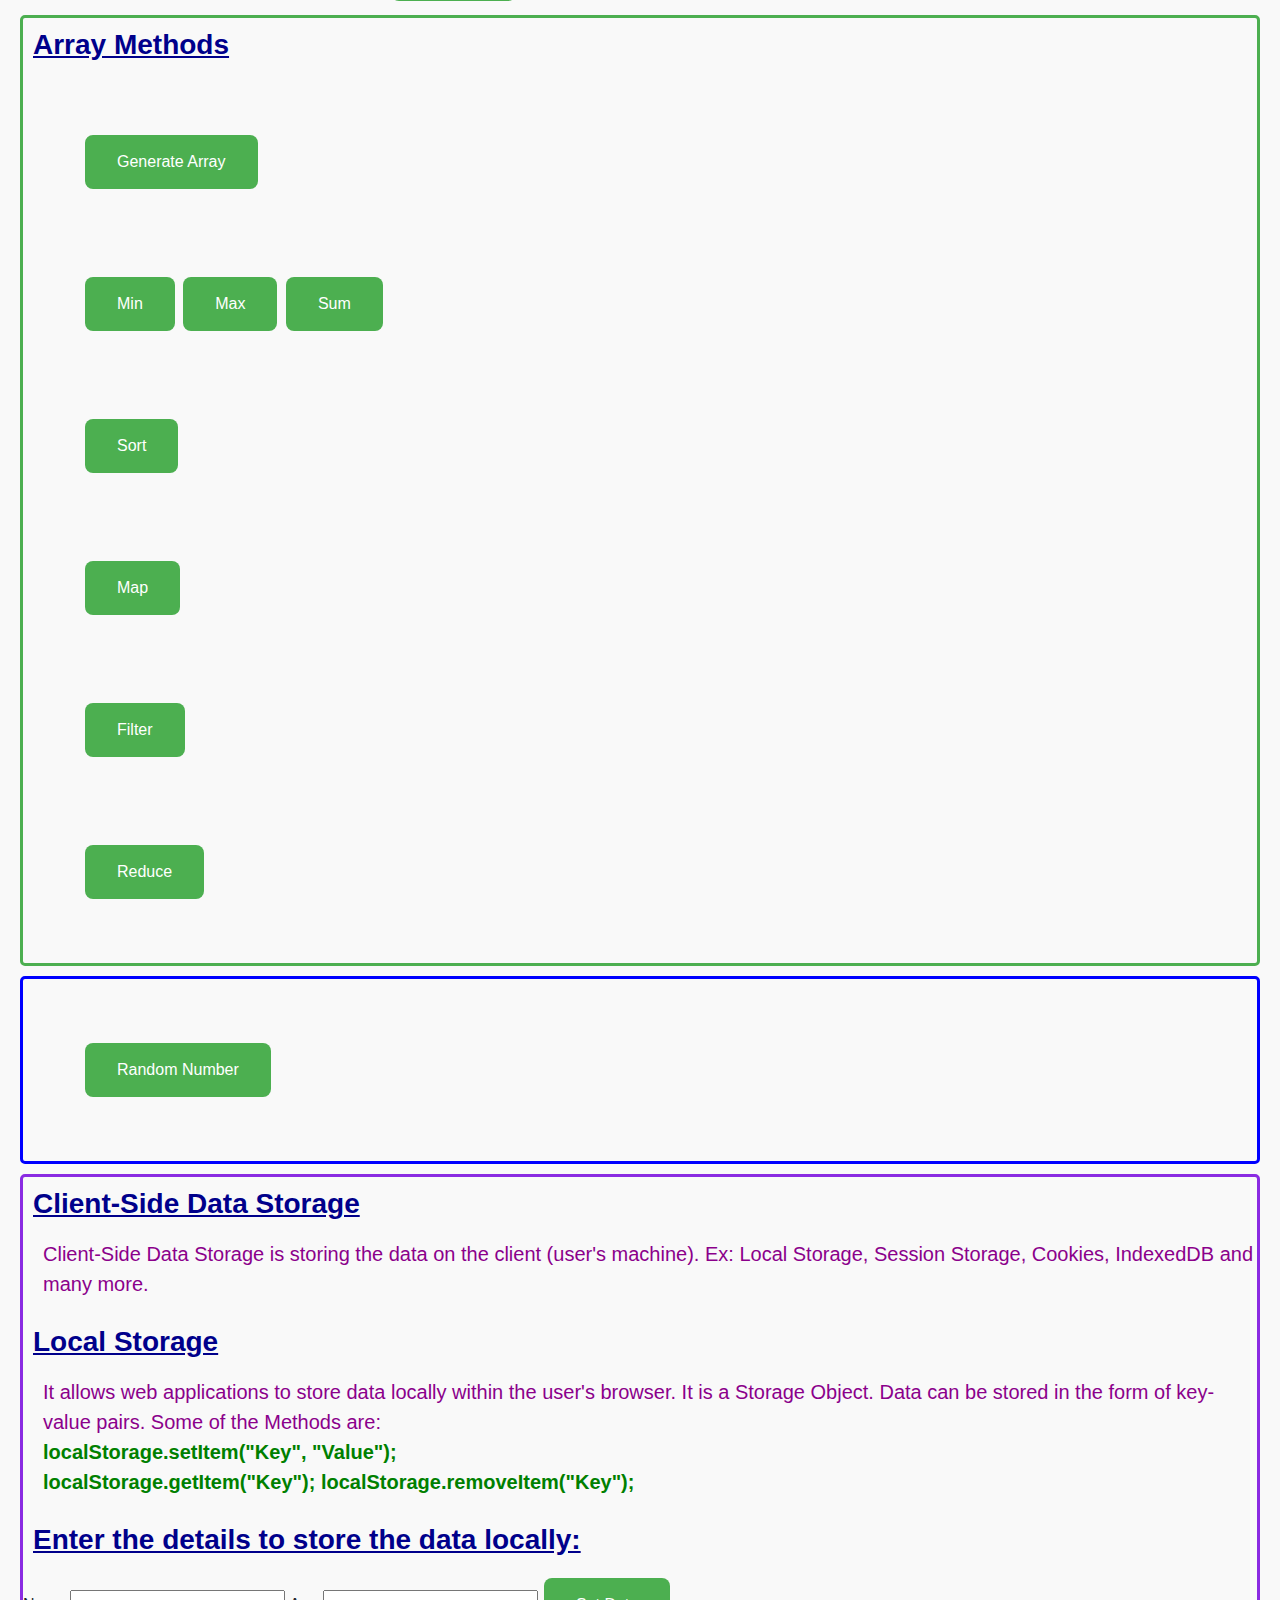
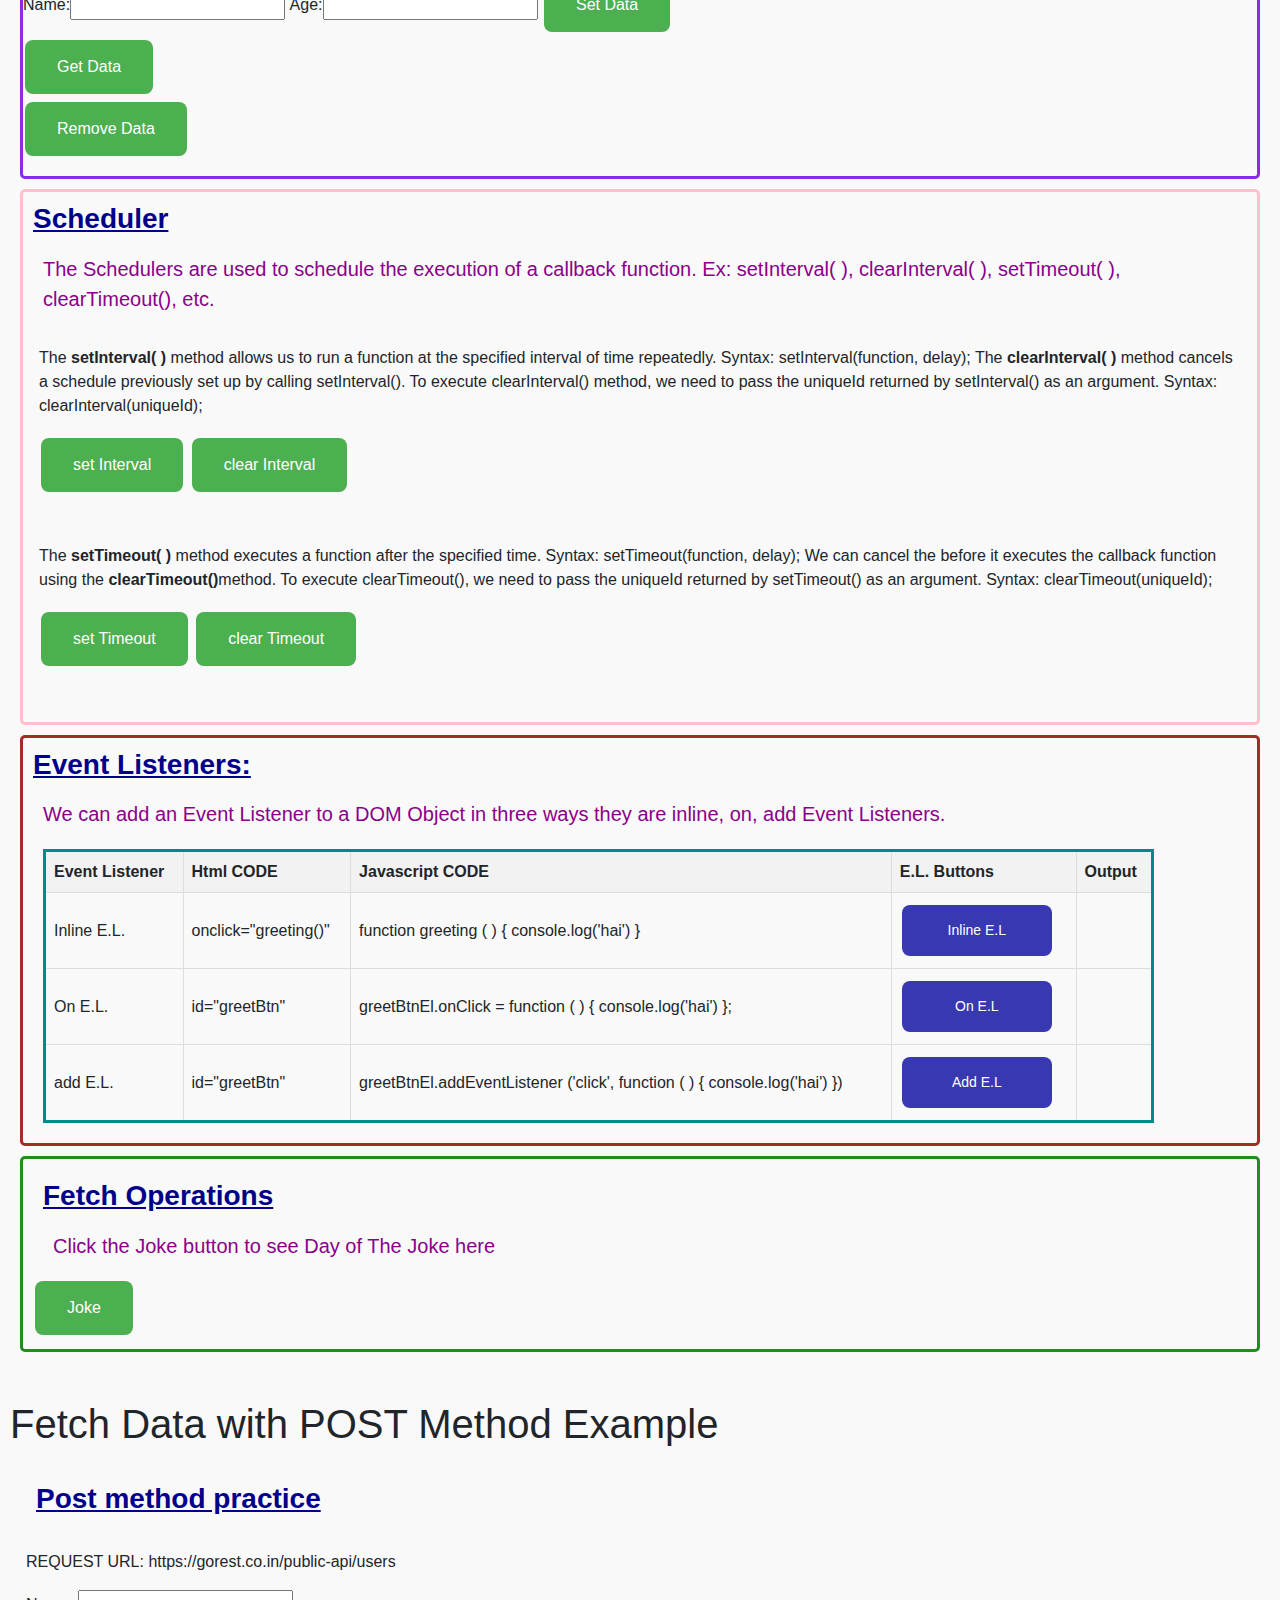
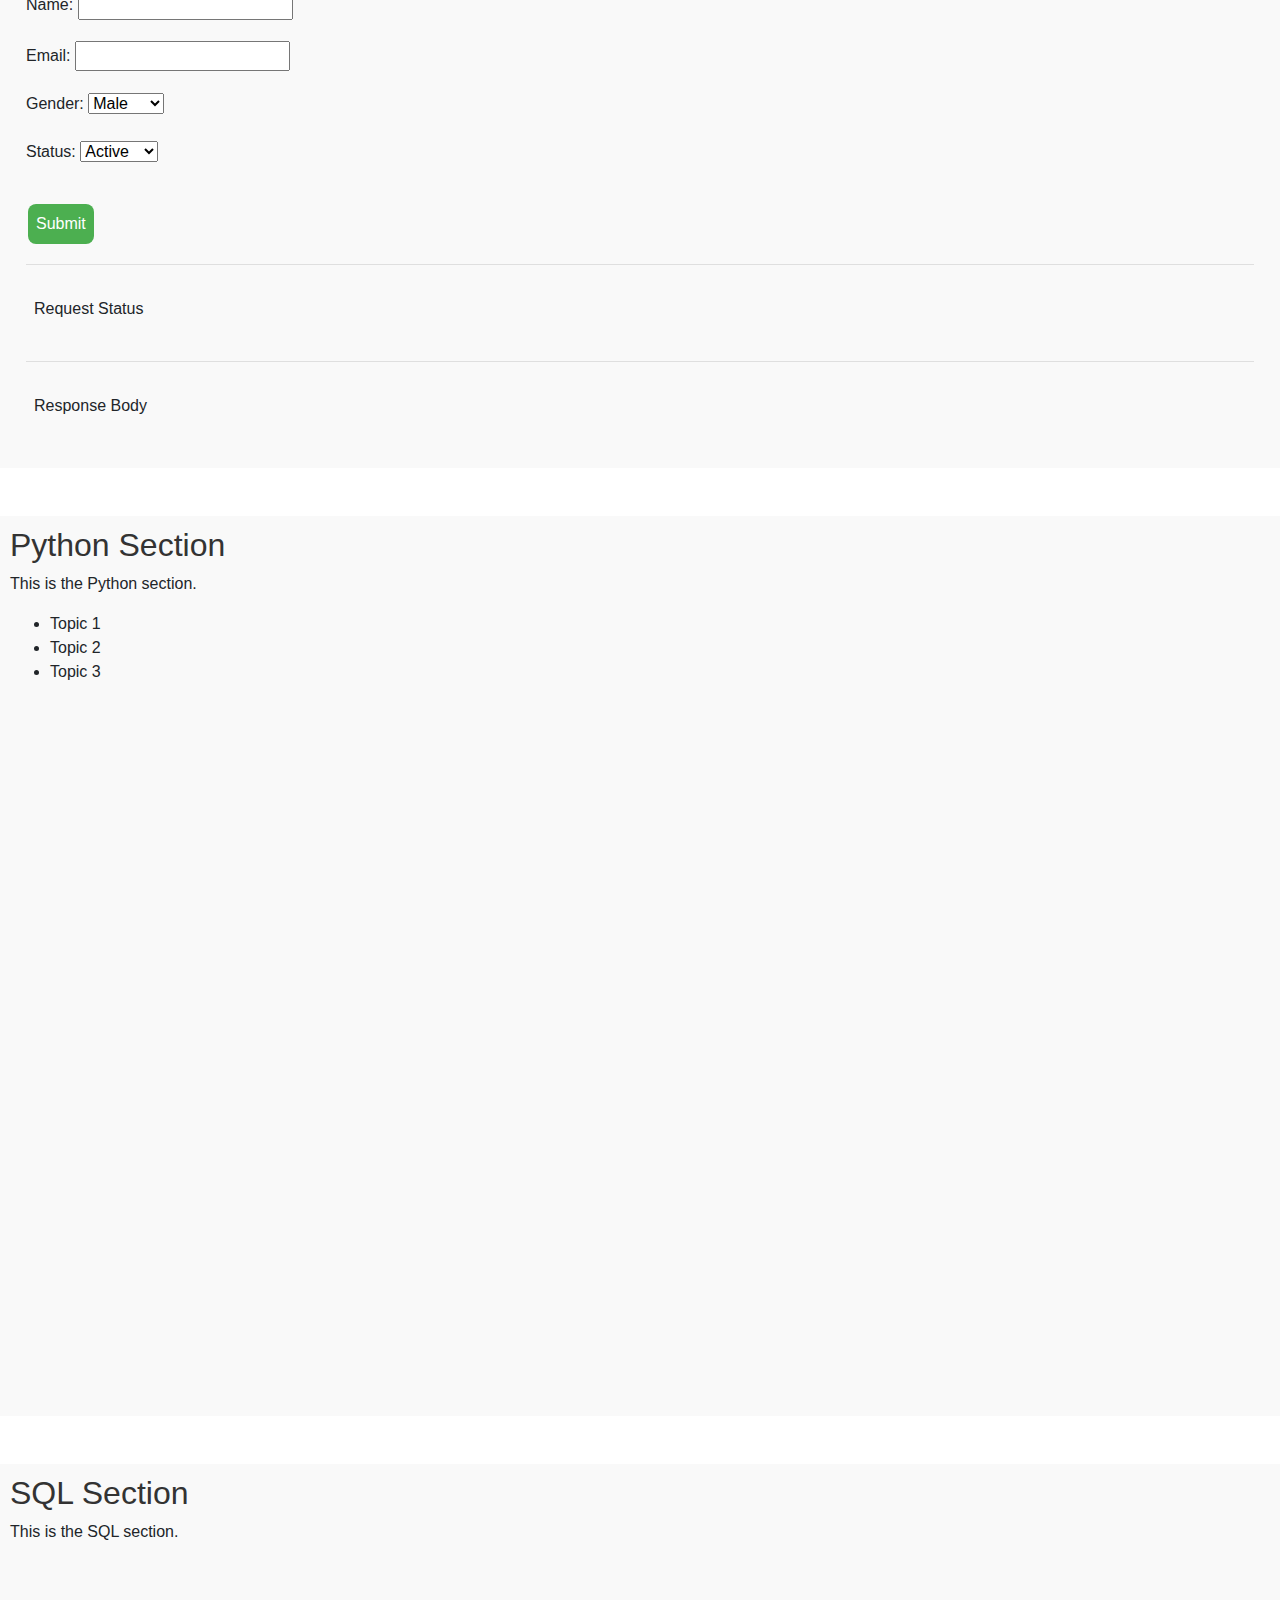
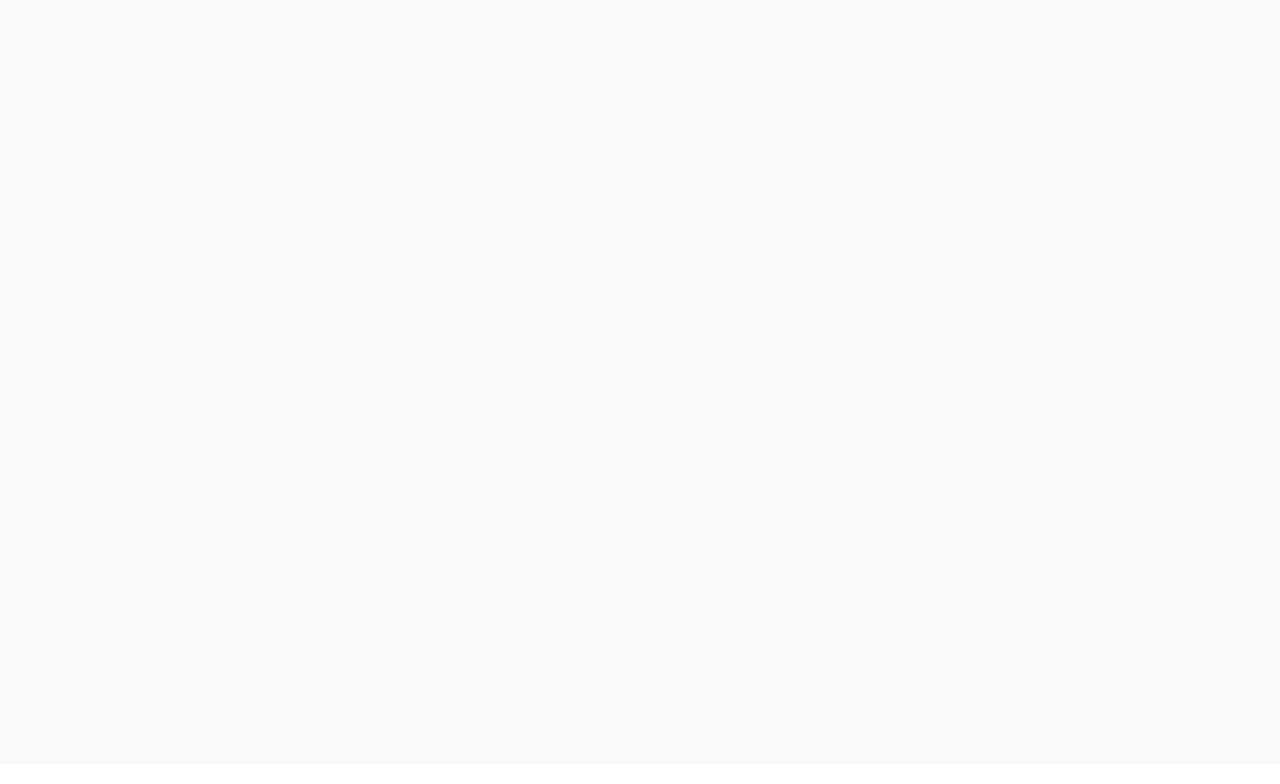
==== commit 651d9b11: "number oeprations updated" ====
--- a/index.html
+++ b/index.html
@@ -181,7 +181,7 @@
             
 
             <div class="number-operations mt-5">
-                <h2>Number Operations</h2>
+                <h2 class="heading">Number Operations</h2>
                 <input type="text" id="inputNumber" placeholder="Enter Number">
                 <div class="result">
                     <button class="button" onclick="factorial()">Factorial</button>
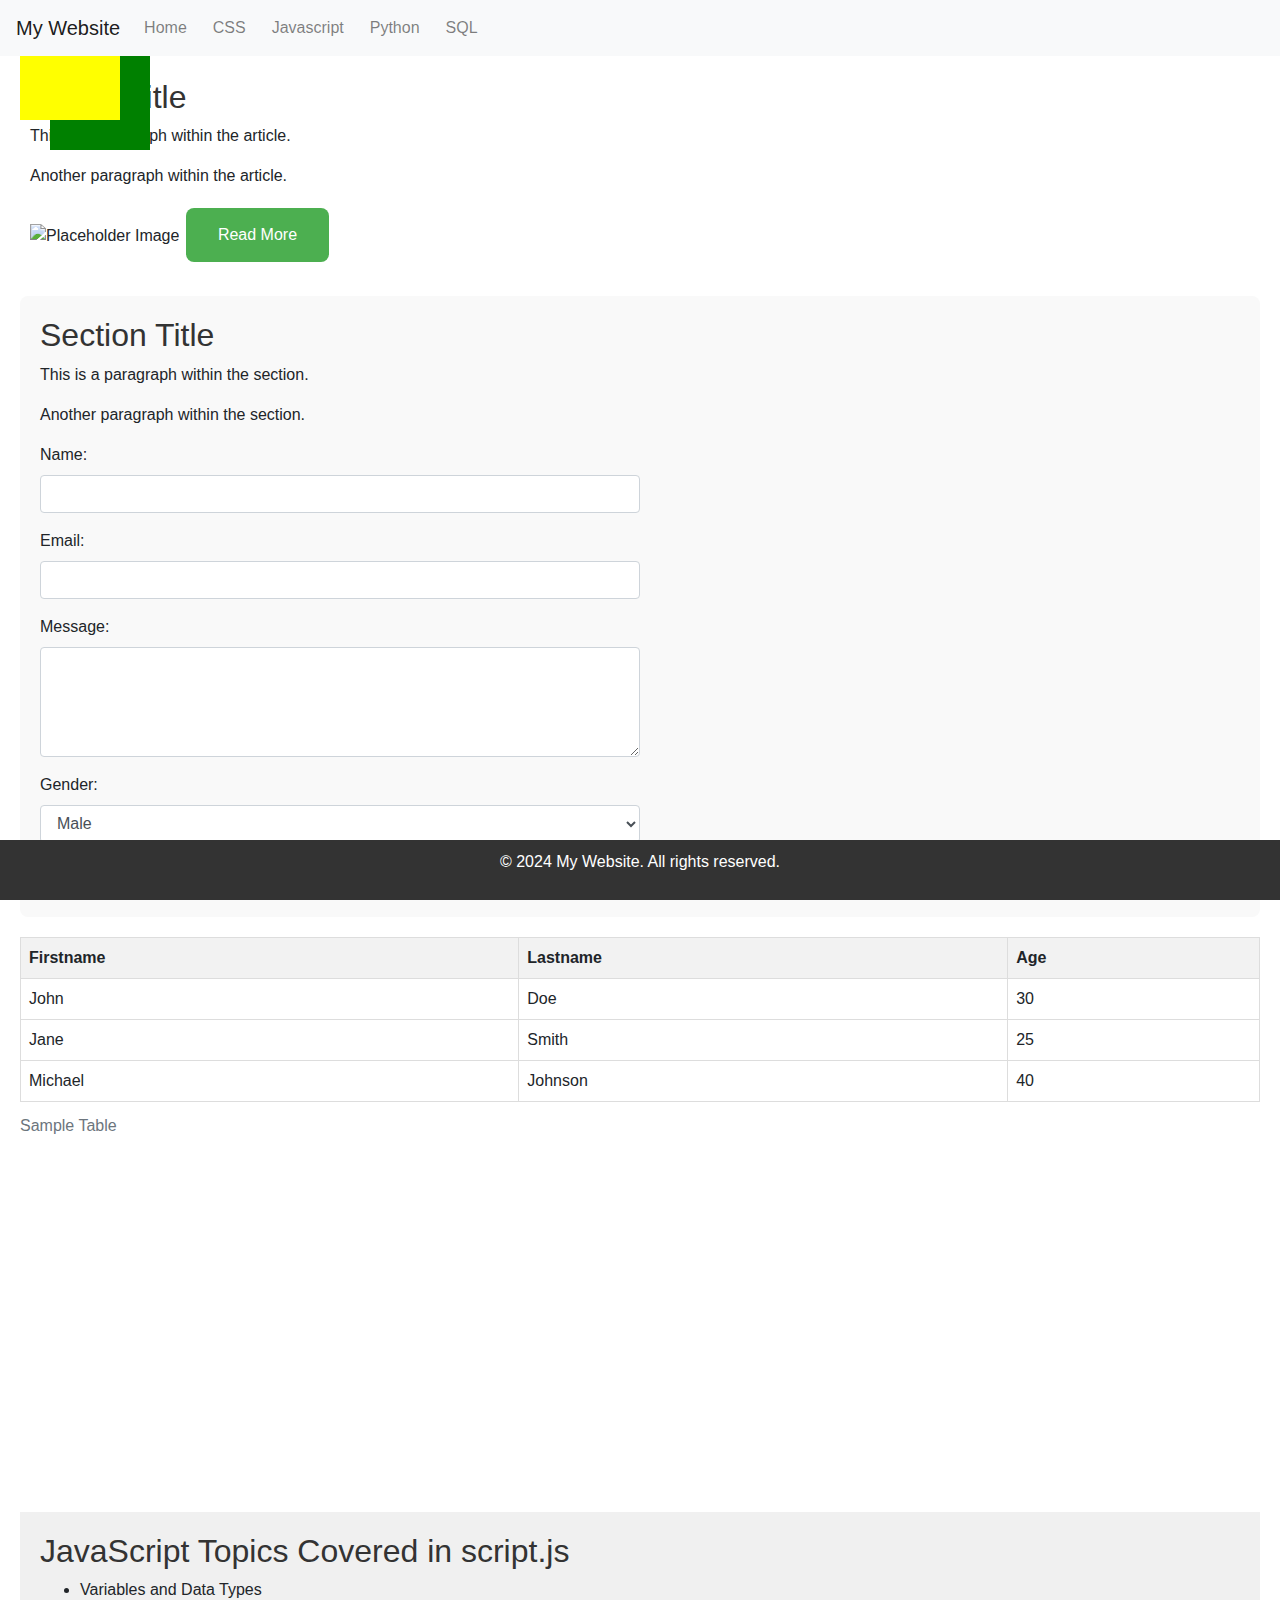
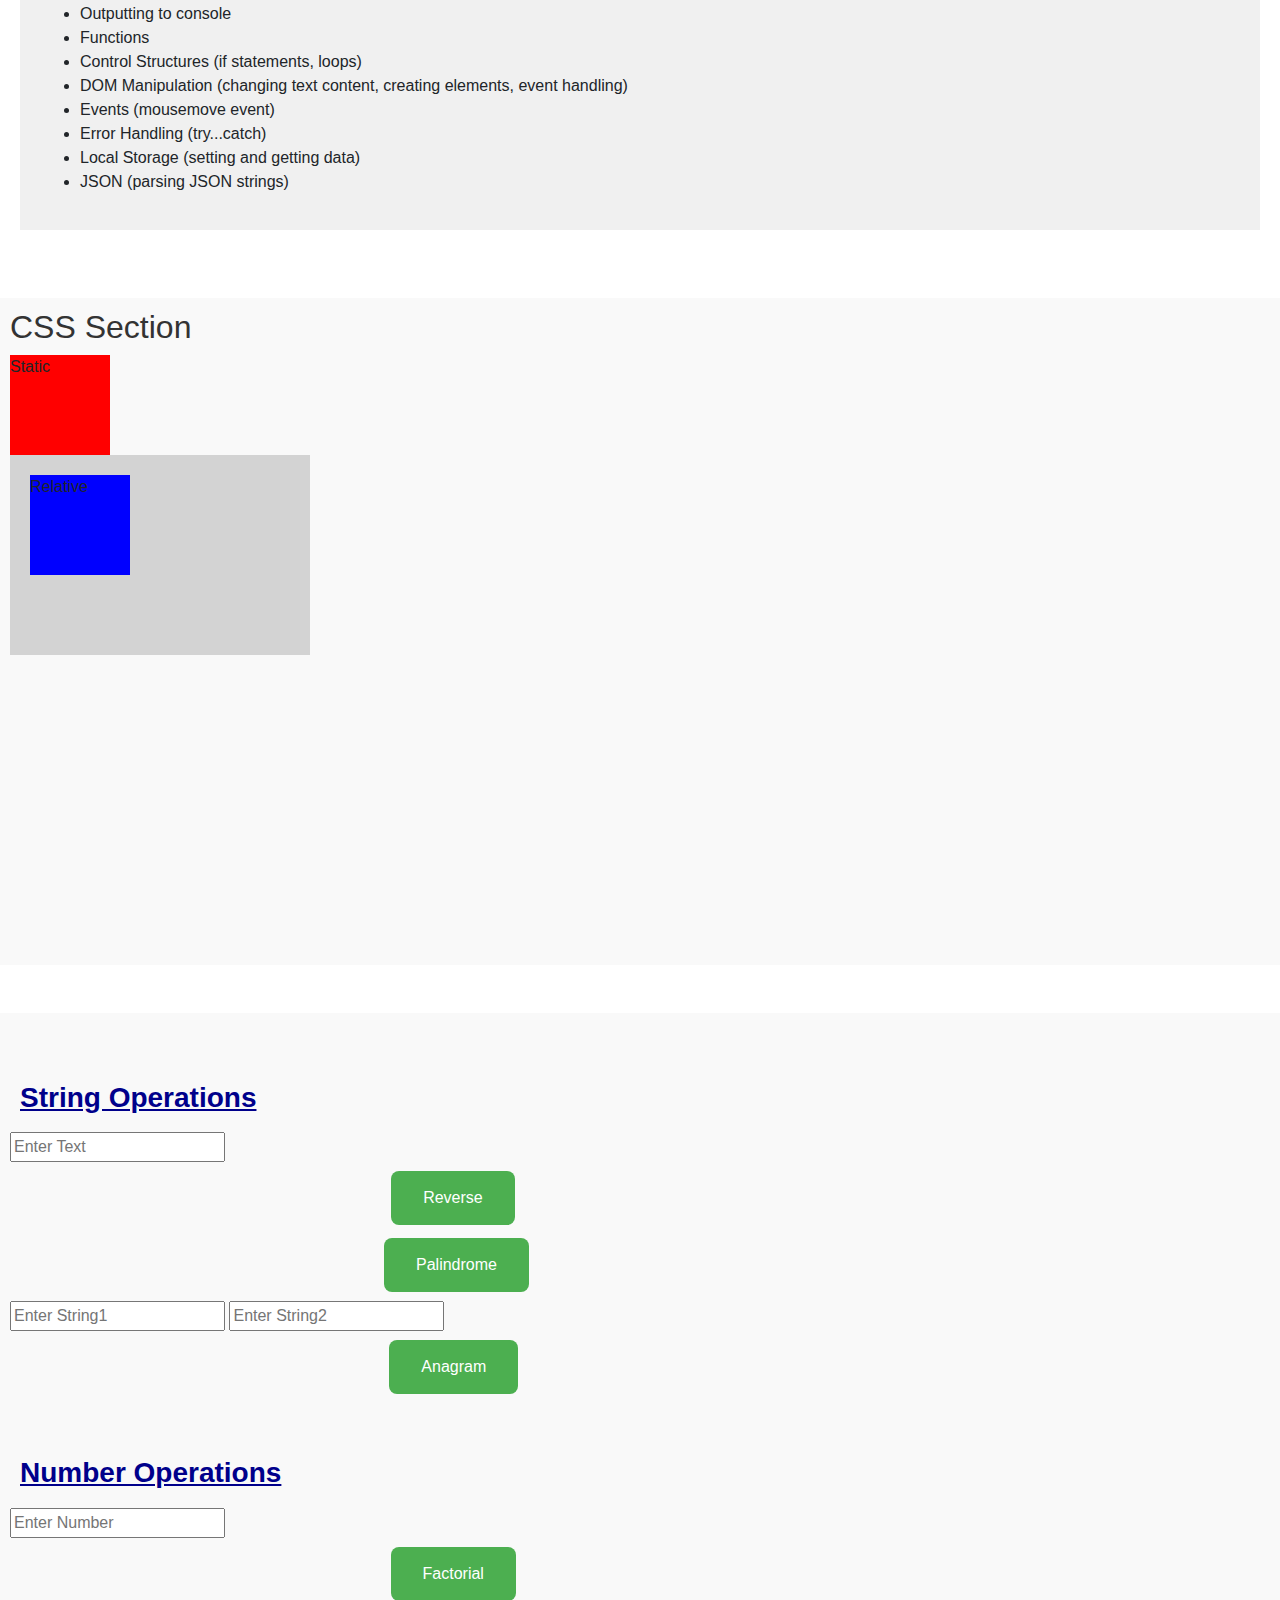
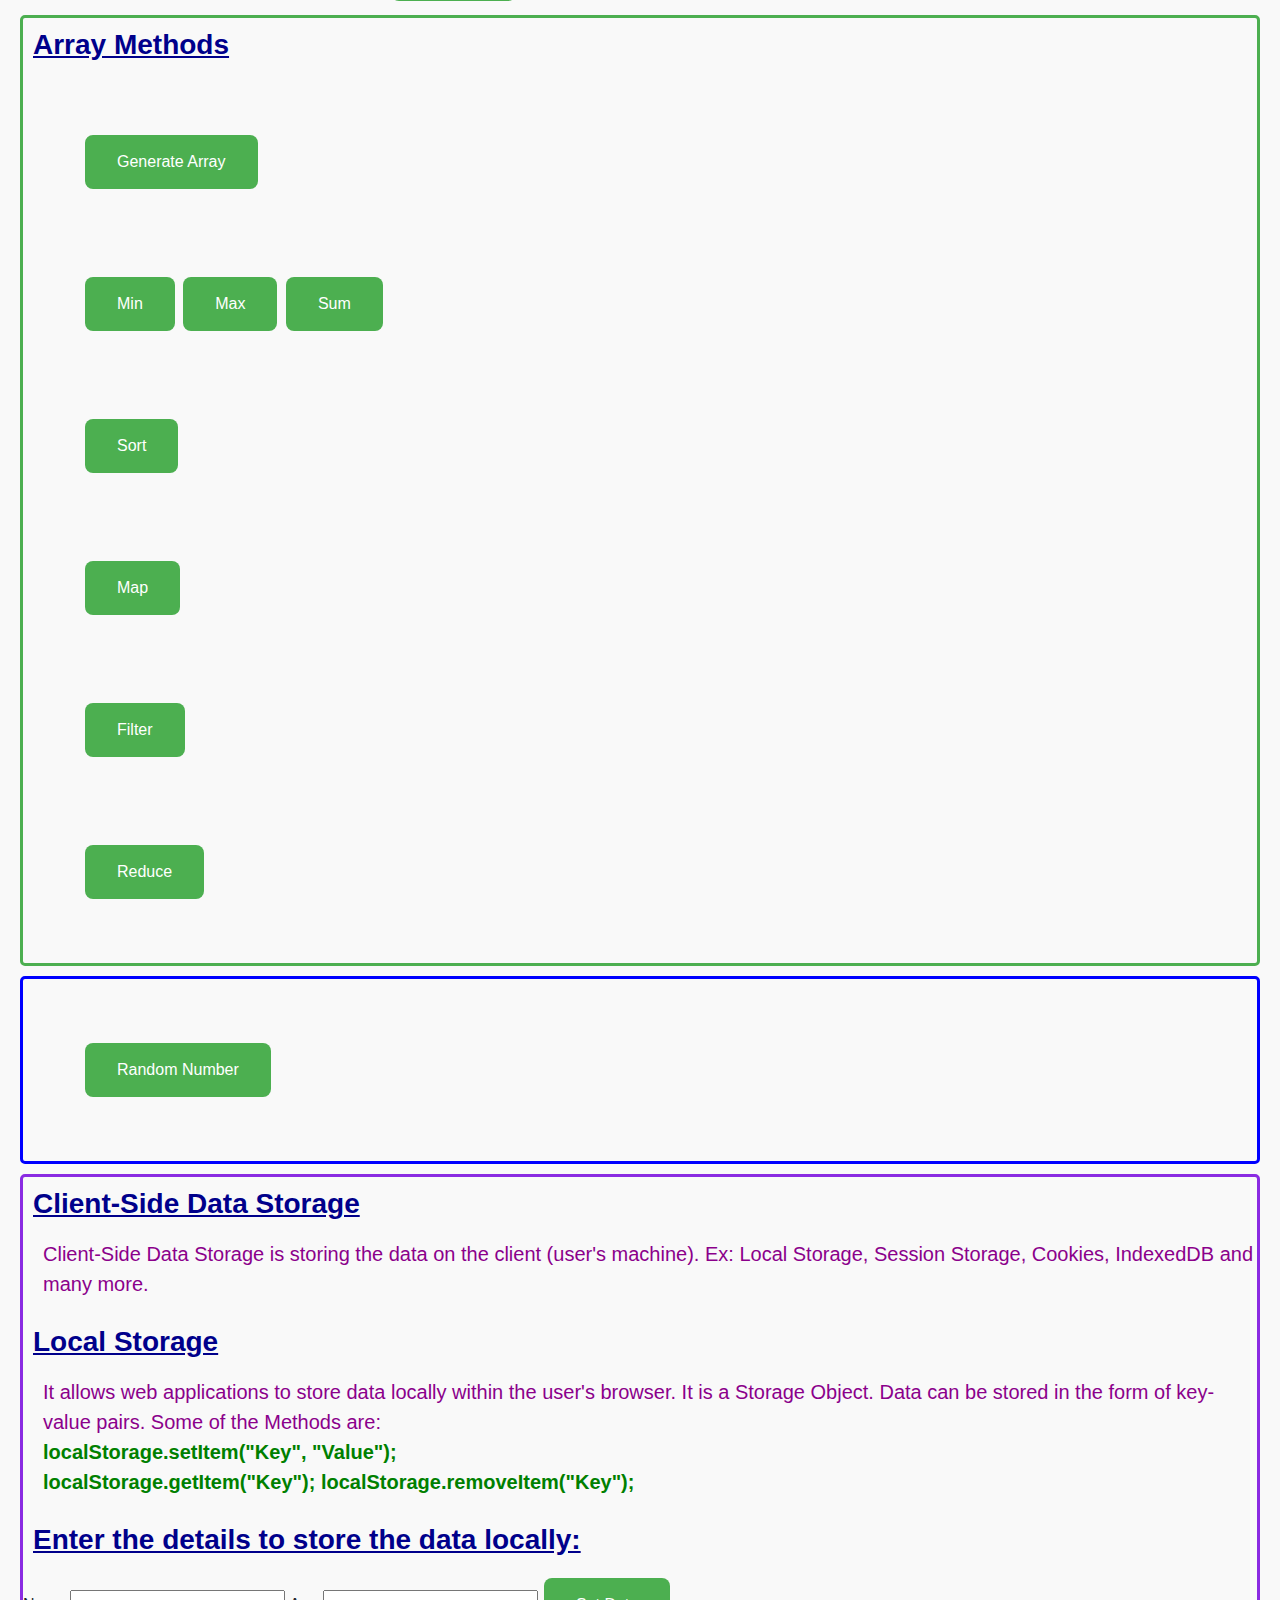
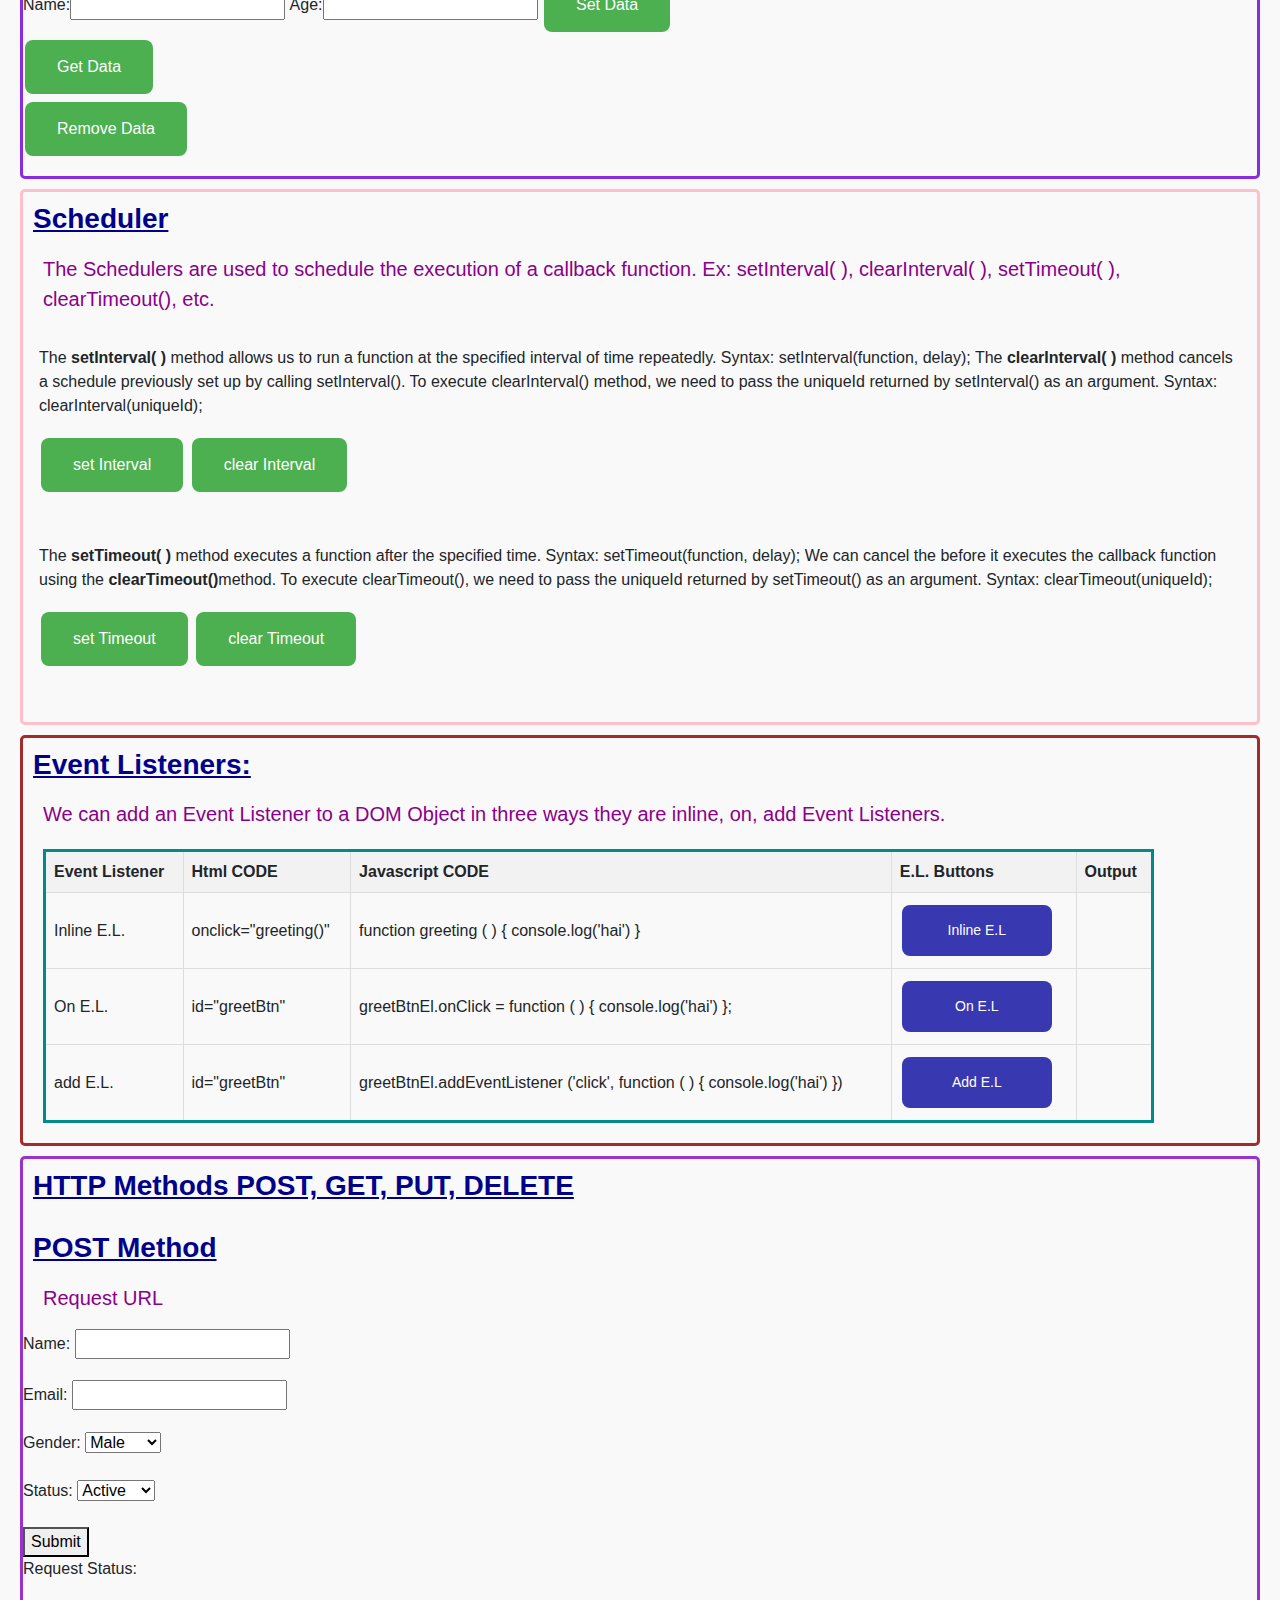
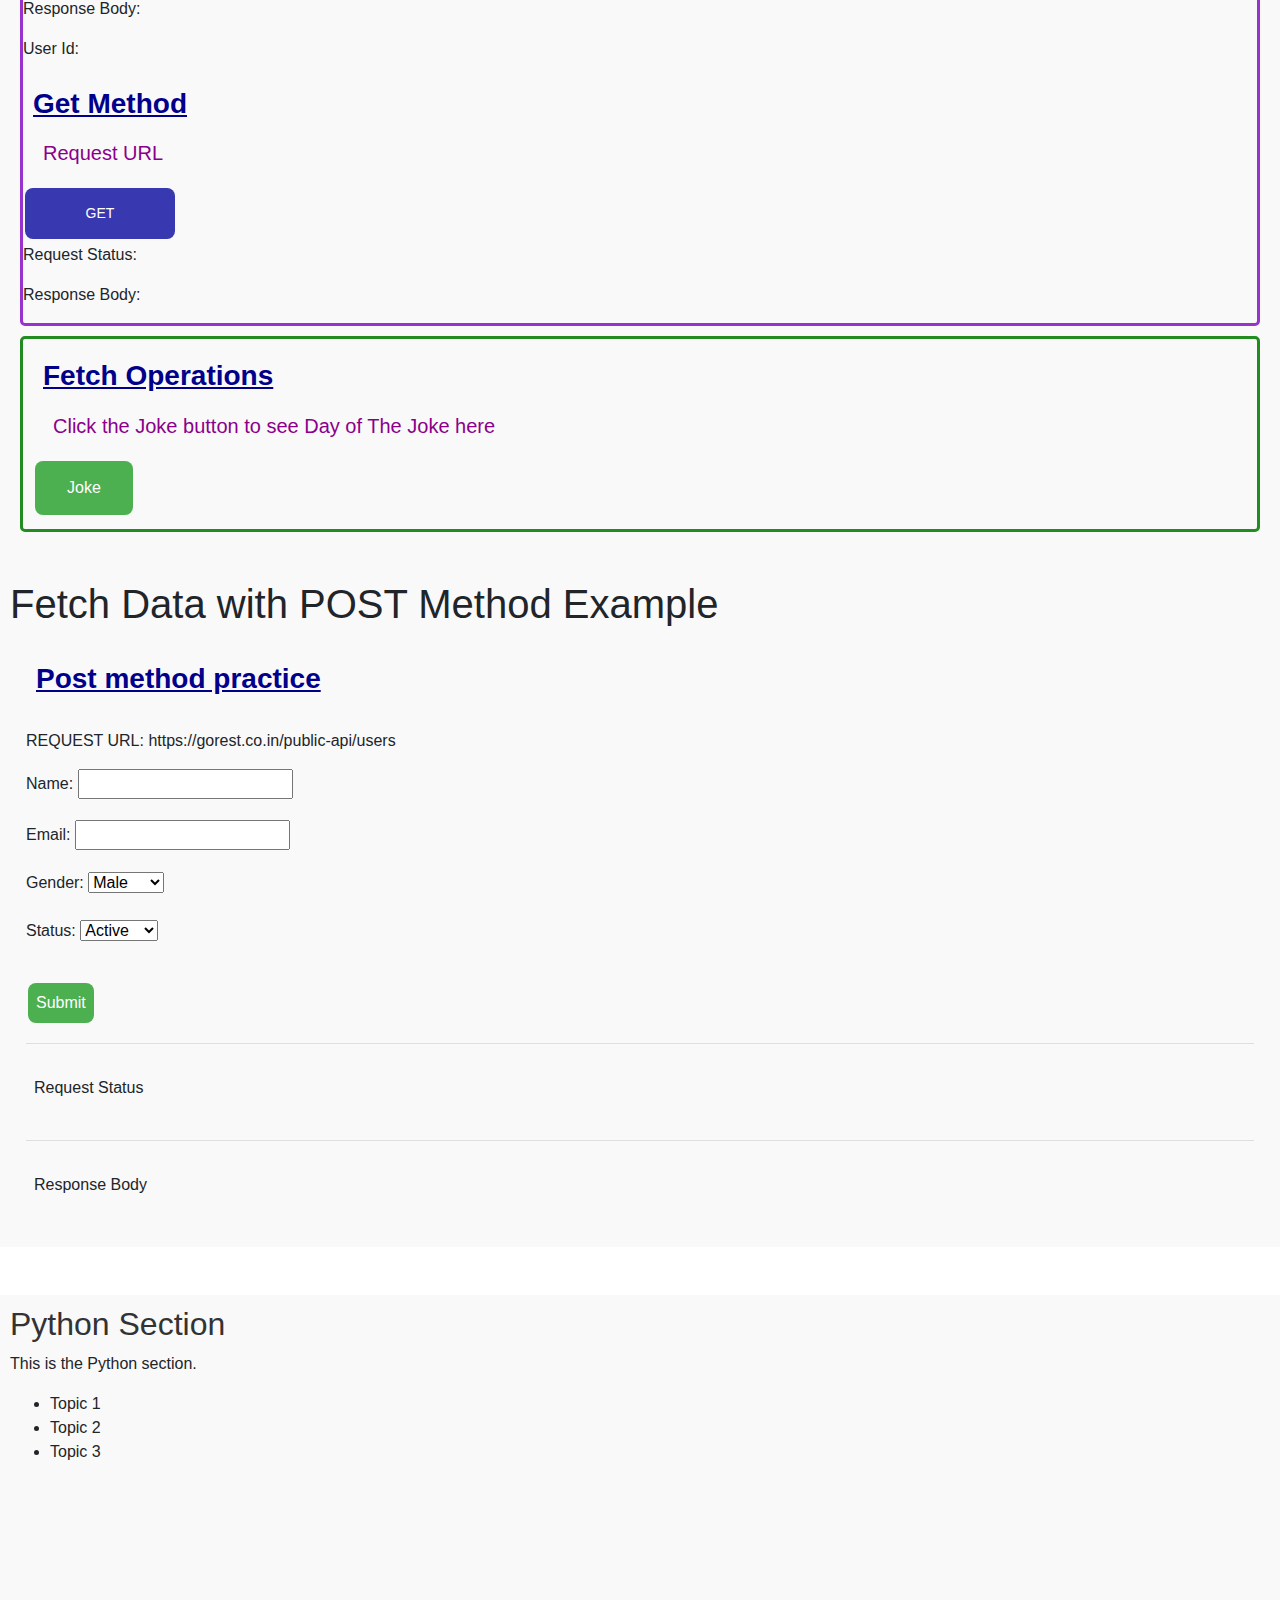
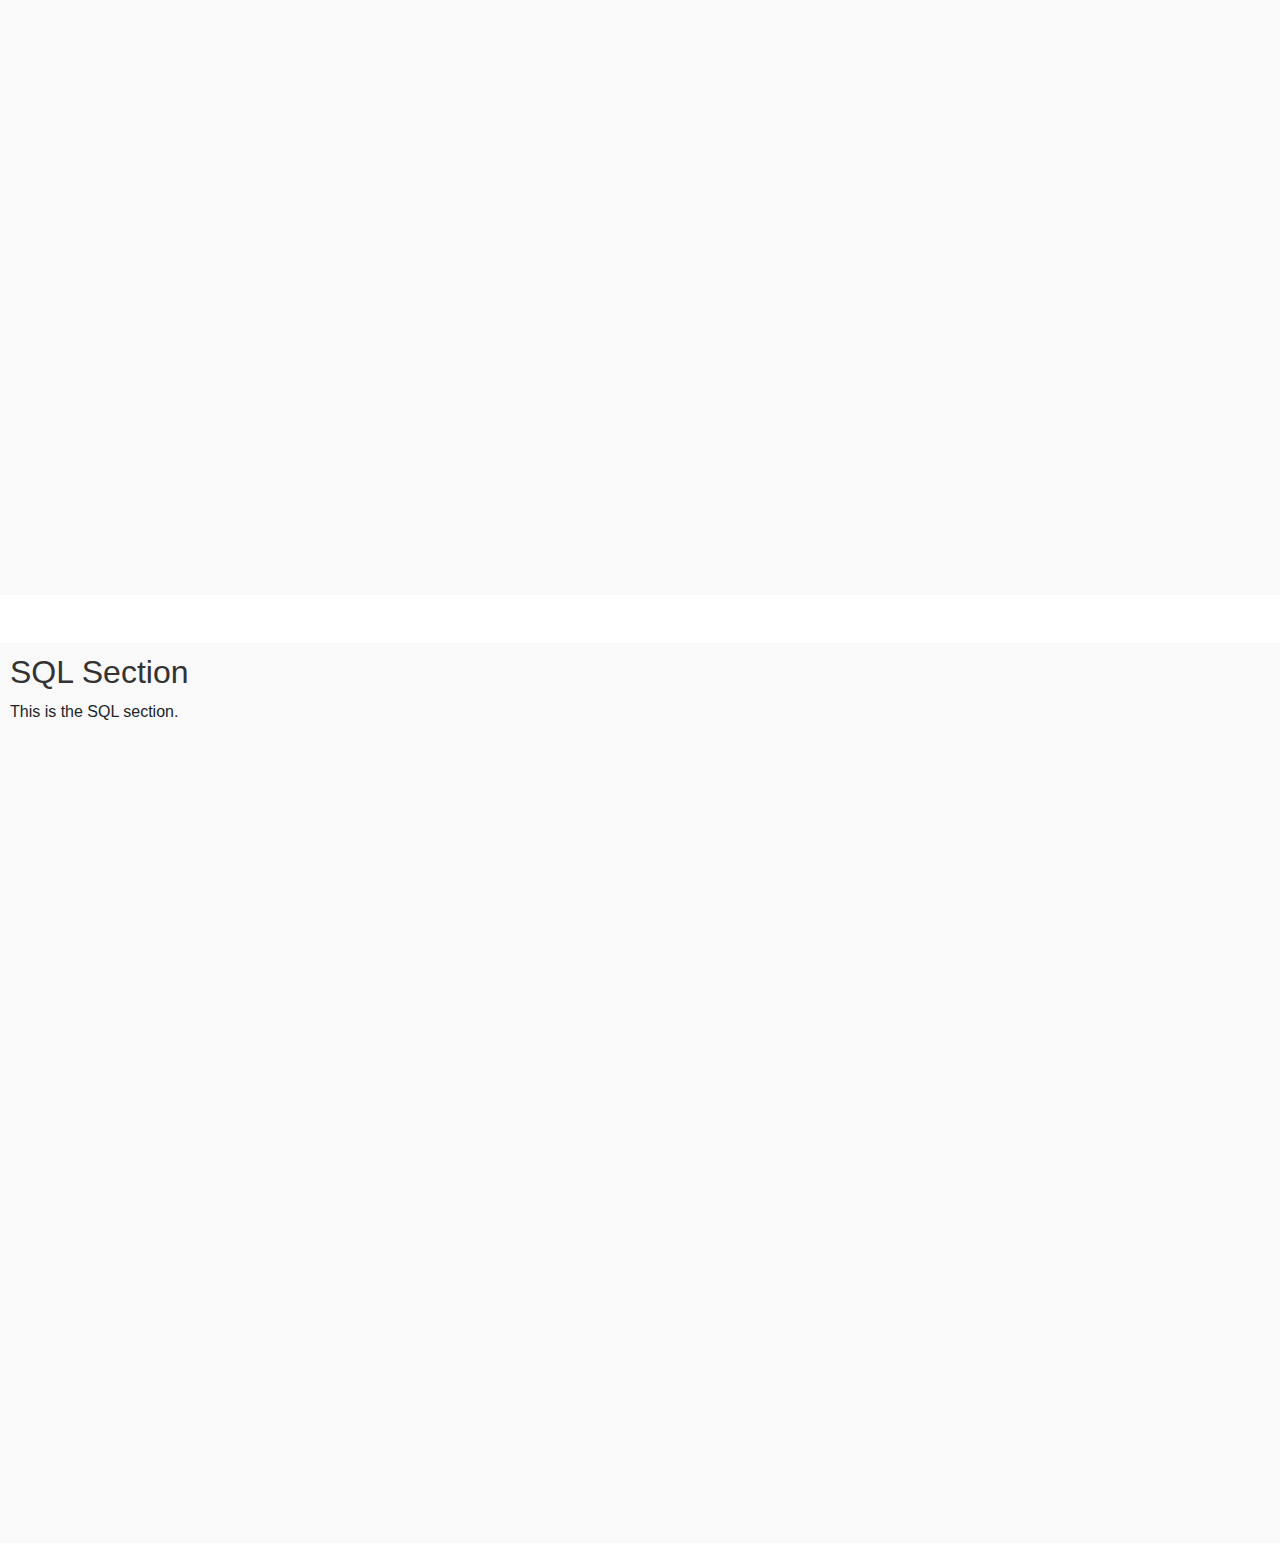
==== commit 488cb600: "http get method" ====
--- a/index.html
+++ b/index.html
@@ -335,12 +335,62 @@
 
 <!-- HTTP METHODS PRACTICE -->
 
+<div class="http-method-container">
+    <h1 class="heading">HTTP Methods POST, GET, PUT, DELETE</h1>
+    <div class="http-method-container1">
+        <h1 class="heading">POST Method</h1>
+        <p class="description">Request URL</p>
+        <div class="form-container1">
+            <form id="userForm1" class="w-100">
+                <div class="form-group">
+                    <label for="name">Name: </label>
+                    <input type="text" id="name" name="name" required>
+                </div>
+                <div class="form-group">
+                    <label for="email">Email: </label>
+                    <input type="email" id="email" name="email" required>
+                </div>
+                <div class="form-group">
+                    <label for="gender">Gender: </label>
+                    <select id="gender" name="gender" required>
+                        <option value="male">Male</option>
+                        <option value="female">Female </option>
+                    </select>                    
+                </div>    
+                <div class="form-group">
+                    <label for="status">Status: </label>
+                    <select id="status" name="status" required>
+                        <option value="active">Active</option>
+                        <option value="inactive">Inactive </option>
+                    </select>                    
+                </div>  
+                <button type="submit">Submit</button>
+            </form>
+        </div>
+        <div>
+            <p>Request Status: <span id="request"></span></p>
+            <p>Response Body: <span id="response"></span></p>
+            <p>User Id: <span id="userid"></span></p>
+                     
+        </div>
+    </div>
+
+    <div class="http-method-container1">
+        <h1 class="heading">Get Method</h1>
+        <p class="description">Request URL </p>
+       
+        <button class="button1" id="getbtn">GET</button>
+        <p>Request Status: <span id="getrequest"></span></p>
+        <p>Response Body: <span id="getresponse"></span></p>
+    </div>
+</div>
+
             
-    <div class="fetch-container mb-5">
-        <h1 class="heading">Fetch Operations</h1>
-        <p class=" description " id="jokeText">Click the Joke button to see Day of The Joke here</p>
-        <button class="button" id="jokeBtn">Joke</button>
-    </div>
+<div class="fetch-container mb-5">
+     <h1 class="heading">Fetch Operations</h1>
+     <p class=" description " id="jokeText">Click the Joke button to see Day of The Joke here</p>
+     <button class="button" id="jokeBtn">Joke</button>
+ </div>
 
 
 
--- a/styles.css
+++ b/styles.css
@@ -294,6 +294,12 @@
     margin:10px;
 }
 
+.http-method-container{
+    border: darkorchid solid;
+    border-radius: 5px;
+    margin:10px;
+}
+
 .fetch-container{
     border: forestgreen solid;
     border-radius: 5px;
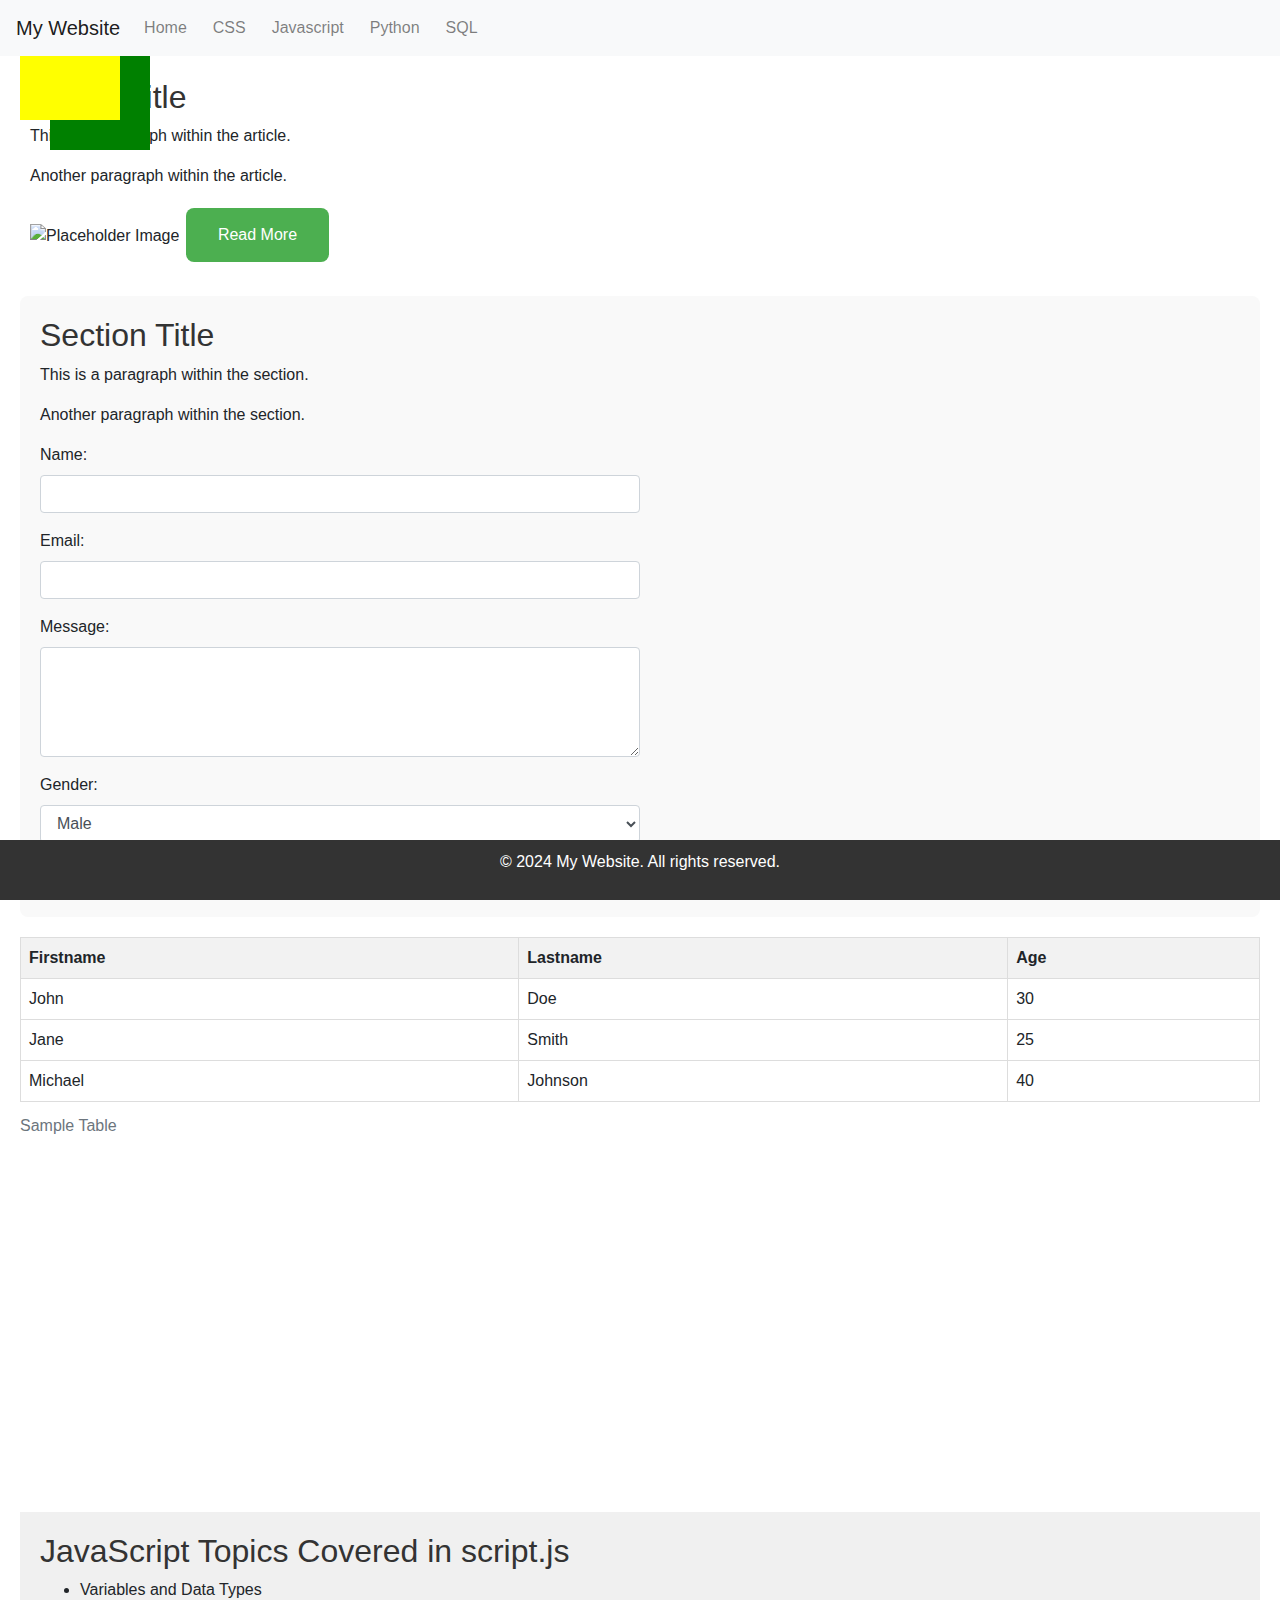
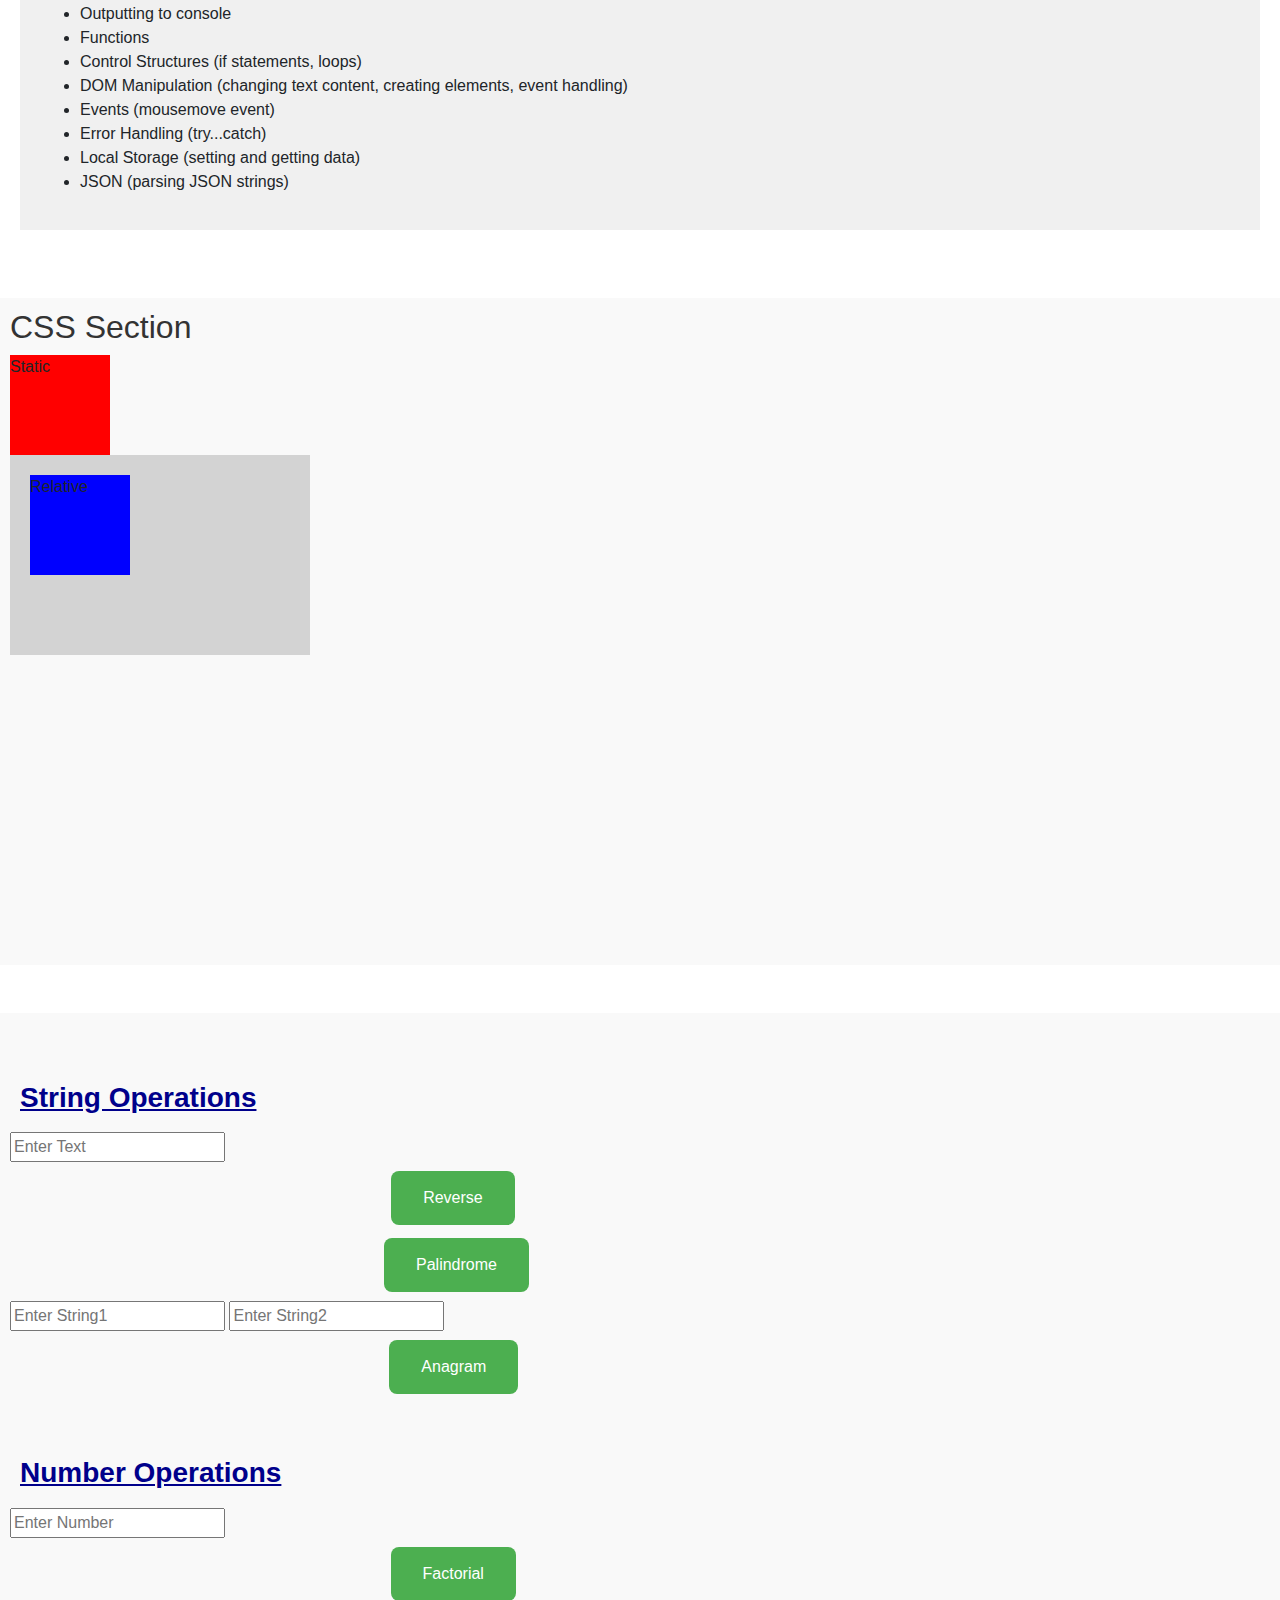
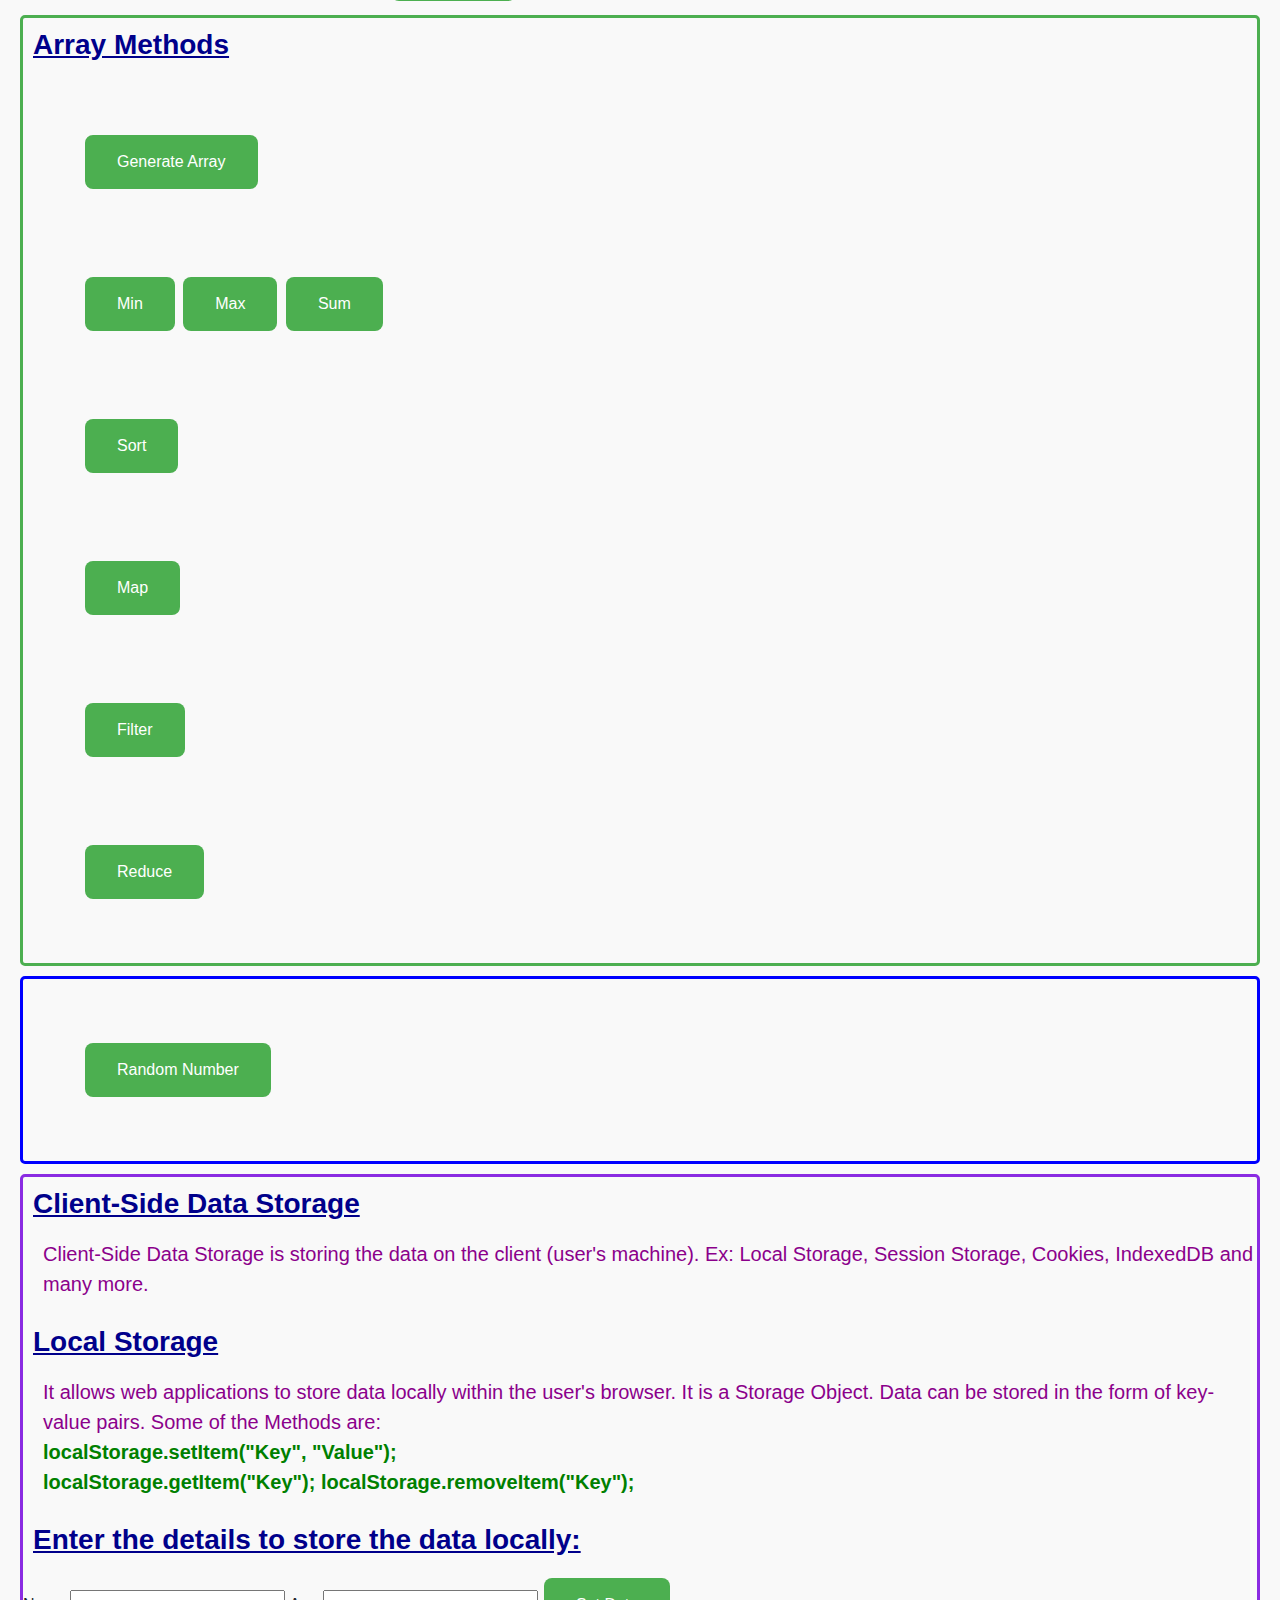
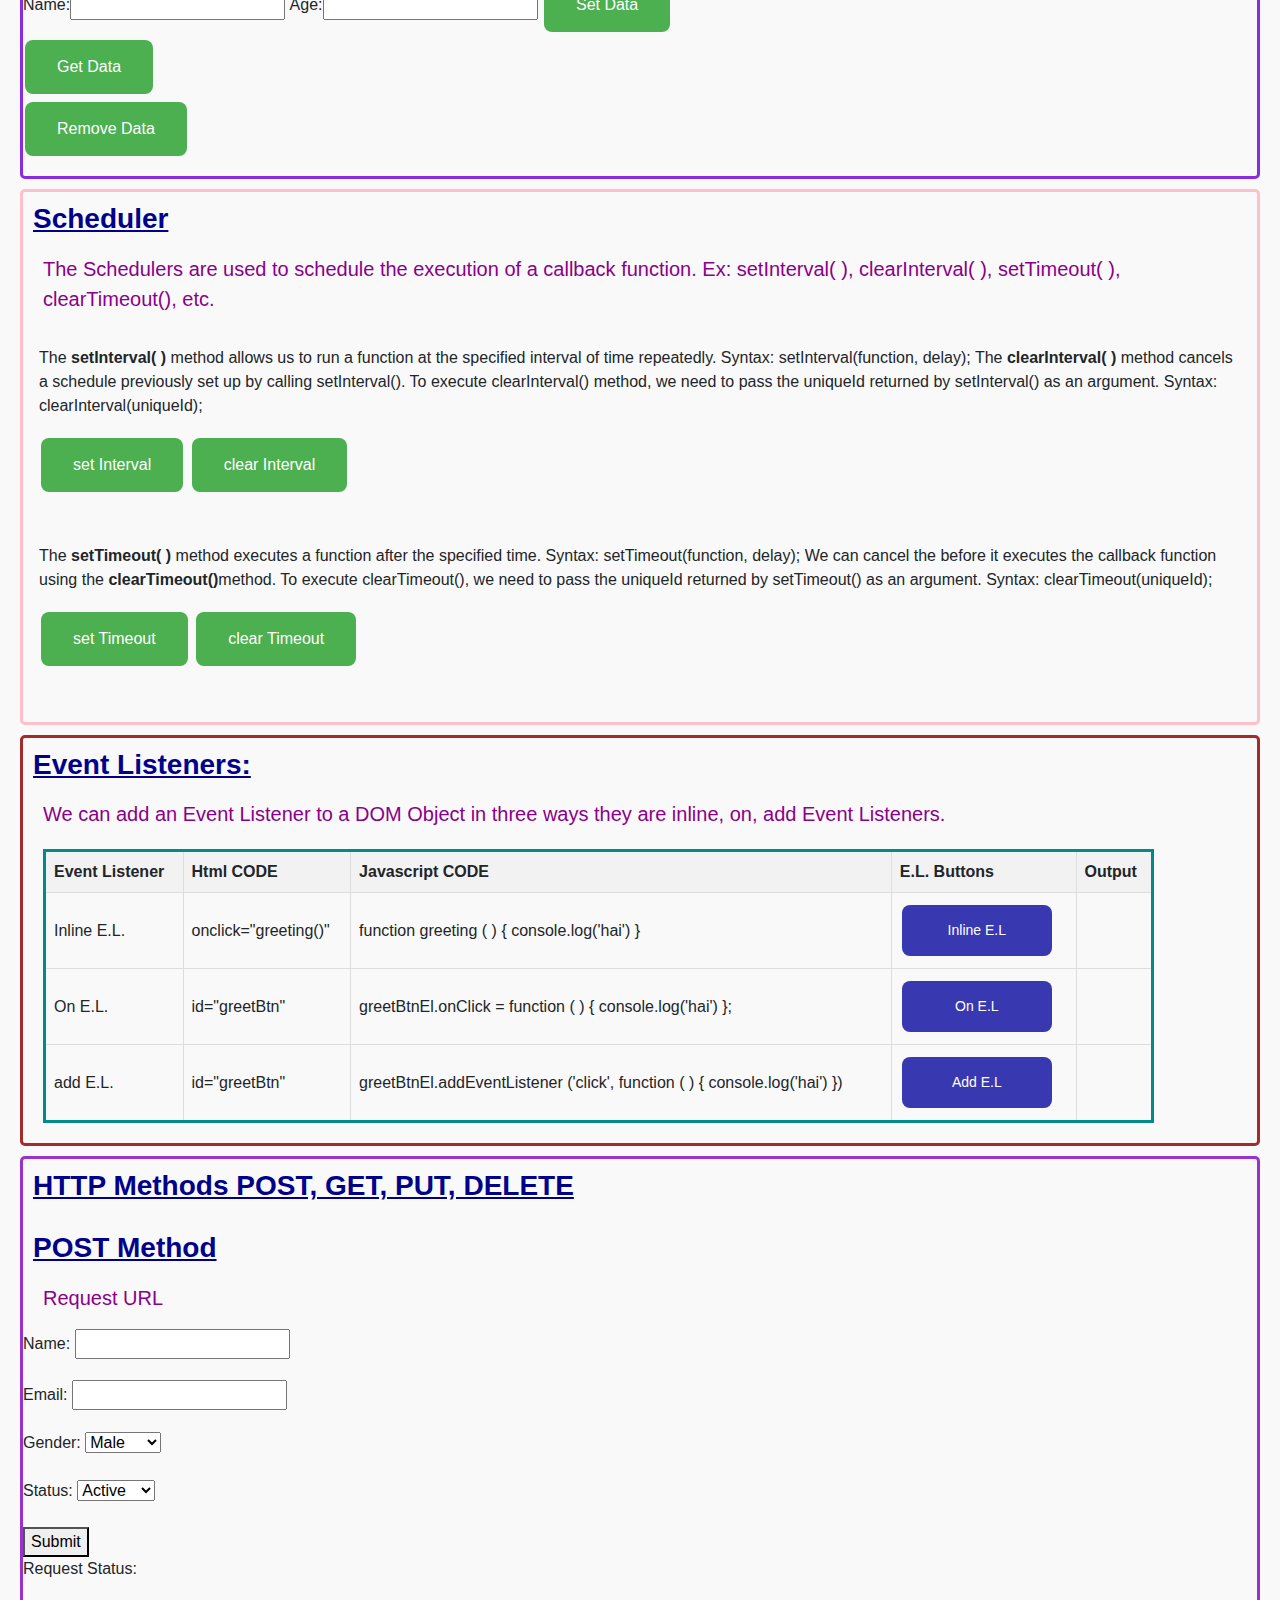
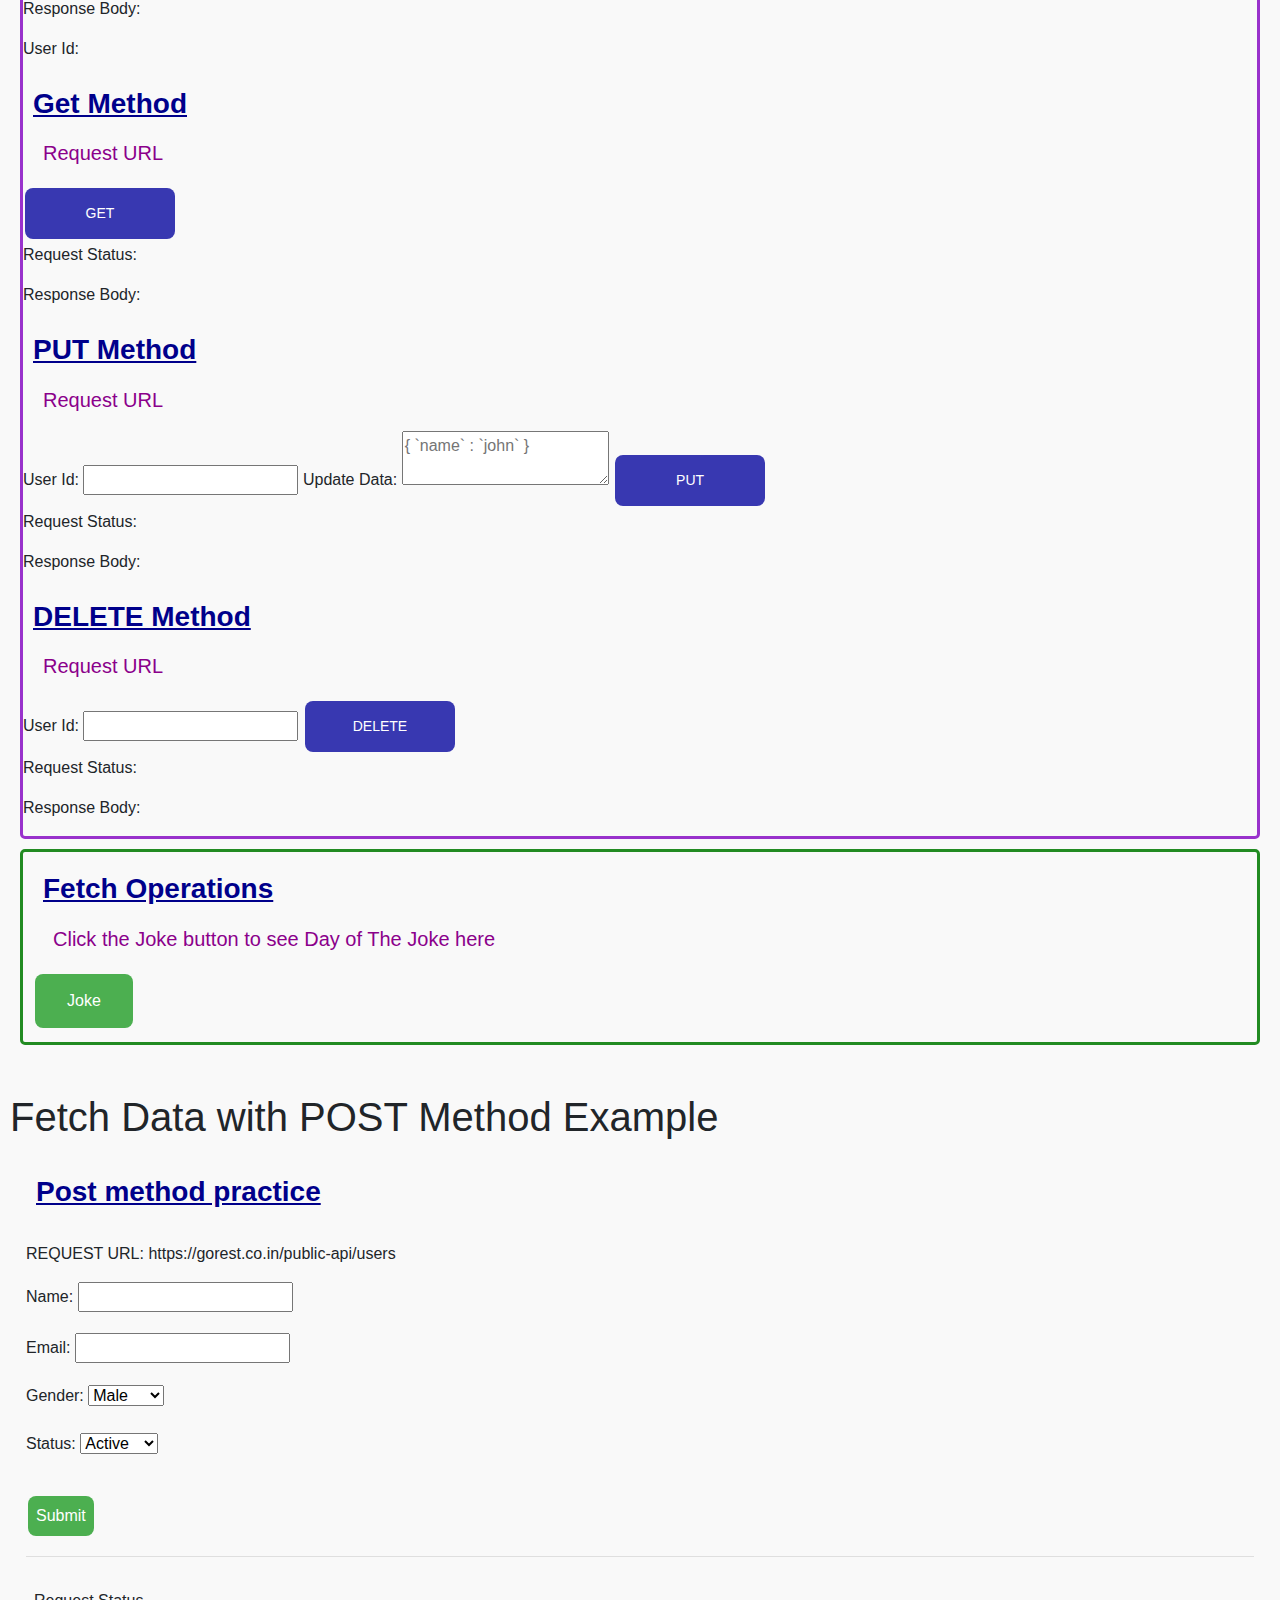
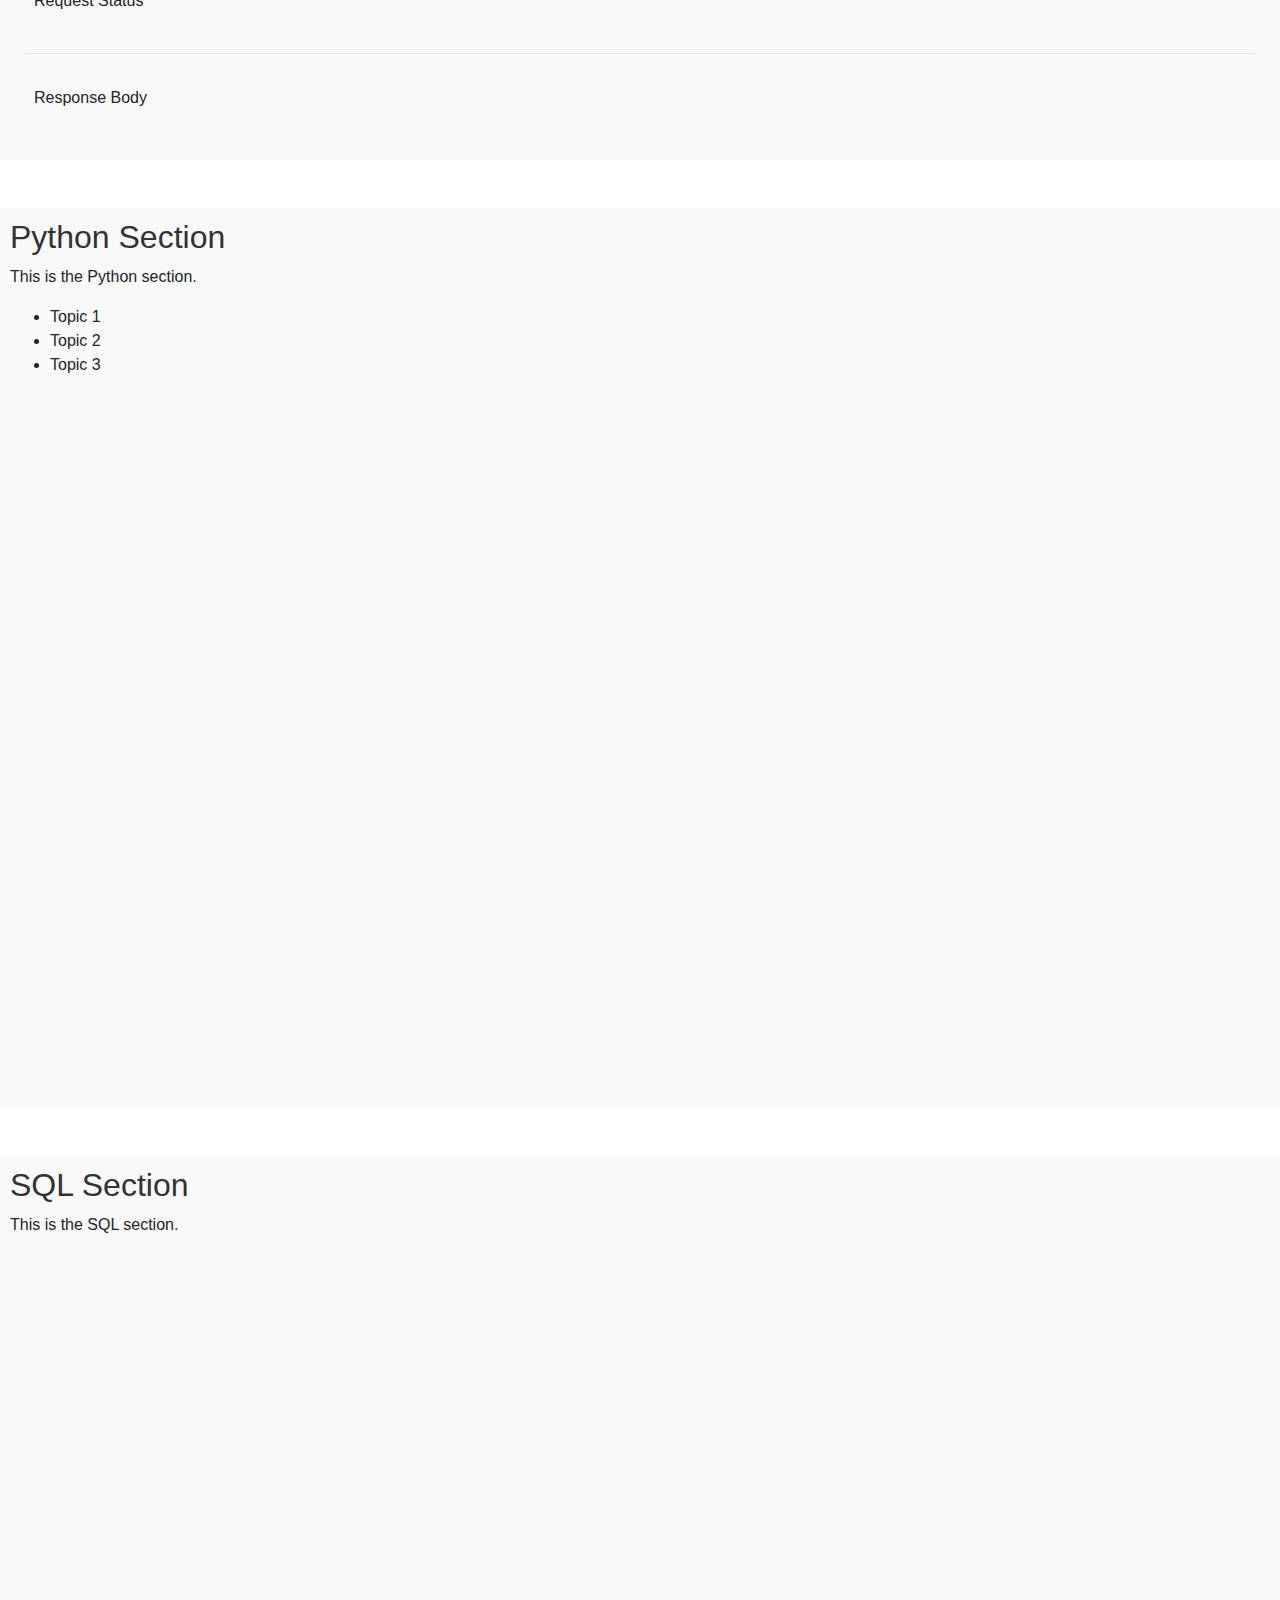
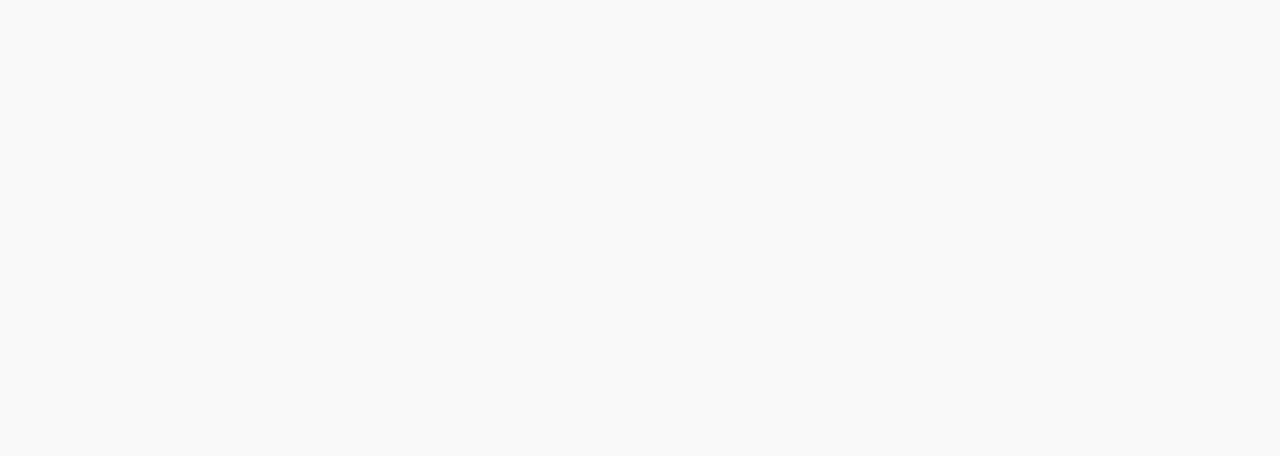
==== commit 9baab2dd: "http methods added" ====
--- a/index.html
+++ b/index.html
@@ -334,7 +334,7 @@
             </div>
 
 <!-- HTTP METHODS PRACTICE -->
-
+<!--POST METHOD-->
 <div class="http-method-container">
     <h1 class="heading">HTTP Methods POST, GET, PUT, DELETE</h1>
     <div class="http-method-container1">
@@ -375,14 +375,44 @@
         </div>
     </div>
 
+<!--GET METHOD-->
     <div class="http-method-container1">
         <h1 class="heading">Get Method</h1>
         <p class="description">Request URL </p>
-       
         <button class="button1" id="getbtn">GET</button>
         <p>Request Status: <span id="getrequest"></span></p>
-        <p>Response Body: <span id="getresponse"></span></p>
+        <div style="height: 30%; width: 100%;">
+            <p>Response Body: <span id="getresponse"></span></p>
+        </div>
     </div>
+
+<!--PUT METHOD-->
+<div class="http-method-container1">
+    <h1 class="heading">PUT Method</h1>
+    <p class="description">Request URL </p>
+    <label for="putinput">User Id:</label>
+    <input type="text" id="putinput">
+    <label for="putrequestbody">Update Data:</label>
+    <textarea row="5" id="putrequestbody" placeholder="{ `name` : `john` }"></textarea>
+    <button class="button1" id="putbtn">PUT</button>
+    <p>Request Status: <span id="putstatus"></span></p>
+    <p>Response Body: <span id="putresponse"></span></p>
+</div>
+
+
+<!--DELETE METHOD-->
+
+<div class="http-method-container1">
+    <h1 class="heading">DELETE Method</h1>
+    <p class="description">Request URL </p>
+    <label for="deleteinput">User Id:</label>
+    <input type="text" id="deleteinput">
+    <button class="button1" id="deletebtn">DELETE</button>
+    <p>Request Status: <span id="deletestatus"></span></p>
+    <p>Response Body: <span id="deleteresponse"></span></p>
+</div>
+
+
 </div>
 
             
